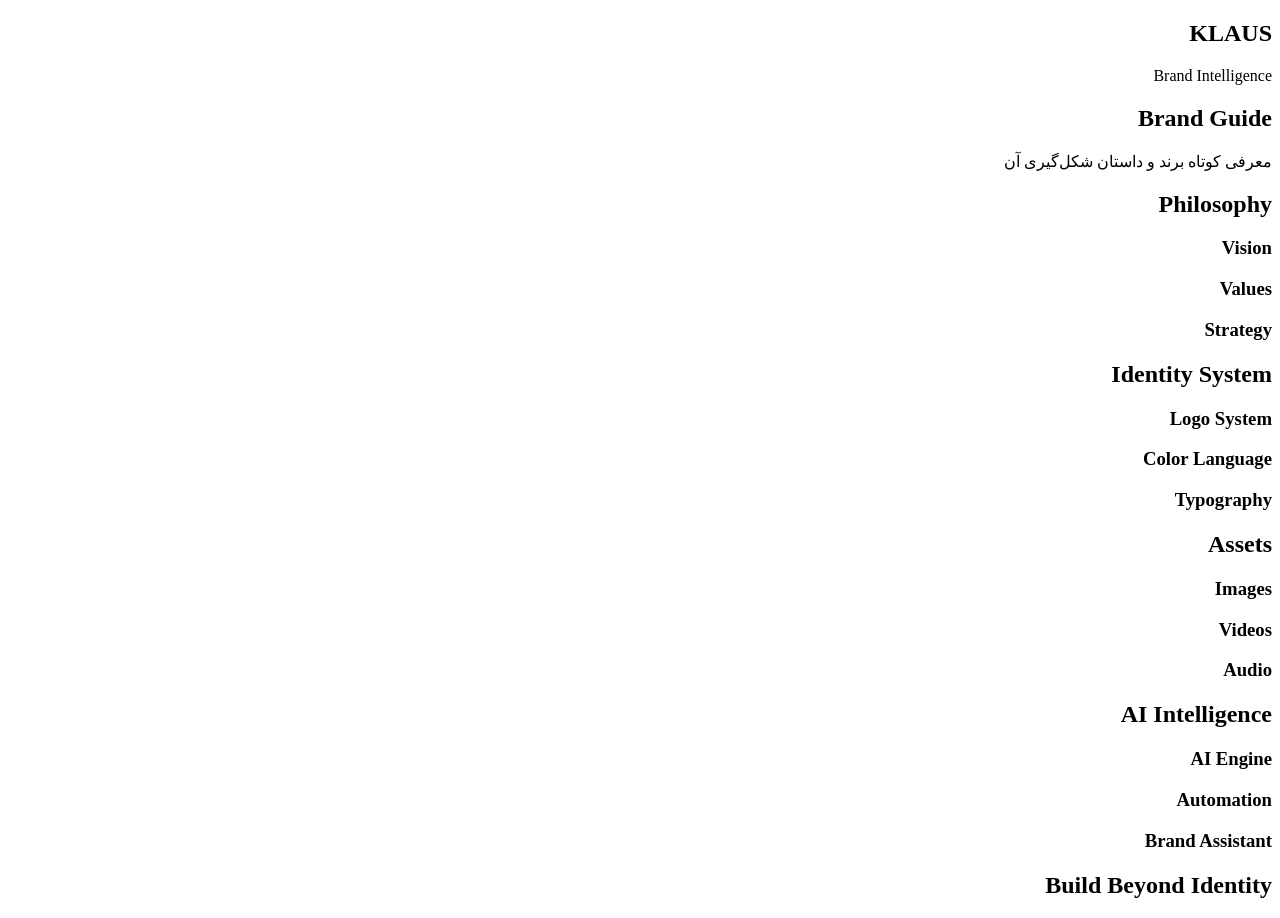
==== index.html @ a20e7bb6 "Update index.html" ====
<!DOCTYPE html>
<html lang="fa" dir="rtl">

<head>

<meta charset="UTF-8">

<meta name="viewport" content="width=device-width, initial-scale=1.0">

<title>KBG | Klaus Brand Guide</title>


<!-- CSS -->

<link rel="stylesheet" href="css/variables.css">
<link rel="stylesheet" href="css/main.css">
<link rel="stylesheet" href="css/animations.css">
<link rel="stylesheet" href="css/hero.css">
<link rel="stylesheet" href="css/logo-card.css">
<link rel="stylesheet" href="css/music.css">
<link rel="stylesheet" href="css/responsive.css">


</head>


<body>


<!-- ==========================
     OPENING EXPERIENCE
========================== -->

<section id="opening" class="opening">

    <div class="logo-card-container">

        <!-- 3D LOGO CARD HERE -->

    </div>


    <div class="opening-text">

        <h1>KLAUS</h1>

        <p>
            Brand Intelligence
        </p>

    </div>


</section>




<!-- ==========================
     HERO / INTRODUCTION
========================== -->


<section id="hero" class="hero">


    <div class="hero-content">


        <h2>
            Brand Guide
        </h2>


        <p class="hero-description">

            معرفی کوتاه برند و داستان شکل‌گیری آن

        </p>


        <div class="intro-video">

            <!-- 30 second intro video -->

        </div>


    </div>


</section>






<!-- ==========================
     BRAND PHILOSOPHY
========================== -->


<section id="philosophy" class="cards-section">


    <header class="section-header">

        <h2>
            Philosophy
        </h2>

    </header>



    <div class="cards-grid">


        <!-- CARD -->

        <article class="brand-card">

            <div class="card-icon">

                <!-- unique icon -->

            </div>


            <h3>
                Vision
            </h3>


            <div class="card-content">

                <!-- hidden content -->

            </div>


        </article>



        <!-- CARD -->


        <article class="brand-card">

            <div class="card-icon">

            </div>


            <h3>
                Values
            </h3>


            <div class="card-content">

            </div>


        </article>




        <!-- CARD -->

        <article class="brand-card">

            <div class="card-icon">

            </div>


            <h3>
                Strategy
            </h3>


            <div class="card-content">

            </div>


        </article>



    </div>


</section>






<!-- ==========================
     IDENTITY SYSTEM
========================== -->


<section id="identity" class="cards-section">


<header class="section-header">

<h2>
Identity System
</h2>

</header>



<div class="cards-grid">


<article class="brand-card">

<div class="card-icon"></div>

<h3>
Logo System
</h3>

<div class="card-content"></div>

</article>




<article class="brand-card">

<div class="card-icon"></div>

<h3>
Color Language
</h3>

<div class="card-content"></div>

</article>





<article class="brand-card">

<div class="card-icon"></div>

<h3>
Typography
</h3>

<div class="card-content"></div>

</article>




</div>


</section>








<!-- ==========================
     ASSET LIBRARY
========================== -->


<section id="assets" class="cards-section">


<header class="section-header">

<h2>
Assets
</h2>

</header>



<div class="cards-grid">


<article class="brand-card">

<div class="card-icon"></div>

<h3>
Images
</h3>

</article>




<article class="brand-card">

<div class="card-icon"></div>

<h3>
Videos
</h3>

</article>





<article class="brand-card">

<div class="card-icon"></div>

<h3>
Audio
</h3>

</article>


</div>


</section>









<!-- ==========================
     AI SYSTEM
========================== -->


<section id="ai" class="cards-section">


<header class="section-header">


<h2>
AI Intelligence
</h2>


</header>



<div class="cards-grid">


<article class="brand-card">

<div class="card-icon"></div>

<h3>
AI Engine
</h3>

</article>



<article class="brand-card">

<div class="card-icon"></div>

<h3>
Automation
</h3>

</article>




<article class="brand-card">

<div class="card-icon"></div>

<h3>
Brand Assistant
</h3>

</article>



</div>


</section>







<!-- ==========================
     MUSIC EXPERIENCE
========================== -->


<section id="music" class="music-section">


<div class="music-player">

<!-- Music Player Component -->


</div>


</section>







<!-- ==========================
     CLOSING
========================== -->


<section id="closing" class="closing">


<div class="closing-logo">

<!-- final logo -->

</div>



<h2>

Build Beyond Identity

</h2>


</section>







<!-- JS -->

<script src="js/main.js"></script>

<script src="js/logo-card.js"></script>

<script src="js/music.js"></script>

<script src="js/visualizer.js"></script>

<script src="js/theme.js"></script>


</body>

</html>
---- css/variables.css ----

---- css/main.css ----

---- css/animations.css ----

---- css/hero.css ----

---- css/logo-card.css ----

---- css/music.css ----

---- css/responsive.css ----

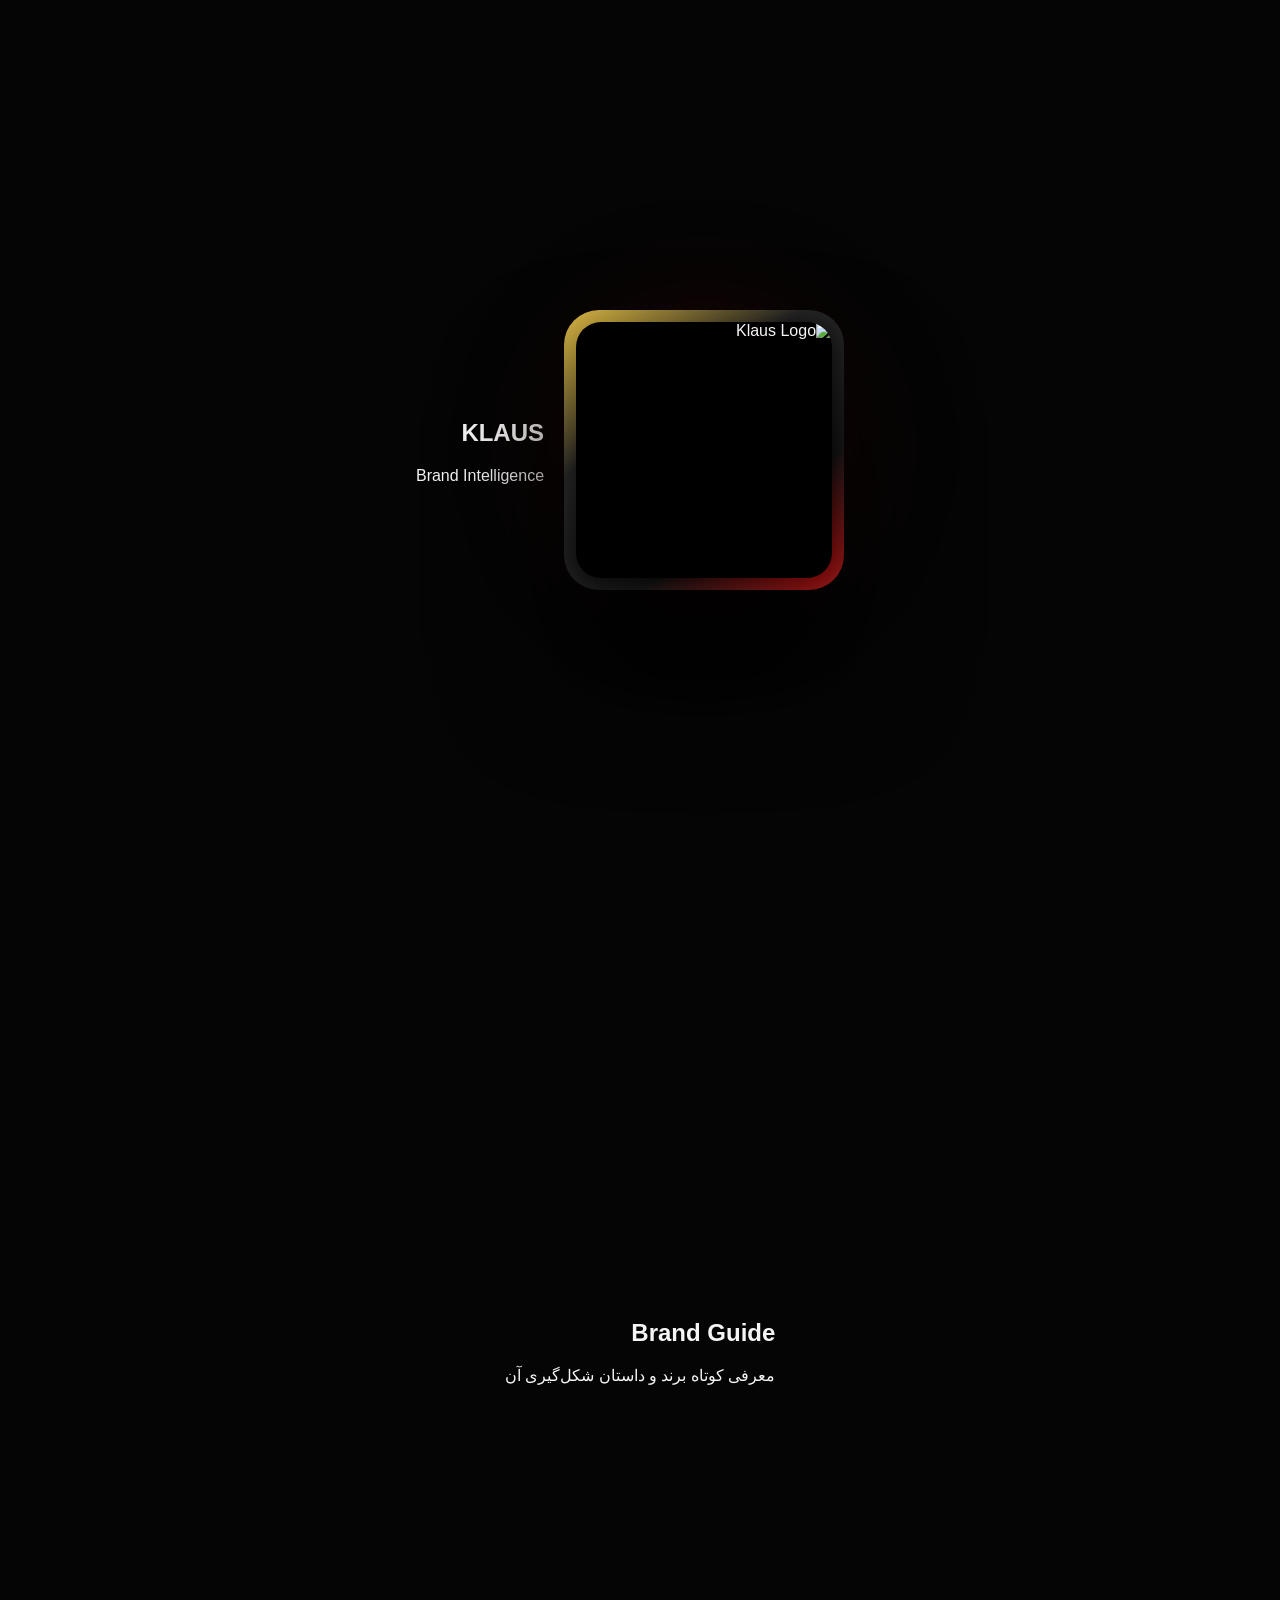
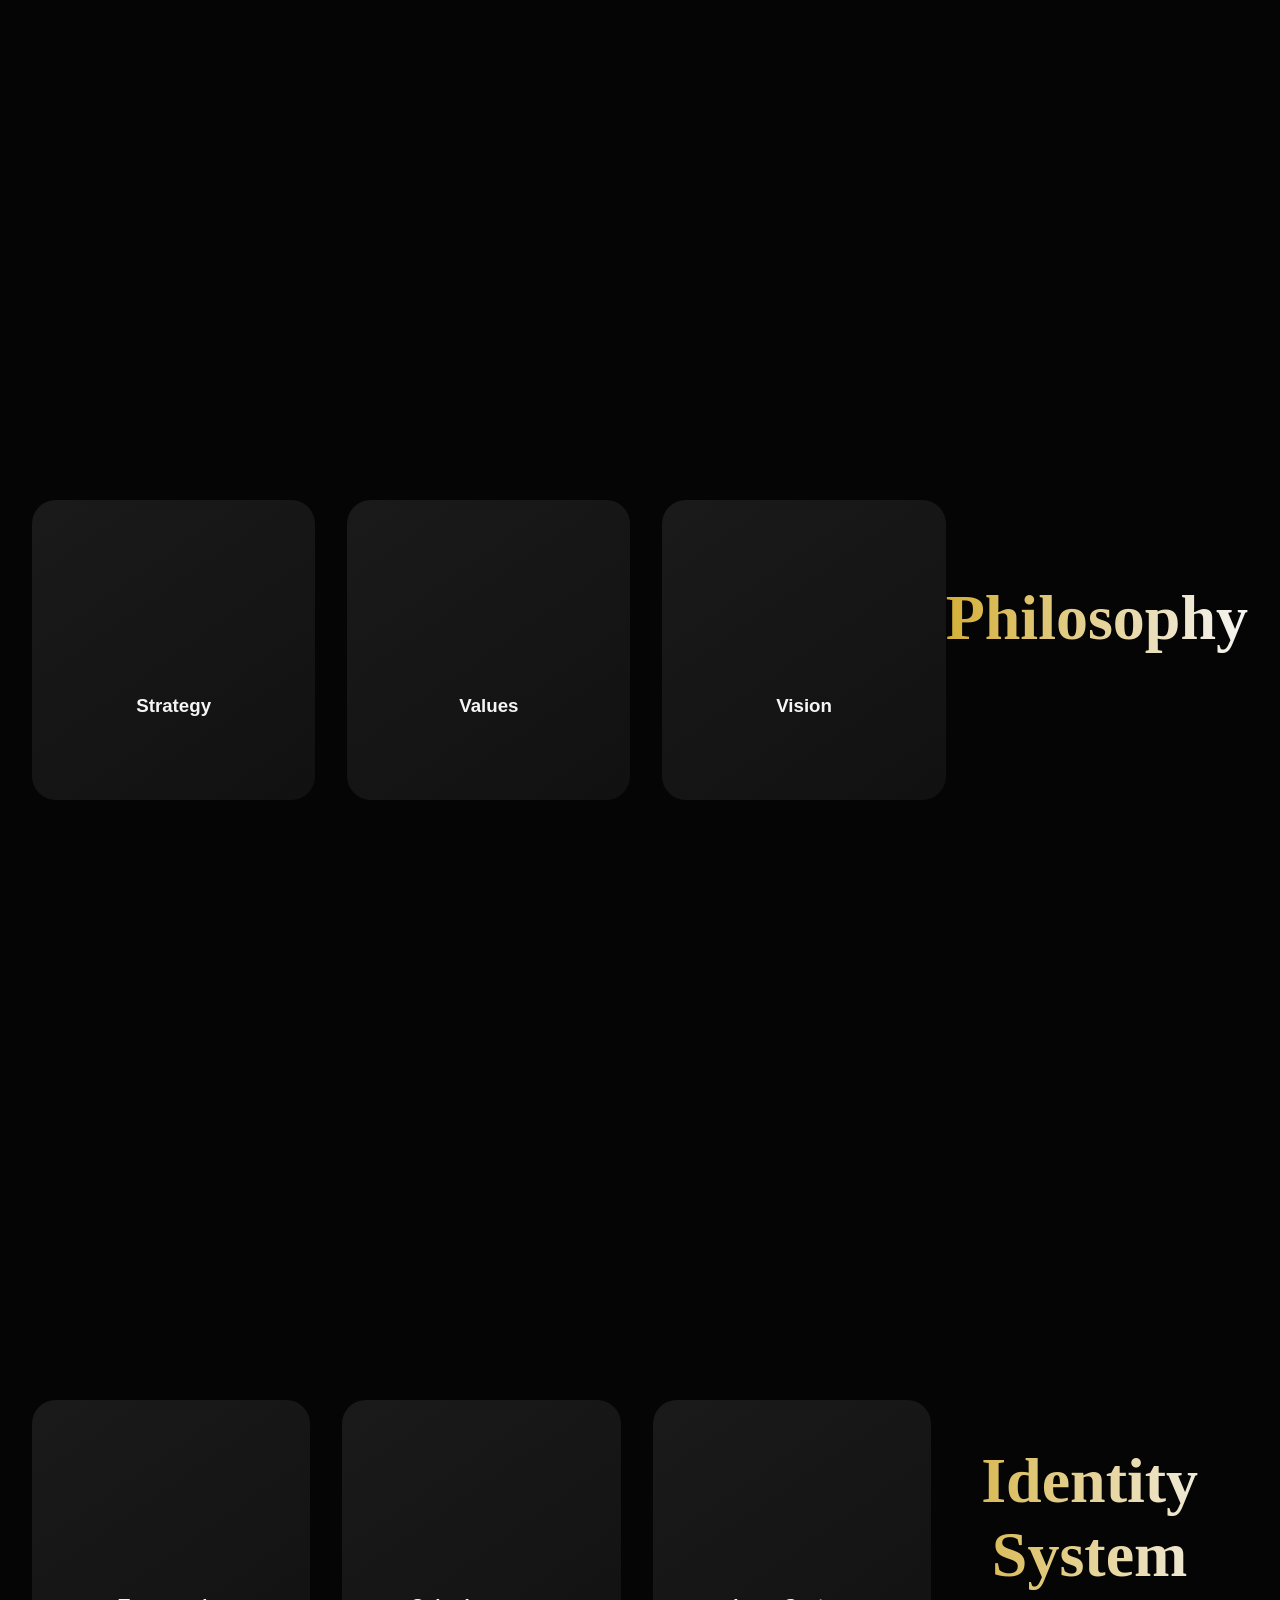
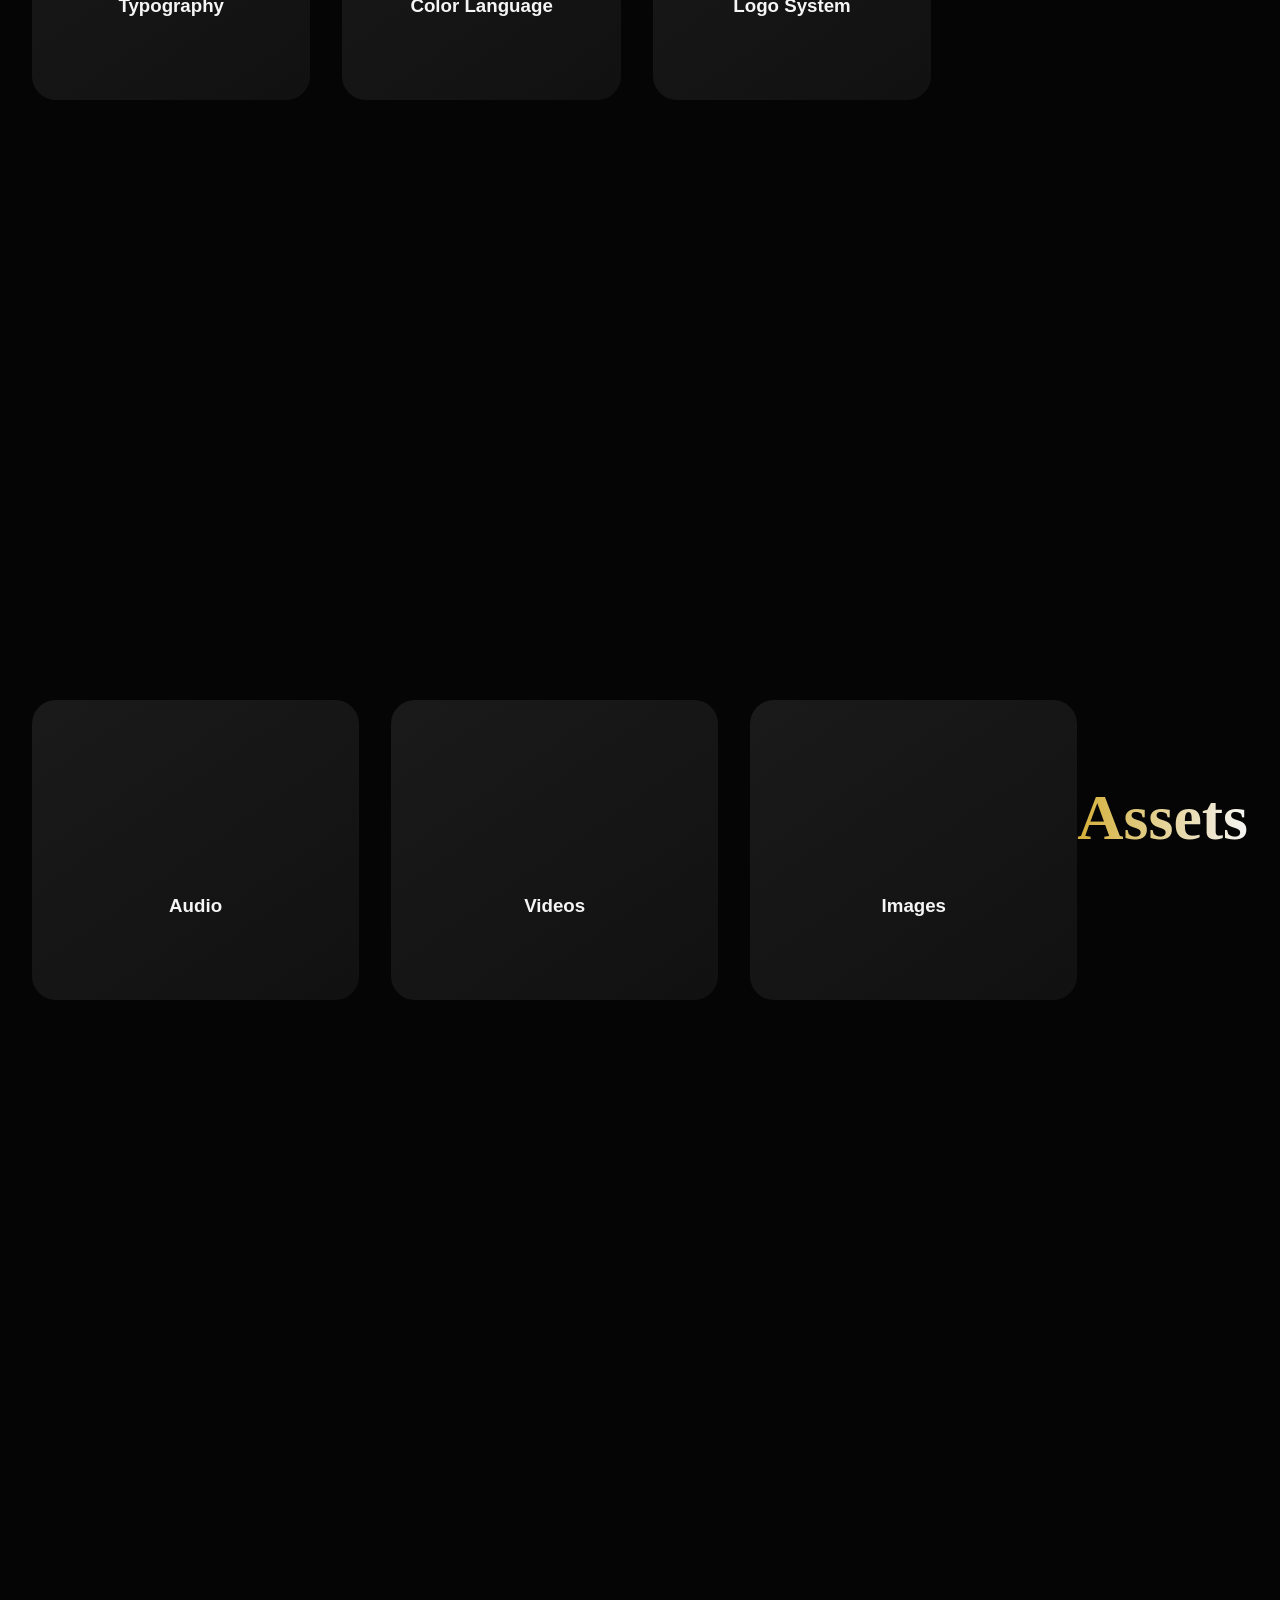
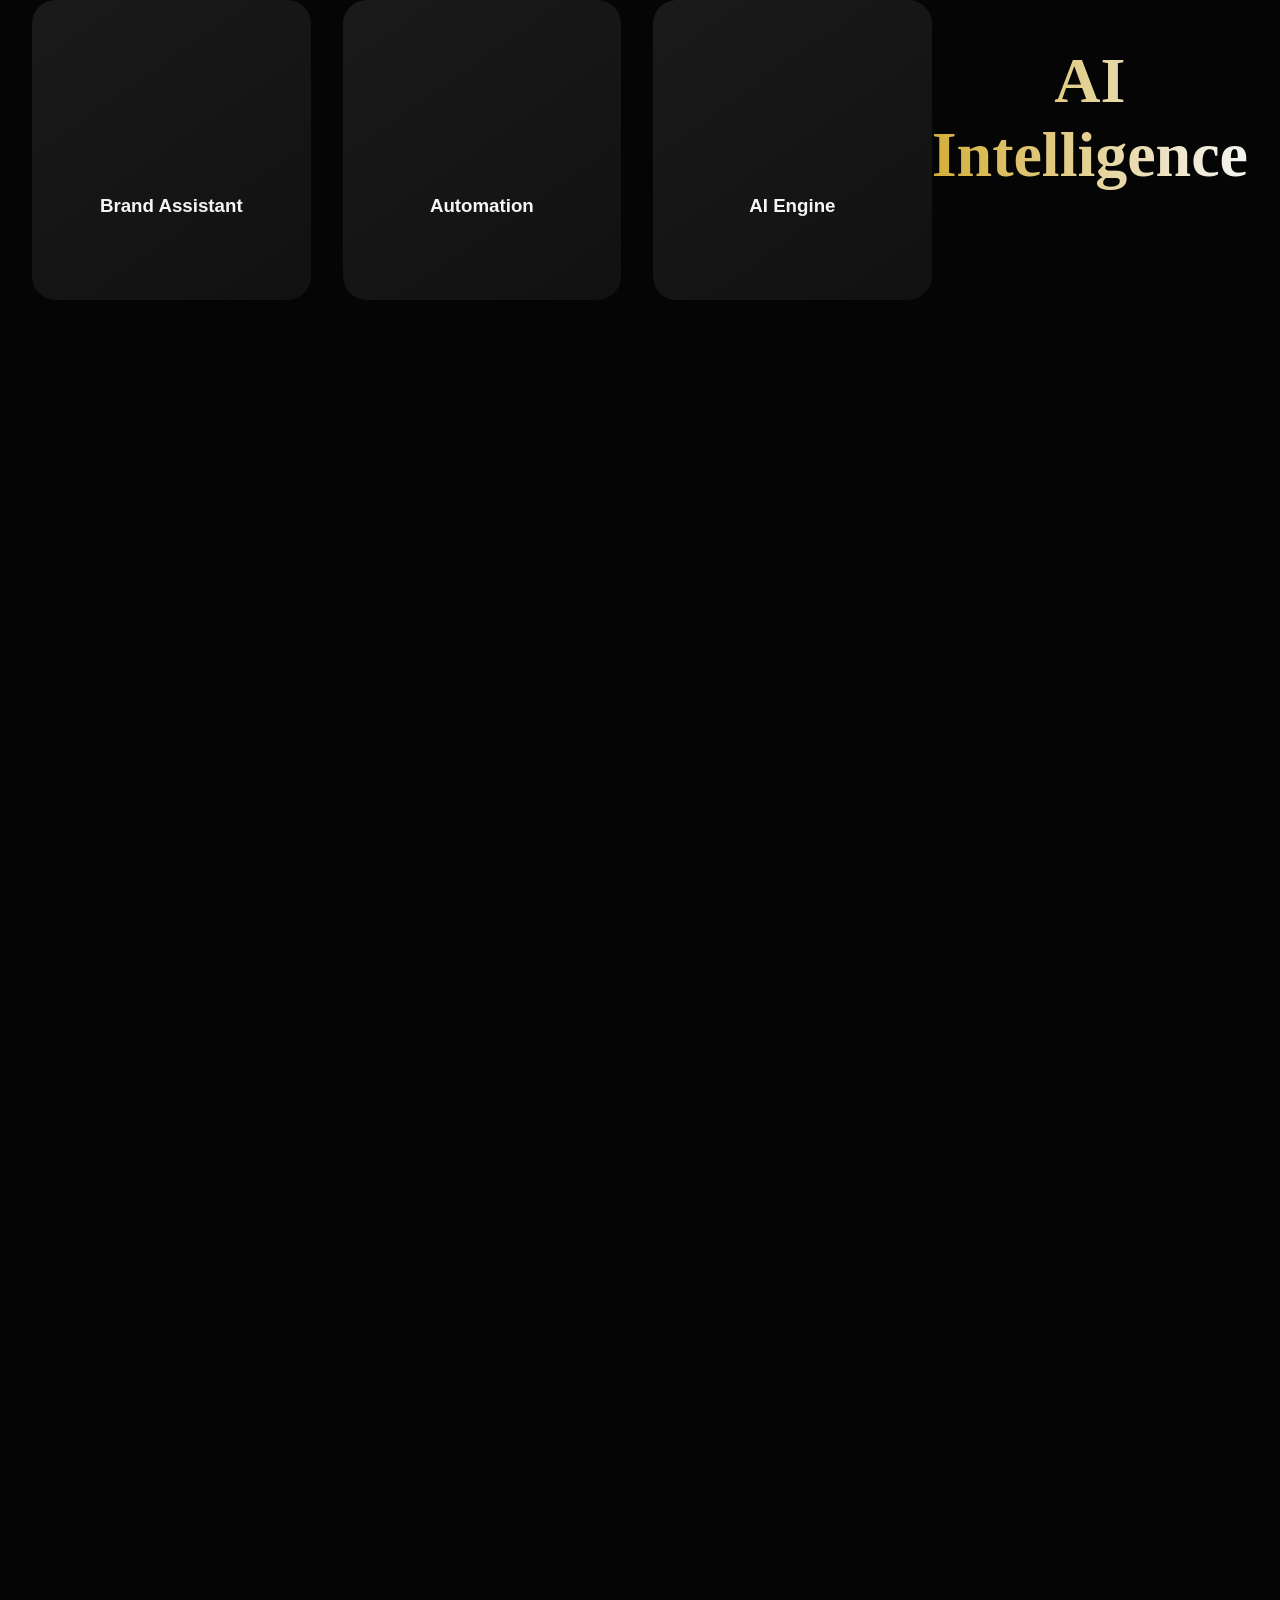
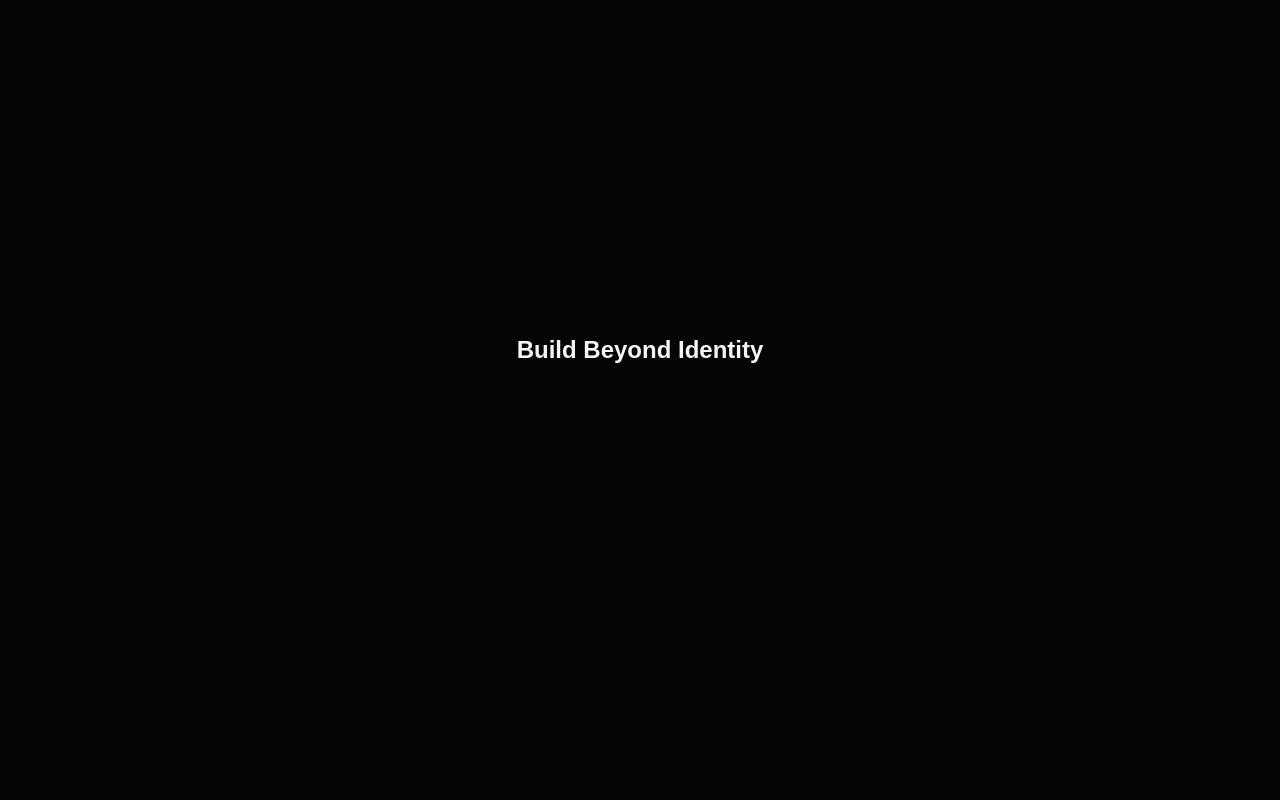
==== commit 557edf87: "Update index.html" ====
--- a/index.html
+++ b/index.html
@@ -35,9 +35,37 @@
 
     <div class="logo-card-container">
 
-        <!-- 3D LOGO CARD HERE -->
+
+    <div class="logo-card">
+
+
+        <div class="logo-card__outer">
+
+
+            <div class="logo-card__inner">
+
+
+                <img
+
+                src="assets/images/logo/klaus logo.png"
+
+                alt="Klaus Logo"
+
+                class="logo-card__image"
+
+                >
+
+
+            </div>
+
+
+        </div>
+
 
     </div>
+
+
+</div>
 
 
     <div class="opening-text">
--- a/css/variables.css
+++ b/css/variables.css
@@ -1 +1,171 @@
+:root {
 
+
+/* ==========================
+   BRAND COLORS
+========================== */
+
+
+--black:
+#050505;
+
+
+--black-soft:
+#0b0b0b;
+
+
+--surface:
+#111111;
+
+
+--surface-light:
+#1a1a1a;
+
+
+--red:
+#8a0303;
+
+
+--red-light:
+#a80707;
+
+
+--gold:
+#d4af37;
+
+
+--gold-light:
+#f1d27a;
+
+
+--white:
+#f5f5f5;
+
+
+--gray:
+#8c8c8c;
+
+
+
+
+
+/* ==========================
+   TYPOGRAPHY
+========================== */
+
+
+--font-main:
+
+"Inter",
+"Segoe UI",
+Tahoma,
+sans-serif;
+
+
+
+--font-title:
+
+"Cinzel",
+serif;
+
+
+
+
+
+
+/* ==========================
+   SPACING SYSTEM
+========================== */
+
+
+--space-xs:
+8px;
+
+
+--space-sm:
+16px;
+
+
+--space-md:
+32px;
+
+
+--space-lg:
+64px;
+
+
+--space-xl:
+120px;
+
+
+
+
+
+
+/* ==========================
+   BORDER
+========================== */
+
+
+--radius-sm:
+12px;
+
+
+--radius-md:
+24px;
+
+
+--radius-lg:
+40px;
+
+
+
+
+
+
+/* ==========================
+   SHADOWS
+========================== */
+
+
+--shadow-soft:
+
+0 20px 50px rgba(0,0,0,.45);
+
+
+
+--shadow-deep:
+
+0 50px 120px rgba(0,0,0,.85);
+
+
+
+--shadow-red:
+
+0 30px 80px rgba(138,3,3,.35);
+
+
+
+
+
+
+
+/* ==========================
+   TRANSITIONS
+========================== */
+
+
+--fast:
+.2s ease;
+
+
+--normal:
+.5s cubic-bezier(.22,1,.36,1);
+
+
+--slow:
+1.2s cubic-bezier(.16,1,.3,1);
+
+
+
+}
--- a/css/main.css
+++ b/css/main.css
@@ -1 +1,282 @@
-
+/* ==========================
+   RESET
+========================== */
+
+
+*,
+*::before,
+*::after{
+
+box-sizing:border-box;
+
+}
+
+
+
+html{
+
+scroll-behavior:smooth;
+
+}
+
+
+
+body{
+
+margin:0;
+
+background:
+
+var(--black);
+
+
+color:
+
+var(--white);
+
+
+font-family:
+
+var(--font-main);
+
+
+overflow-x:hidden;
+
+}
+
+
+
+
+
+img{
+
+max-width:100%;
+
+display:block;
+
+}
+
+
+
+
+button{
+
+font-family:inherit;
+
+}
+
+
+
+
+
+/* ==========================
+   GLOBAL SECTIONS
+========================== */
+
+
+section{
+
+position:relative;
+
+width:100%;
+
+min-height:100vh;
+
+padding:
+
+var(--space-xl)
+var(--space-md);
+
+
+display:flex;
+
+align-items:center;
+
+justify-content:center;
+
+}
+
+
+
+
+
+/* ==========================
+   SECTION HEADER
+========================== */
+
+
+.section-header{
+
+text-align:center;
+
+margin-bottom:
+
+var(--space-lg);
+
+}
+
+
+
+.section-header h2{
+
+font-family:
+
+var(--font-title);
+
+
+font-size:
+
+clamp(32px,5vw,64px);
+
+
+margin:0;
+
+
+background:
+
+linear-gradient(
+90deg,
+var(--gold),
+var(--white)
+);
+
+
+-webkit-background-clip:text;
+
+color:transparent;
+
+}
+
+
+
+
+
+
+
+/* ==========================
+   CARD SYSTEM
+========================== */
+
+
+.cards-grid{
+
+width:100%;
+
+
+max-width:1200px;
+
+
+display:grid;
+
+
+grid-template-columns:
+
+repeat(
+auto-fit,
+minmax(260px,1fr)
+);
+
+
+gap:
+
+var(--space-md);
+
+}
+
+
+
+
+
+.brand-card{
+
+
+background:
+
+linear-gradient(
+145deg,
+var(--surface-light),
+var(--surface)
+);
+
+
+border-radius:
+
+var(--radius-md);
+
+
+min-height:300px;
+
+
+display:flex;
+
+
+flex-direction:column;
+
+
+align-items:center;
+
+
+justify-content:center;
+
+
+position:relative;
+
+
+cursor:pointer;
+
+
+transition:
+
+var(--normal);
+
+
+
+}
+
+
+
+.brand-card:hover{
+
+
+transform:
+
+translateY(-12px);
+
+
+
+box-shadow:
+
+var(--shadow-deep);
+
+}
+
+
+
+
+
+
+.card-icon{
+
+
+width:80px;
+
+height:80px;
+
+
+margin-bottom:
+
+var(--space-md);
+
+
+}
+
+
+
+
+
+.card-content{
+
+
+display:none;
+
+}
--- a/css/logo-card.css
+++ b/css/logo-card.css
@@ -1 +1,361 @@
-
+/* =================================
+   KBG 3D LOGO CARD
+================================= */
+
+
+.logo-card-container{
+
+    width:320px;
+    height:420px;
+
+    display:flex;
+    align-items:center;
+    justify-content:center;
+
+    perspective:1500px;
+
+    position:relative;
+
+}
+
+
+
+
+.logo-card-container::before{
+
+    content:"";
+
+    position:absolute;
+
+    width:350px;
+    height:350px;
+
+
+    background:
+
+    radial-gradient(
+        circle,
+        rgba(138,3,3,.45),
+        transparent 65%
+    );
+
+
+    filter:blur(60px);
+
+    animation:
+    logoGlow 5s ease-in-out infinite;
+
+}
+
+
+
+
+
+
+.logo-card{
+
+
+    width:280px;
+    height:280px;
+
+
+    position:relative;
+
+
+    transform-style:preserve-3d;
+
+
+    animation:
+
+    logoReveal 1.8s
+    cubic-bezier(.16,1,.3,1)
+    forwards,
+
+
+    logoFloat 6s
+    ease-in-out
+    2s
+    infinite;
+
+
+}
+
+
+
+
+
+.logo-card::after{
+
+
+    content:"";
+
+
+    position:absolute;
+
+
+    width:230px;
+    height:40px;
+
+
+    bottom:-90px;
+
+
+    left:50%;
+
+
+    transform:
+
+    translateX(-50%);
+
+
+
+    background:
+
+    radial-gradient(
+        ellipse,
+        rgba(0,0,0,.95),
+        transparent 70%
+    );
+
+
+    filter:blur(15px);
+
+
+    animation:
+
+    shadowFloat 6s
+    ease-in-out
+    infinite;
+
+}
+
+
+
+
+.logo-card__outer{
+
+
+    width:100%;
+    height:100%;
+
+
+    padding:12px;
+
+
+    border-radius:35px;
+
+
+    background:
+
+    linear-gradient(
+        145deg,
+        #d4af37,
+        #151515 35%,
+        #050505 70%,
+        #8a0303
+    );
+
+
+
+    box-shadow:
+
+
+    0 80px 120px rgba(0,0,0,.95),
+
+
+    inset 0 0 30px rgba(255,255,255,.12);
+
+
+
+    transform:
+
+    translateZ(50px);
+
+
+
+}
+
+
+
+
+.logo-card__inner{
+
+
+    width:100%;
+    height:100%;
+
+
+    border-radius:25px;
+
+
+    overflow:hidden;
+
+
+    background:#000;
+
+
+}
+
+
+
+
+.logo-card__image{
+
+
+    width:100%;
+    height:100%;
+
+
+    object-fit:cover;
+
+}
+
+
+
+
+
+@keyframes logoReveal{
+
+
+from{
+
+opacity:0;
+
+
+transform:
+
+translateY(160px)
+
+rotateX(70deg)
+
+scale(.5);
+
+
+filter:blur(20px);
+
+
+}
+
+
+to{
+
+
+opacity:1;
+
+
+transform:
+
+translateY(0)
+
+rotateX(0)
+
+scale(1);
+
+
+filter:blur(0);
+
+
+}
+
+
+}
+
+
+
+
+
+@keyframes logoFloat{
+
+
+0%,100%{
+
+
+transform:
+
+translateY(0)
+
+rotateZ(0deg);
+
+
+}
+
+
+
+50%{
+
+
+transform:
+
+translateY(-18px)
+
+rotateZ(1deg);
+
+
+}
+
+
+}
+
+
+
+
+
+@keyframes logoGlow{
+
+
+0%,100%{
+
+opacity:.5;
+
+}
+
+
+50%{
+
+opacity:1;
+
+}
+
+
+}
+
+
+
+
+@keyframes shadowFloat{
+
+
+0%,100%{
+
+transform:
+
+translateX(-50%)
+
+scale(.8);
+
+
+opacity:.5;
+
+
+}
+
+
+
+50%{
+
+
+transform:
+
+translateX(-50%)
+
+scale(1.15);
+
+
+
+opacity:.9;
+
+
+}
+
+
+}
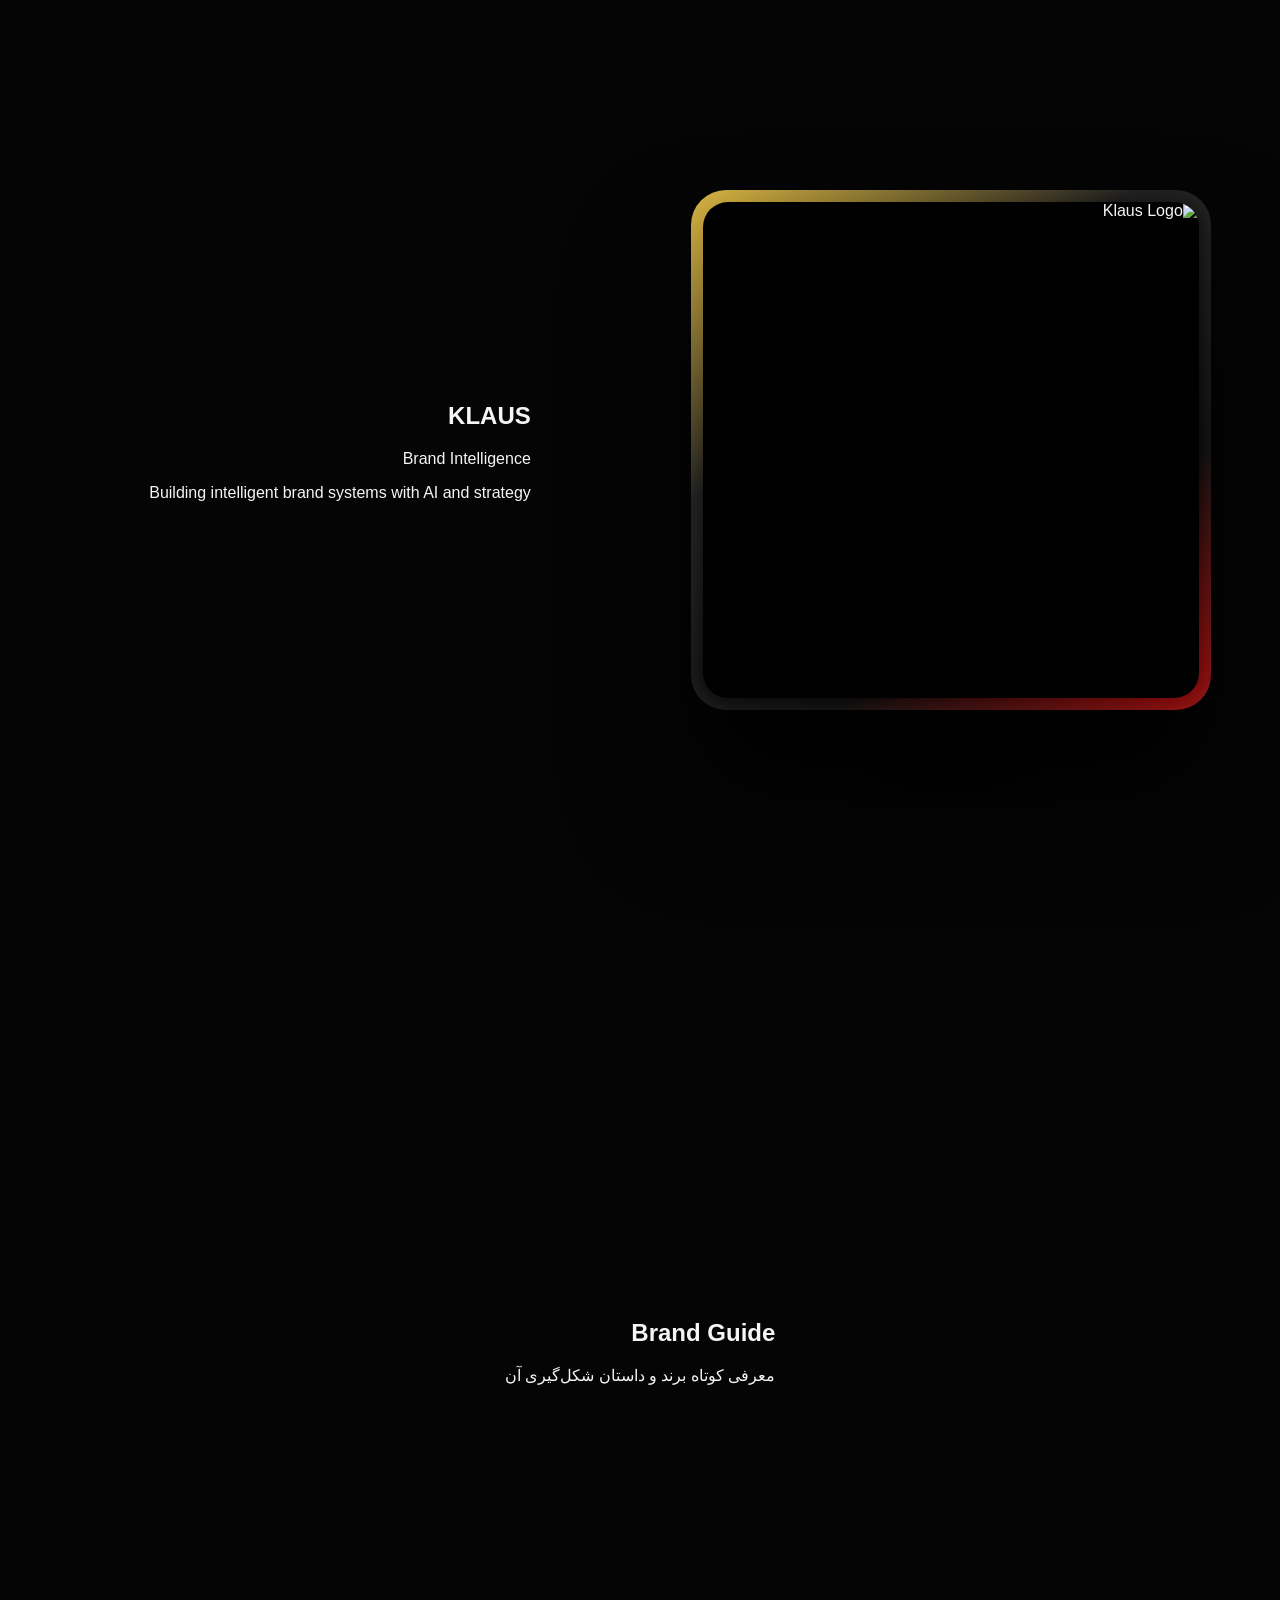
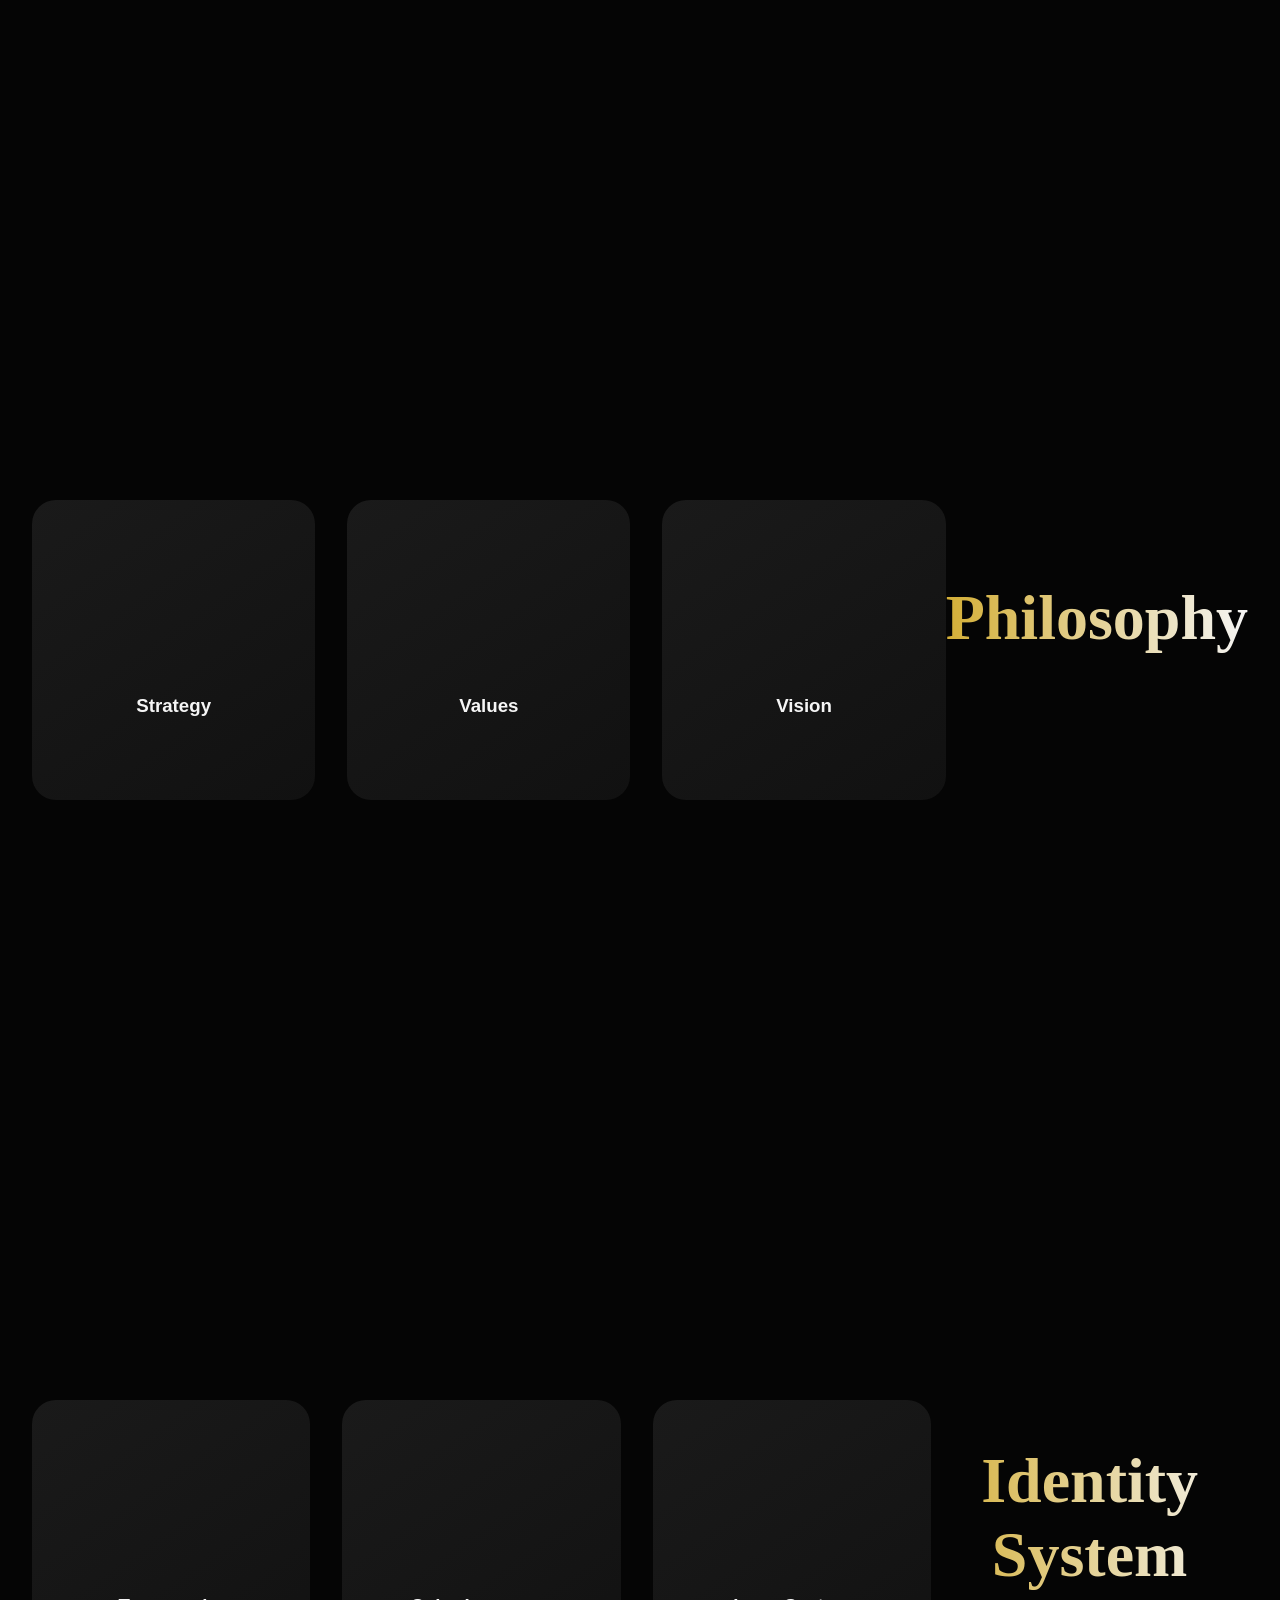
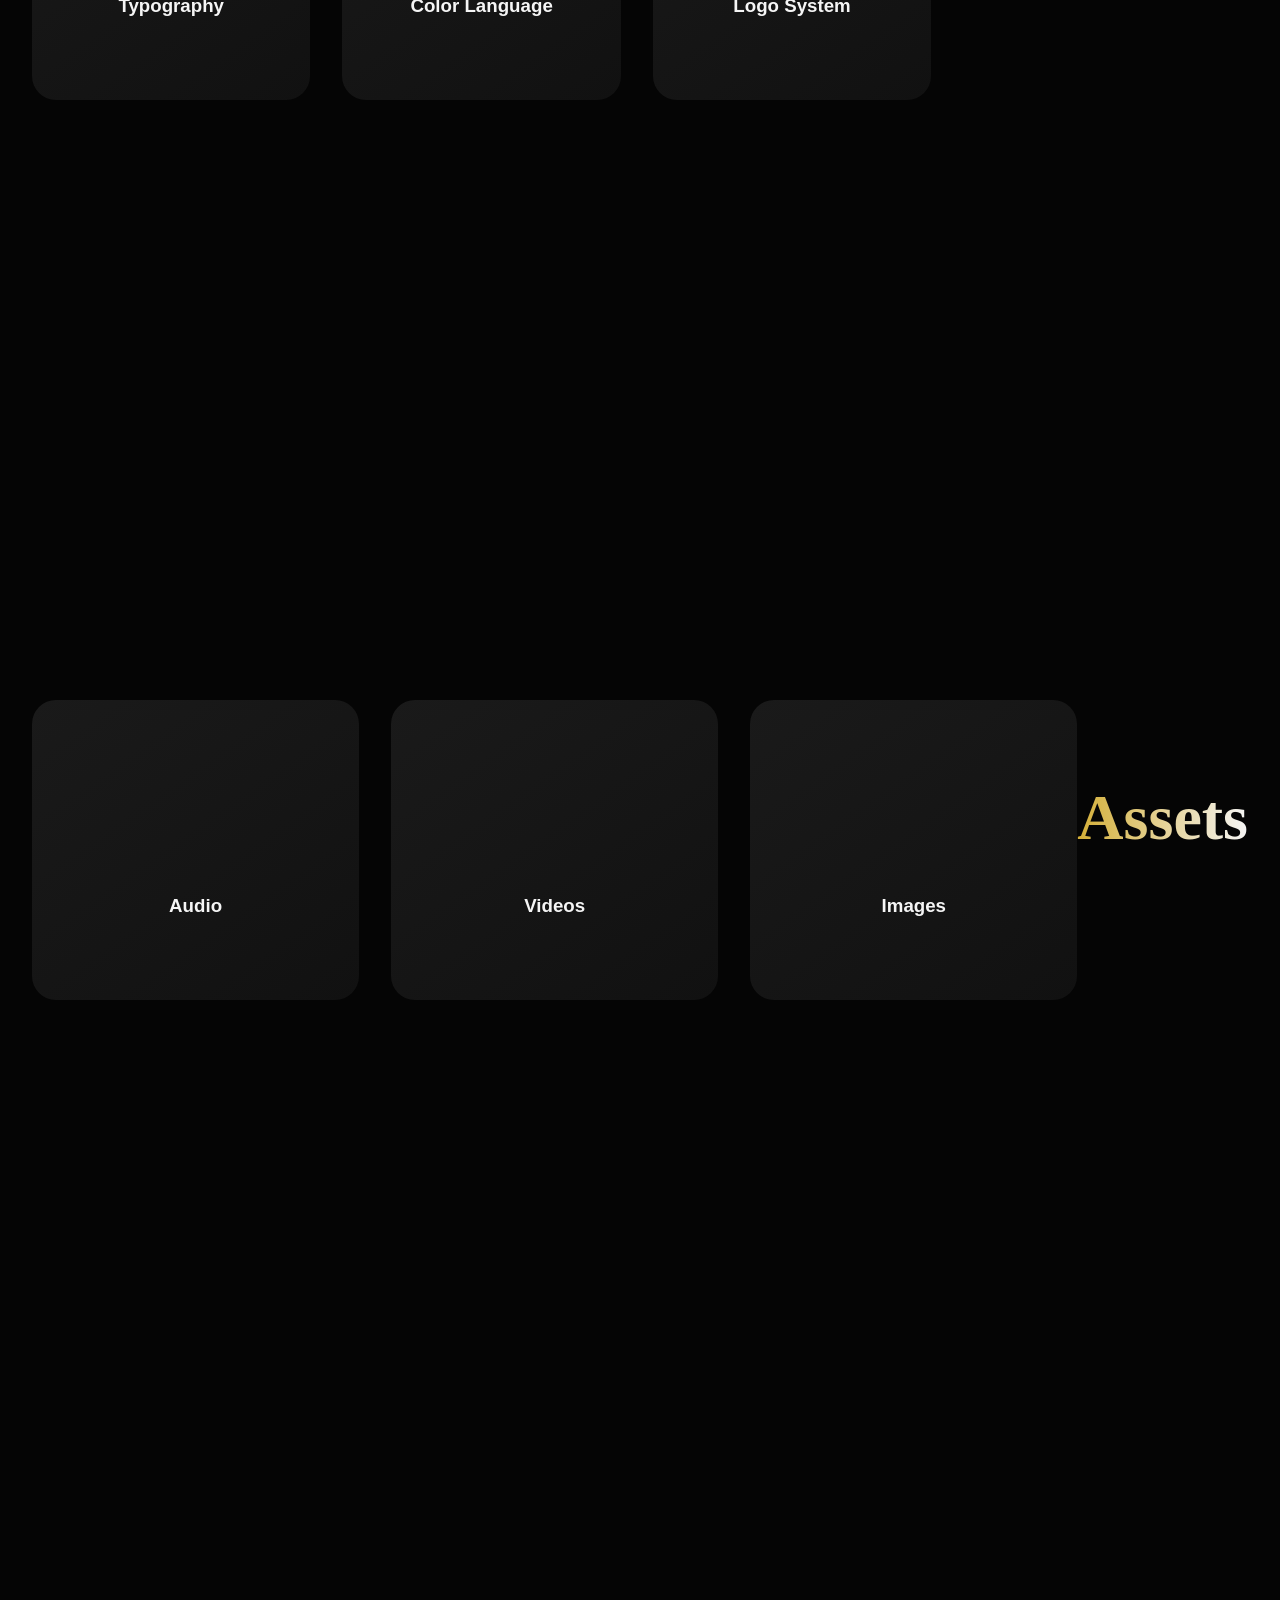
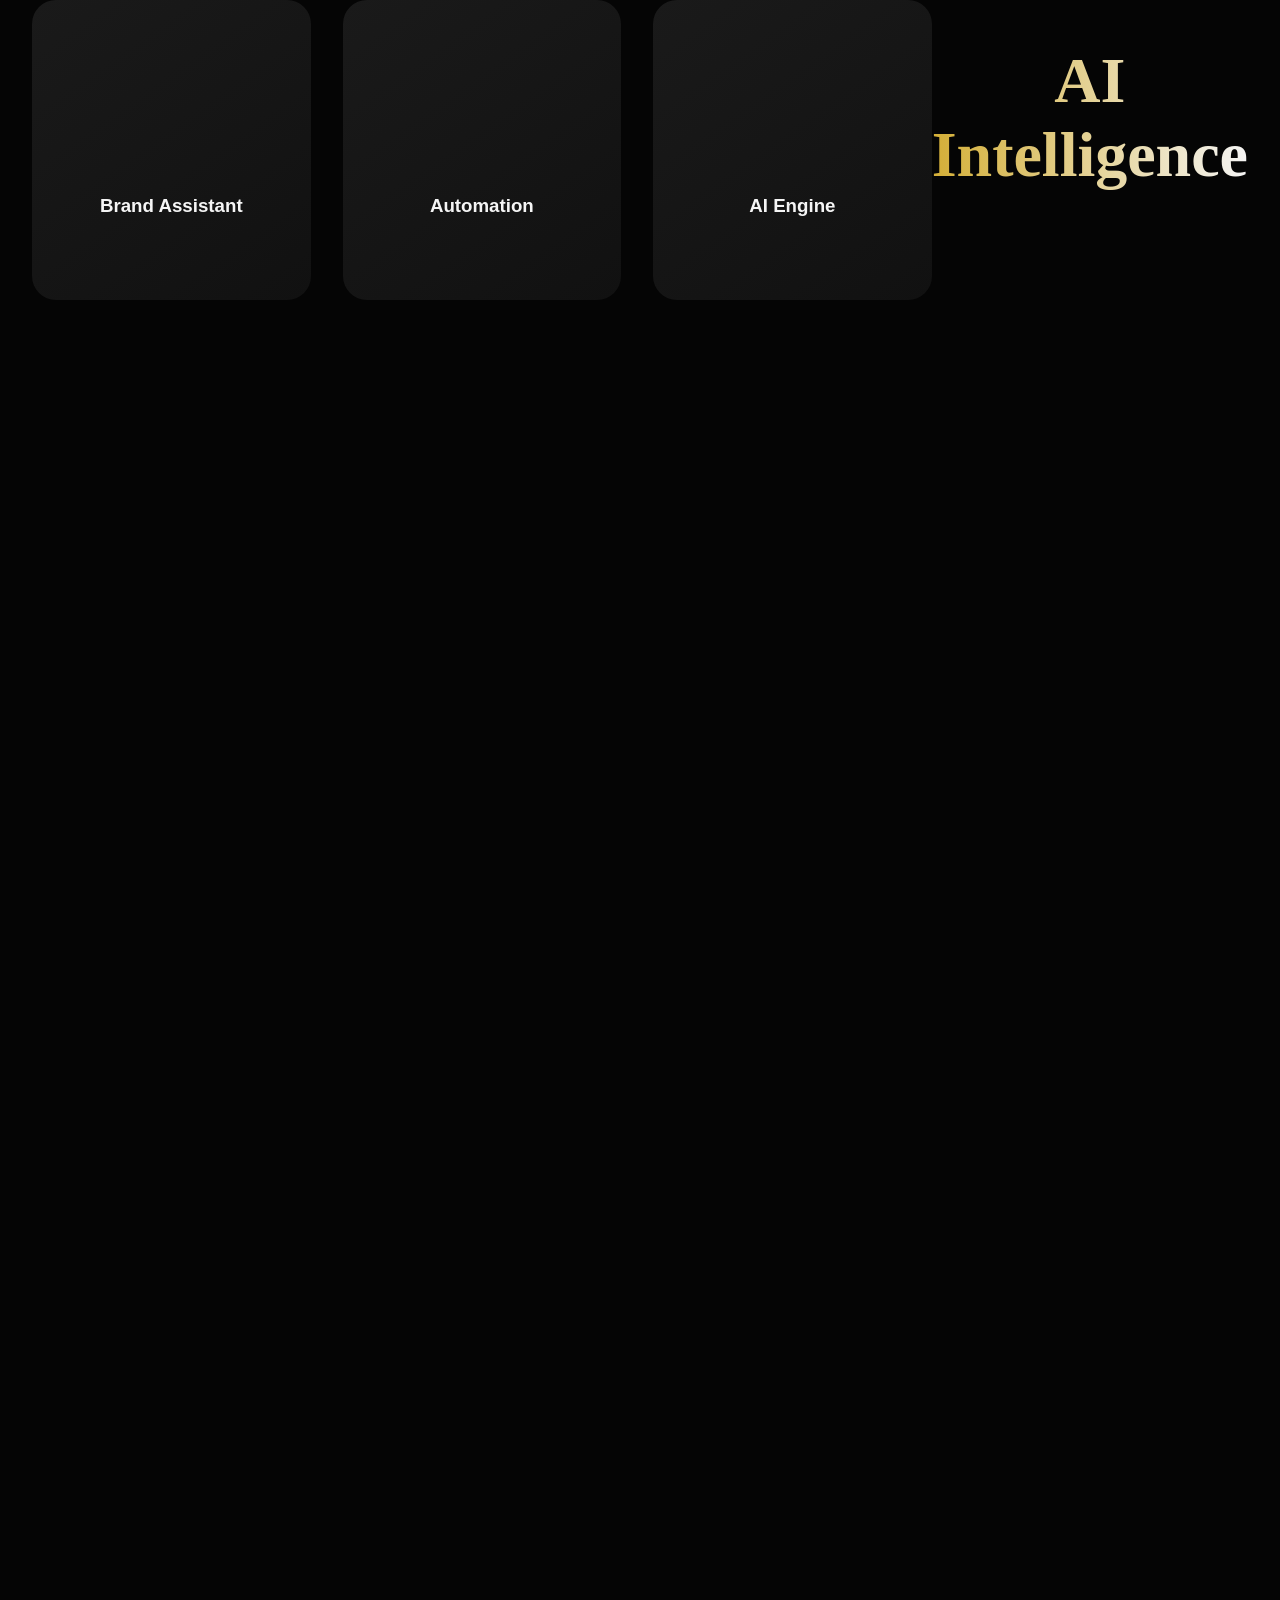
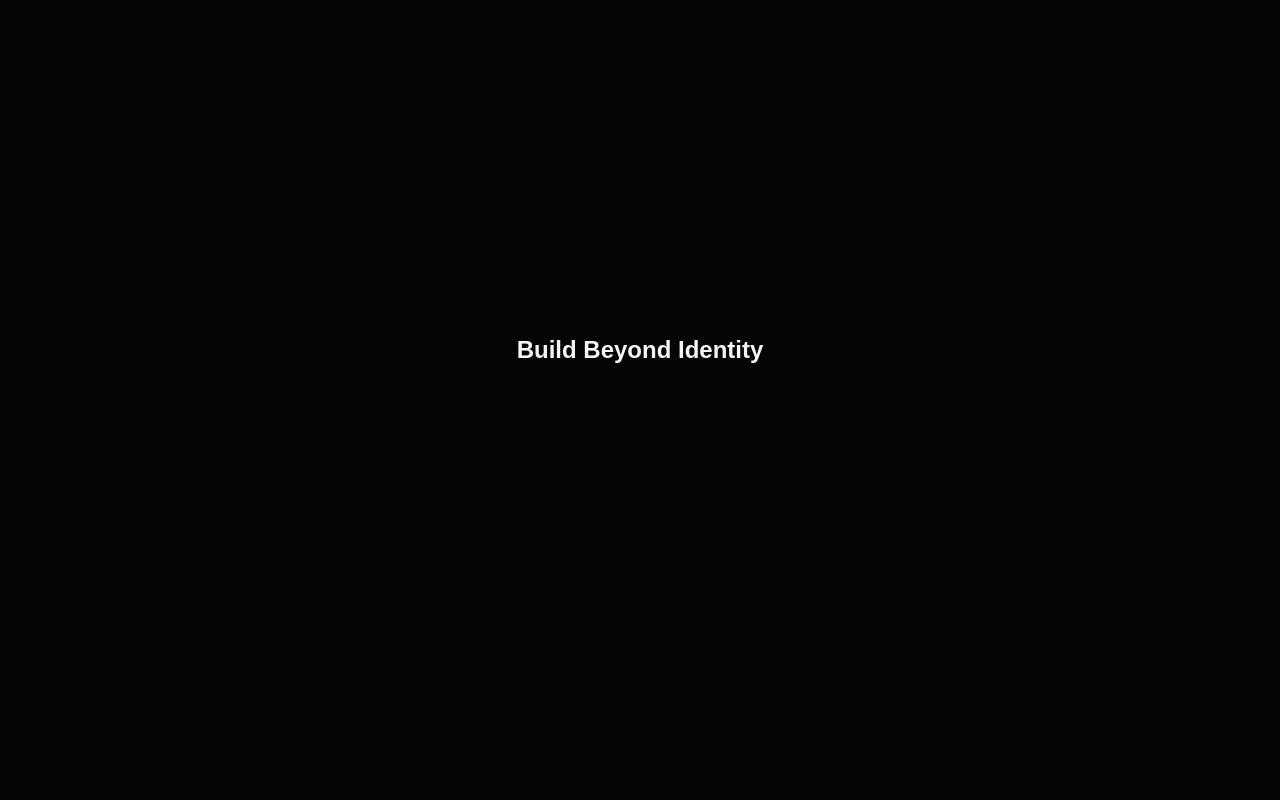
==== commit 09be5ccc: "Update index.html" ====
--- a/index.html
+++ b/index.html
@@ -70,13 +70,25 @@
 
     <div class="opening-text">
 
-        <h1>KLAUS</h1>
-
-        <p>
-            Brand Intelligence
-        </p>
-
-    </div>
+<h1>
+KLAUS
+</h1>
+
+
+<p class="brand-tagline">
+Brand Intelligence
+</p>
+
+
+<p class="brand-description">
+
+Building intelligent brand systems
+with AI and strategy
+
+</p>
+
+
+</div>
 
 
 </section>
--- a/css/logo-card.css
+++ b/css/logo-card.css
@@ -5,8 +5,12 @@
 
 .logo-card-container{
 
-    width:320px;
-    height:420px;
+    width:600px;
+    height:600px;
+
+    transform:translateX(120px);
+
+
 
     display:flex;
     align-items:center;
@@ -55,8 +59,8 @@
 .logo-card{
 
 
-    width:280px;
-    height:280px;
+    width:520px;
+    height:520px;
 
 
     position:relative;
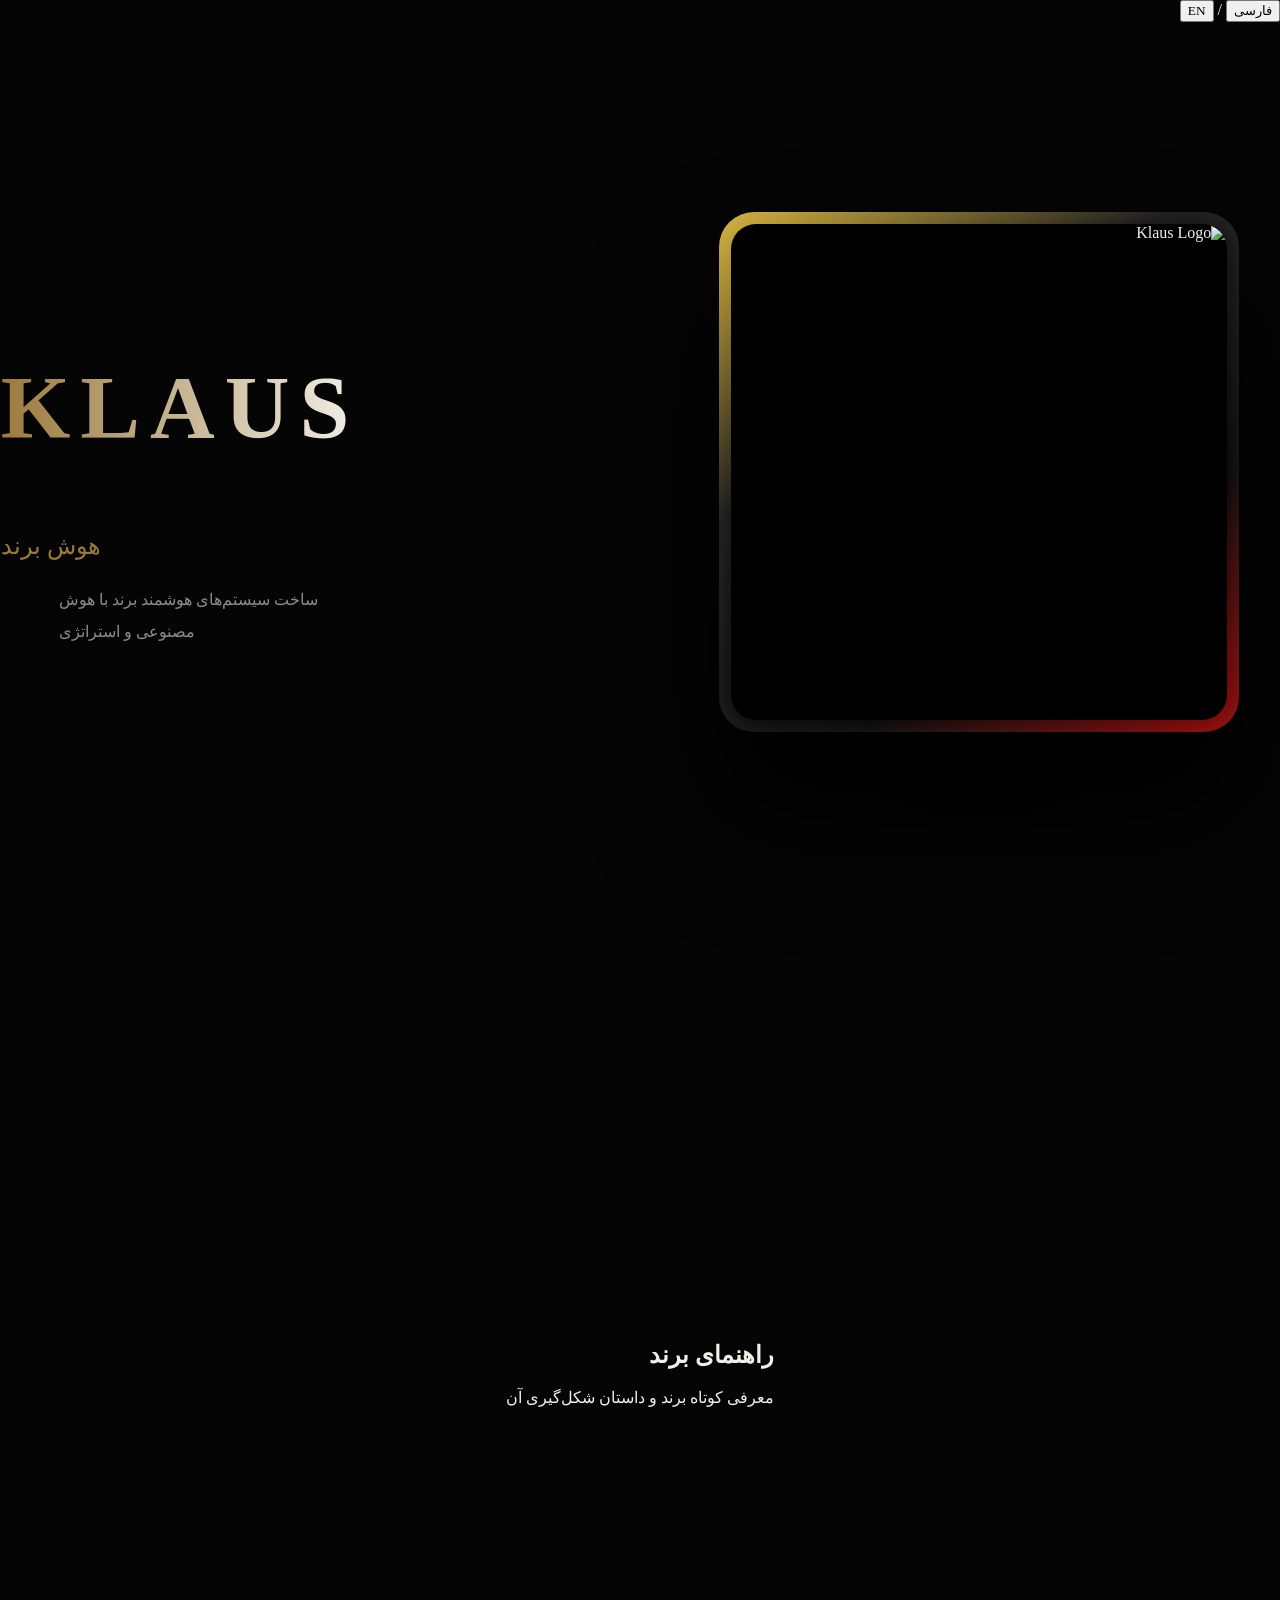
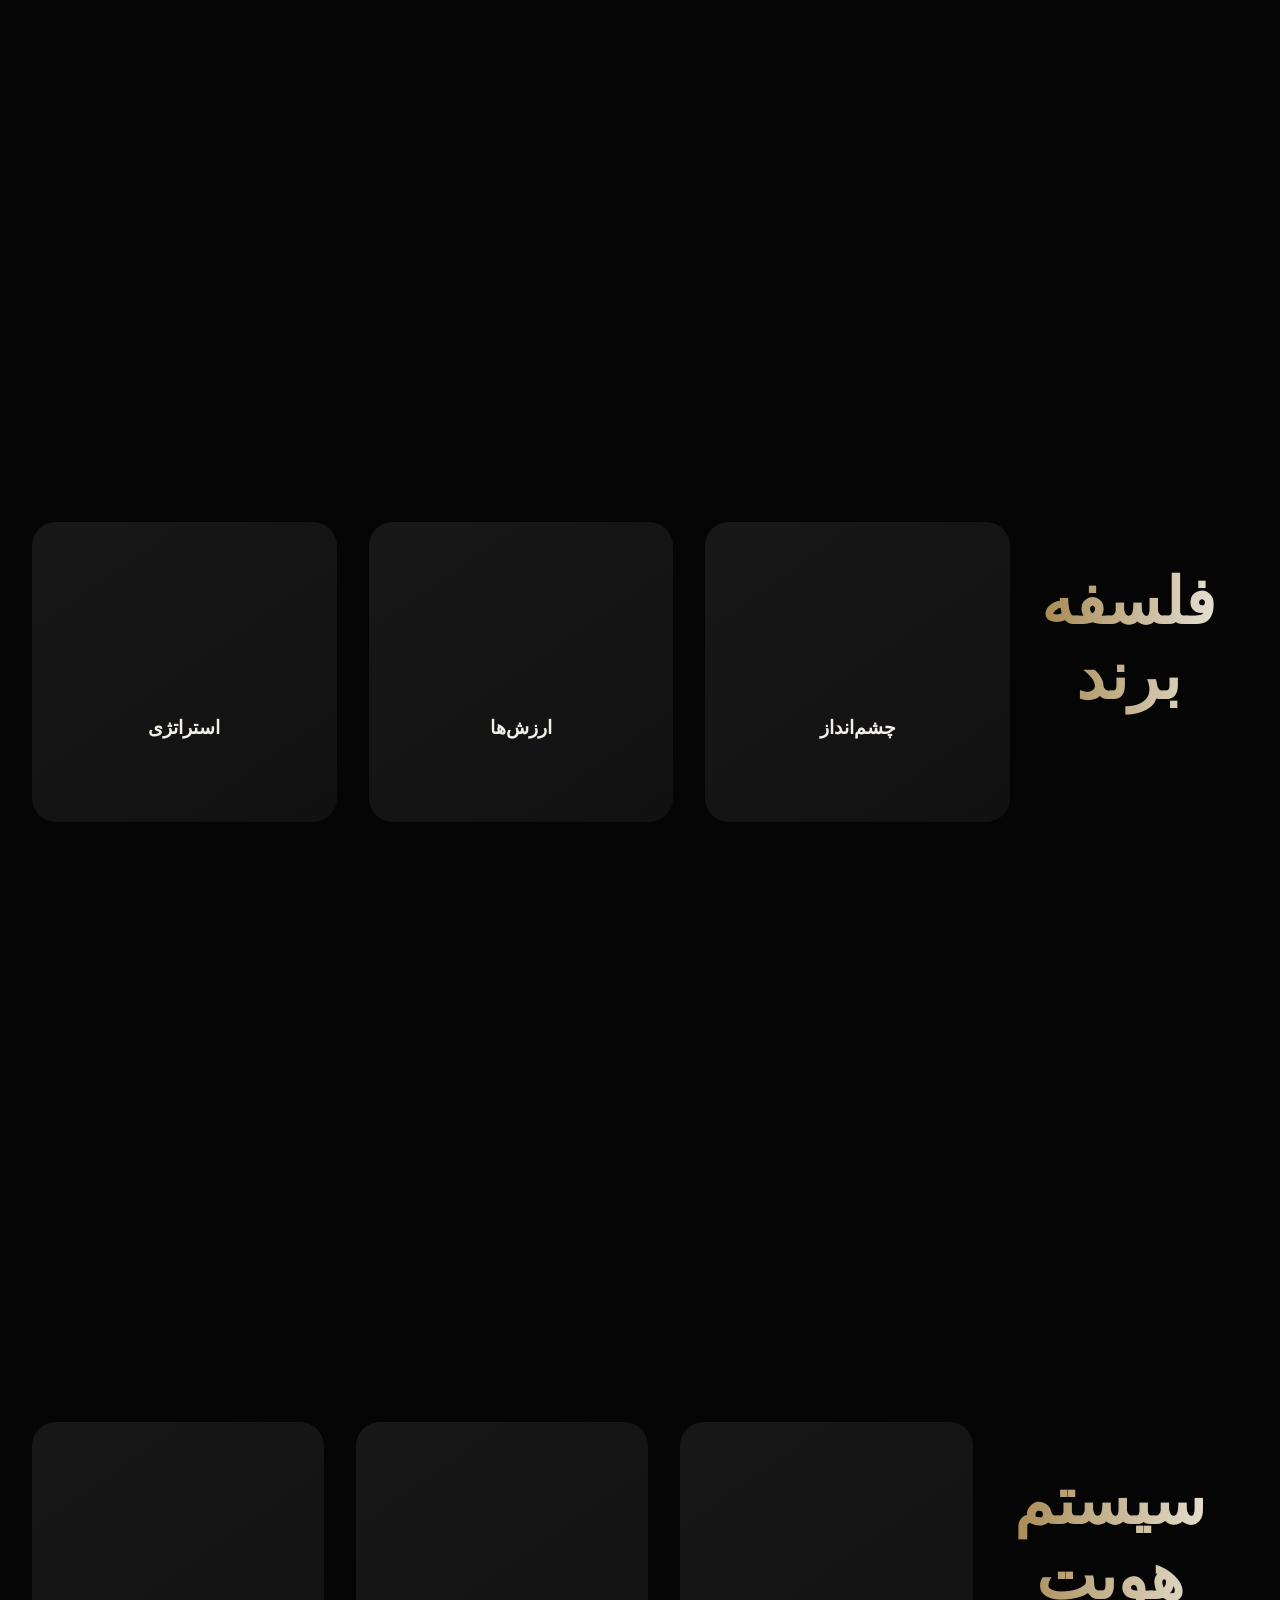
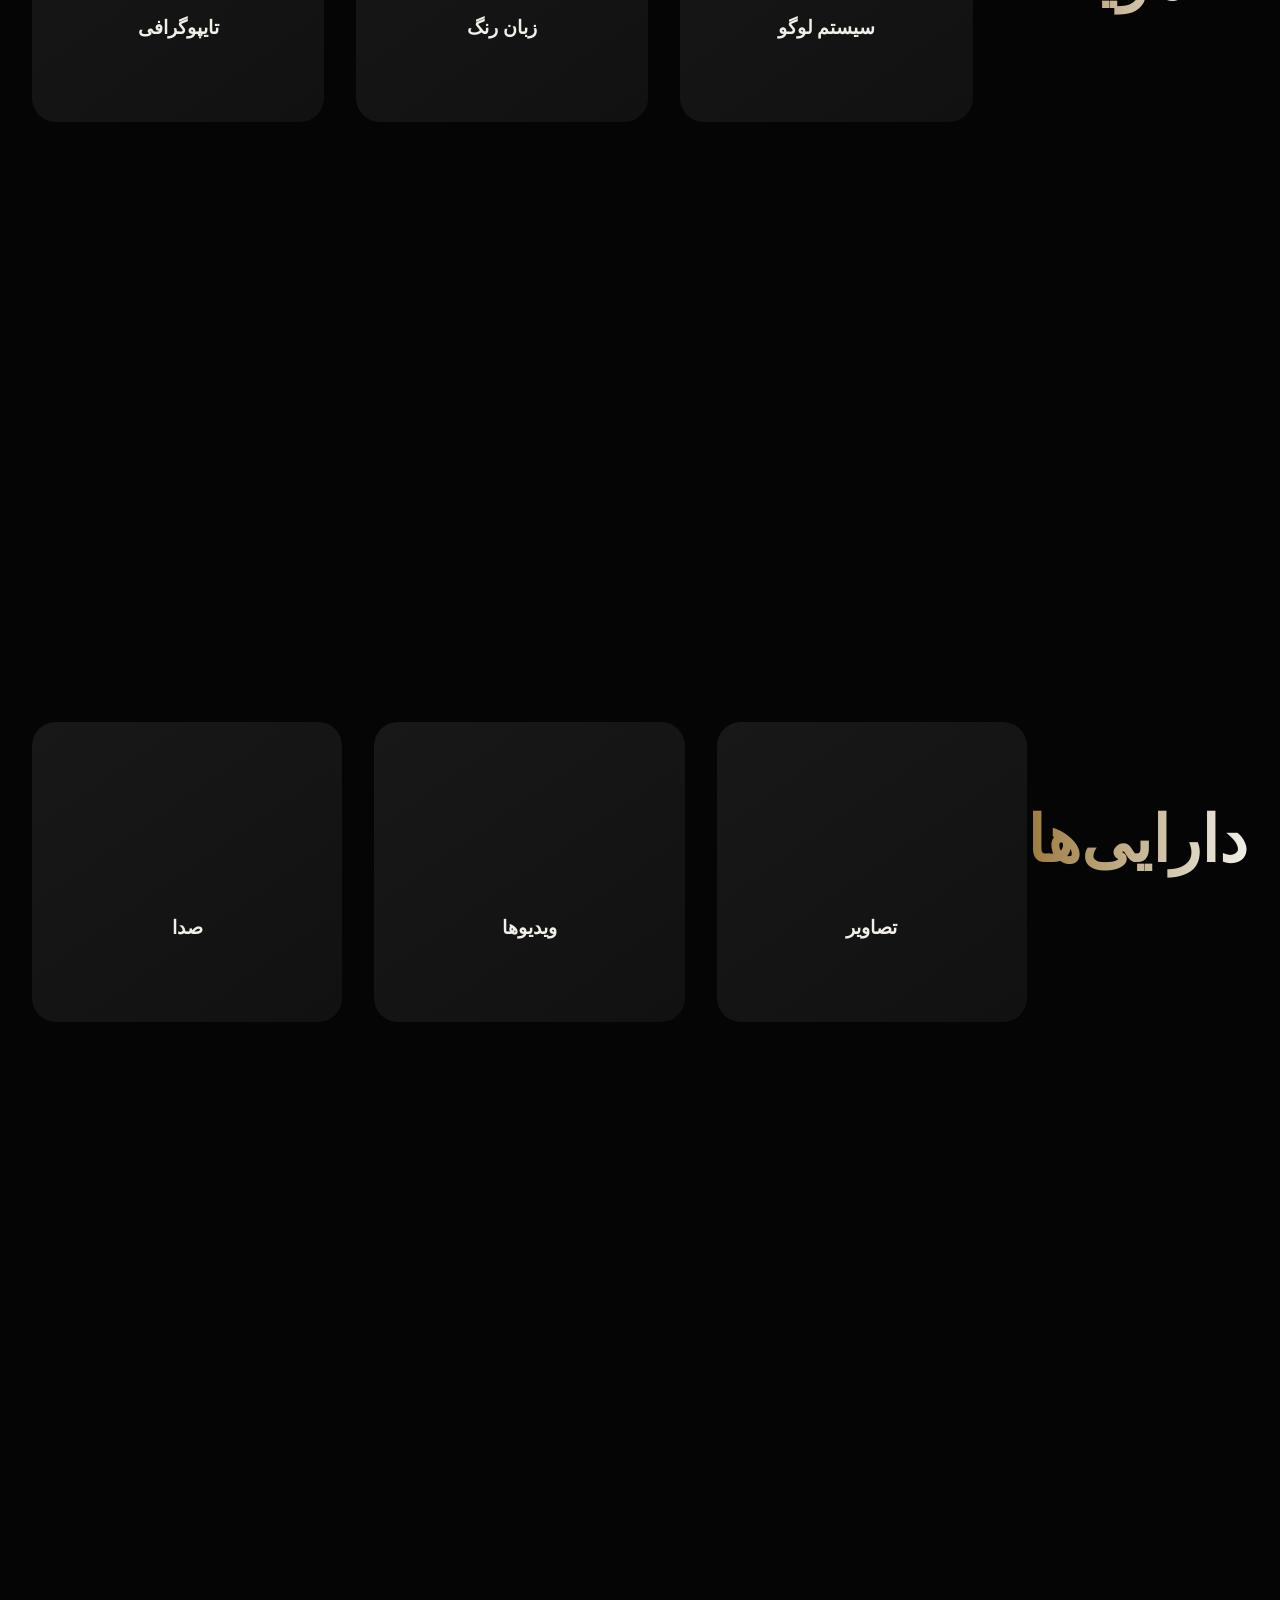
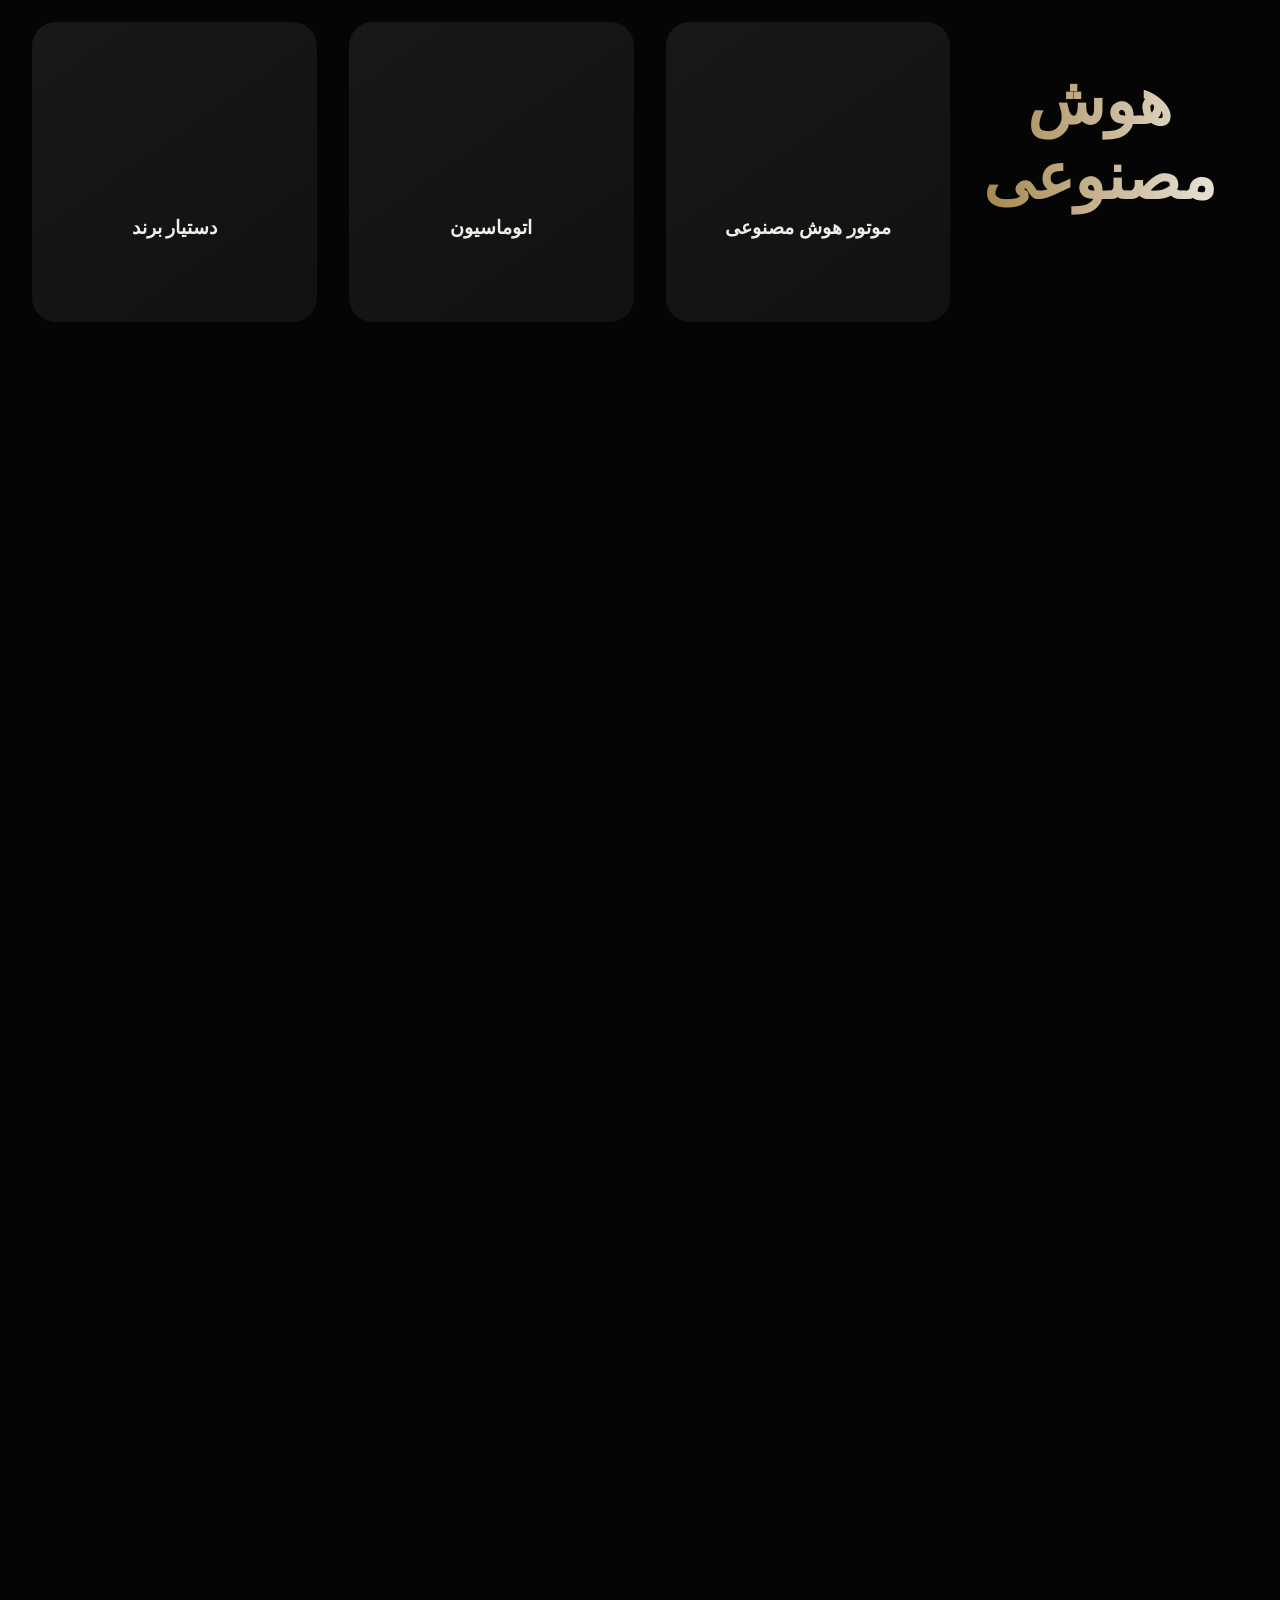
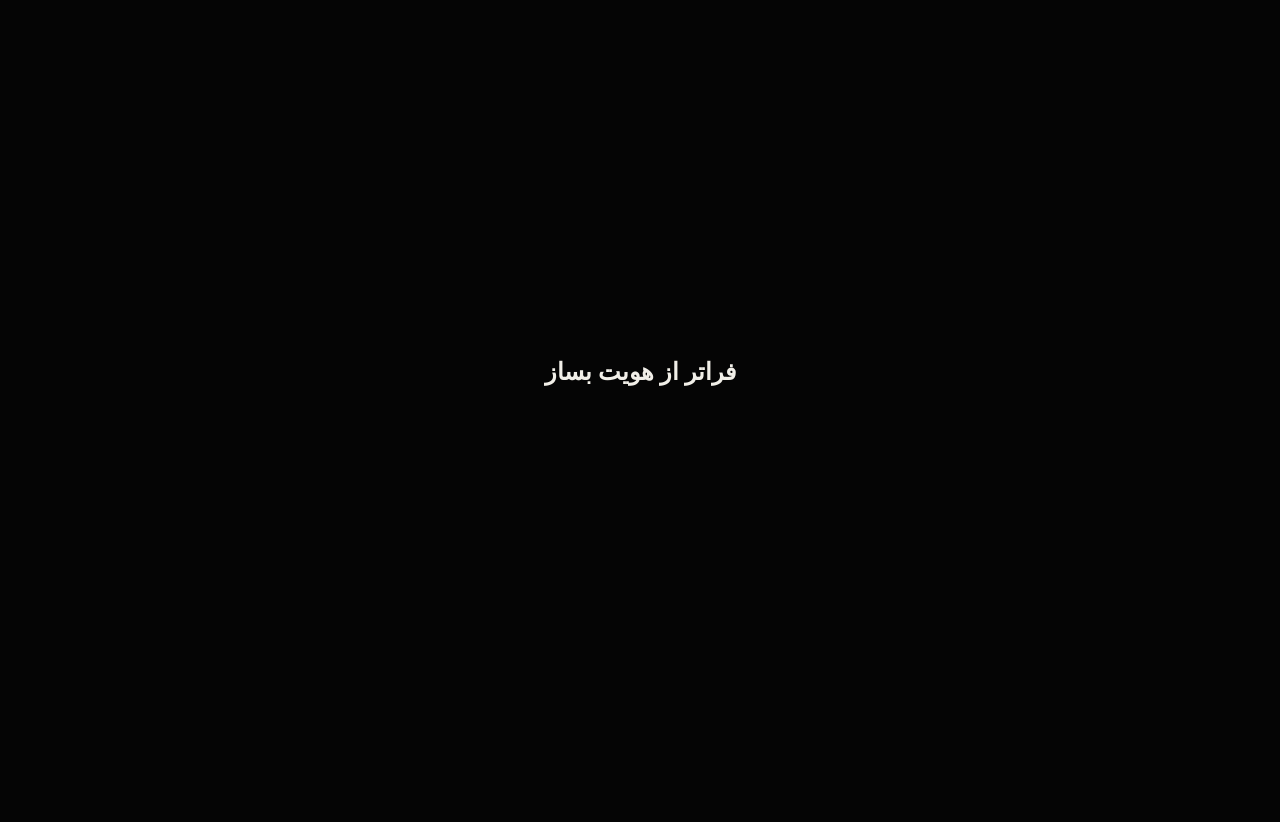
==== commit e70d66f7: "Update index.html" ====
--- a/index.html
+++ b/index.html
@@ -25,7 +25,29 @@
 
 
 <body>
-
+<!-- ==========================
+     LANGUAGE SWITCHER
+========================== -->
+
+<div class="language-switcher">
+
+    <button
+        type="button"
+        class="language-btn active"
+        data-lang="fa">
+        فارسی
+    </button>
+
+    <span class="language-divider">/</span>
+
+    <button
+        type="button"
+        class="language-btn"
+        data-lang="en">
+        EN
+    </button>
+
+</div>
 
 <!-- ==========================
      OPENING EXPERIENCE
@@ -68,57 +90,64 @@
 </div>
 
 
-    <div class="opening-text">
-
-<h1>
-KLAUS
-</h1>
-
-
-<p class="brand-tagline">
-Brand Intelligence
+   <div class="opening-text">
+
+    <h1 data-i18n="brand.name">
+        KLAUS
+    </h1>
+
+
+    <p
+        class="brand-tagline"
+        data-i18n="brand.tagline">
+
+        هوش برند
+
+    </p>
+
+
+    <p
+        class="brand-description"
+        data-i18n="brand.description">
+
+        ساخت سیستم‌های هوشمند برند
+        با هوش مصنوعی و استراتژی
+
+    </p>
+
+</div>
+
+
+</section>
+
+
+
+
+<!-- ==========================
+     HERO / INTRODUCTION
+========================== -->
+
+
+<section id="hero" class="hero">
+
+
+    <div class="hero-content">
+
+
+        <h2 data-i18n="hero.title">
+    راهنمای برند
+</h2>
+
+
+<p
+    class="hero-description"
+    data-i18n="hero.description">
+
+    معرفی کوتاه برند و داستان شکل‌گیری آن
+
 </p>
 
 
-<p class="brand-description">
-
-Building intelligent brand systems
-with AI and strategy
-
-</p>
-
-
-</div>
-
-
-</section>
-
-
-
-
-<!-- ==========================
-     HERO / INTRODUCTION
-========================== -->
-
-
-<section id="hero" class="hero">
-
-
-    <div class="hero-content">
-
-
-        <h2>
-            Brand Guide
-        </h2>
-
-
-        <p class="hero-description">
-
-            معرفی کوتاه برند و داستان شکل‌گیری آن
-
-        </p>
-
-
         <div class="intro-video">
 
             <!-- 30 second intro video -->
@@ -146,10 +175,9 @@
 
     <header class="section-header">
 
-        <h2>
-            Philosophy
-        </h2>
-
+        <h2 data-i18n="philosophy.title">
+    فلسفه برند
+</h2>
     </header>
 
 
@@ -168,9 +196,9 @@
             </div>
 
 
-            <h3>
-                Vision
-            </h3>
+            <h3 data-i18n="philosophy.vision">
+    چشم‌انداز
+</h3>
 
 
             <div class="card-content">
@@ -194,9 +222,9 @@
             </div>
 
 
-            <h3>
-                Values
-            </h3>
+            <h3 data-i18n="philosophy.values">
+    ارزش‌ها
+</h3>
 
 
             <div class="card-content">
@@ -218,9 +246,9 @@
             </div>
 
 
-            <h3>
-                Strategy
-            </h3>
+            <h3 data-i18n="philosophy.strategy">
+    استراتژی
+</h3>
 
 
             <div class="card-content">
@@ -252,8 +280,8 @@
 
 <header class="section-header">
 
-<h2>
-Identity System
+<h2 data-i18n="identity.title">
+    سیستم هویت
 </h2>
 
 </header>
@@ -267,8 +295,8 @@
 
 <div class="card-icon"></div>
 
-<h3>
-Logo System
+<h3 data-i18n="identity.logo">
+    سیستم لوگو
 </h3>
 
 <div class="card-content"></div>
@@ -282,8 +310,8 @@
 
 <div class="card-icon"></div>
 
-<h3>
-Color Language
+<h3 data-i18n="identity.color">
+    زبان رنگ
 </h3>
 
 <div class="card-content"></div>
@@ -298,8 +326,8 @@
 
 <div class="card-icon"></div>
 
-<h3>
-Typography
+<h3 data-i18n="identity.typography">
+    تایپوگرافی
 </h3>
 
 <div class="card-content"></div>
@@ -331,8 +359,8 @@
 
 <header class="section-header">
 
-<h2>
-Assets
+<h2 data-i18n="assets.title">
+    دارایی‌ها
 </h2>
 
 </header>
@@ -346,35 +374,35 @@
 
 <div class="card-icon"></div>
 
-<h3>
-Images
-</h3>
-
-</article>
-
-
-
-
-<article class="brand-card">
-
-<div class="card-icon"></div>
-
-<h3>
-Videos
-</h3>
-
-</article>
-
-
-
-
-
-<article class="brand-card">
-
-<div class="card-icon"></div>
-
-<h3>
-Audio
+<h3 data-i18n="assets.images">
+    تصاویر
+</h3>
+
+</article>
+
+
+
+
+<article class="brand-card">
+
+<div class="card-icon"></div>
+
+<h3 data-i18n="assets.videos">
+    ویدیوها
+</h3>
+
+</article>
+
+
+
+
+
+<article class="brand-card">
+
+<div class="card-icon"></div>
+
+<h3 data-i18n="assets.audio">
+    صدا
 </h3>
 
 </article>
@@ -404,8 +432,8 @@
 <header class="section-header">
 
 
-<h2>
-AI Intelligence
+<h2 data-i18n="ai.title">
+    هوش مصنوعی
 </h2>
 
 
@@ -420,35 +448,34 @@
 
 <div class="card-icon"></div>
 
-<h3>
-AI Engine
-</h3>
-
-</article>
-
-
-
-<article class="brand-card">
-
-<div class="card-icon"></div>
-
-<h3>
-Automation
-</h3>
-
-</article>
-
-
-
-
-<article class="brand-card">
-
-<div class="card-icon"></div>
-
-<h3>
-Brand Assistant
-</h3>
-
+<h3 data-i18n="ai.engine">
+    موتور هوش مصنوعی
+</h3>
+
+</article>
+
+
+
+<article class="brand-card">
+
+<div class="card-icon"></div>
+
+<h3 data-i18n="ai.automation">
+    اتوماسیون
+</h3>
+
+</article>
+
+
+
+
+<article class="brand-card">
+
+<div class="card-icon"></div>
+
+<h3 data-i18n="ai.assistant">
+    دستیار برند
+</h3>
 </article>
 
 
@@ -504,9 +531,9 @@
 
 
 
-<h2>
-
-Build Beyond Identity
+<h2 data-i18n="closing.title">
+
+    فراتر از هویت بساز
 
 </h2>
 
--- a/css/variables.css
+++ b/css/variables.css
@@ -1,171 +1,377 @@
+/* =========================================================
+   KBG — DESIGN SYSTEM
+   Variables + Typography
+   ========================================================= */
+
+
+/* =========================================================
+   FONT FACES
+   ========================================================= */
+
+
+/* ---------- Persian ---------- */
+
+@font-face {
+    font-family: "Vazirmatn";
+    src: url("../assets/fonts/Vazirmatn-VariableFont_wght.ttf")
+         format("truetype");
+
+    font-style: normal;
+    font-weight: 100 900;
+    font-display: swap;
+}
+
+
+@font-face {
+    font-family: "Lalezar";
+    src: url("../assets/fonts/Lalezar-Regular.ttf")
+         format("truetype");
+
+    font-style: normal;
+    font-weight: 400;
+    font-display: swap;
+}
+
+
+@font-face {
+    font-family: "Noto Nastaliq Urdu";
+    src: url("../assets/fonts/NotoNastaliqUrdu-VariableFont_wght.ttf")
+         format("truetype");
+
+    font-style: normal;
+    font-weight: 100 900;
+    font-display: swap;
+}
+
+
+/* ---------- English ---------- */
+
+@font-face {
+    font-family: "Noto Serif";
+    src: url("../assets/fonts/NotoSerif-VariableFont_wdth,wght.ttf")
+         format("truetype");
+
+    font-style: normal;
+    font-weight: 100 900;
+    font-stretch: 62.5% 100%;
+    font-display: swap;
+}
+
+
+@font-face {
+    font-family: "Noto Serif";
+    src: url("../assets/fonts/NotoSerif-Italic-VariableFont_wdth,wght.ttf")
+         format("truetype");
+
+    font-style: italic;
+    font-weight: 100 900;
+    font-stretch: 62.5% 100%;
+    font-display: swap;
+}
+
+
+@font-face {
+    font-family: "Cormorant Garamond";
+    src: url("../assets/fonts/CormorantGaramond-VariableFont_wght.ttf")
+         format("truetype");
+
+    font-style: normal;
+    font-weight: 300 700;
+    font-display: swap;
+}
+
+
+@font-face {
+    font-family: "Cormorant Garamond";
+    src: url("../assets/fonts/CormorantGaramond-Italic-VariableFont_wght.ttf")
+         format("truetype");
+
+    font-style: italic;
+    font-weight: 300 700;
+    font-display: swap;
+}
+
+
+@font-face {
+    font-family: "Pacifico";
+    src: url("../assets/fonts/Pacifico-Regular.ttf")
+         format("truetype");
+
+    font-style: normal;
+    font-weight: 400;
+    font-display: swap;
+}
+
+
+
+/* =========================================================
+   ROOT DESIGN TOKENS
+   ========================================================= */
+
 :root {
 
 
-/* ==========================
-   BRAND COLORS
-========================== */
-
-
---black:
-#050505;
-
-
---black-soft:
-#0b0b0b;
-
-
---surface:
-#111111;
-
-
---surface-light:
-#1a1a1a;
-
-
---red:
-#8a0303;
-
-
---red-light:
-#a80707;
-
-
---gold:
-#d4af37;
-
-
---gold-light:
-#f1d27a;
-
-
---white:
-#f5f5f5;
-
-
---gray:
-#8c8c8c;
-
-
-
-
-
-/* ==========================
-   TYPOGRAPHY
-========================== */
-
-
---font-main:
-
-"Inter",
-"Segoe UI",
-Tahoma,
-sans-serif;
-
-
-
---font-title:
-
-"Cinzel",
-serif;
-
-
-
-
-
-
-/* ==========================
-   SPACING SYSTEM
-========================== */
-
-
---space-xs:
-8px;
-
-
---space-sm:
-16px;
-
-
---space-md:
-32px;
-
-
---space-lg:
-64px;
-
-
---space-xl:
-120px;
-
-
-
-
-
-
-/* ==========================
-   BORDER
-========================== */
-
-
---radius-sm:
-12px;
-
-
---radius-md:
-24px;
-
-
---radius-lg:
-40px;
-
-
-
-
-
-
-/* ==========================
-   SHADOWS
-========================== */
-
-
---shadow-soft:
-
-0 20px 50px rgba(0,0,0,.45);
-
-
-
---shadow-deep:
-
-0 50px 120px rgba(0,0,0,.85);
-
-
-
---shadow-red:
-
-0 30px 80px rgba(138,3,3,.35);
-
-
-
-
-
-
-
-/* ==========================
-   TRANSITIONS
-========================== */
-
-
---fast:
-.2s ease;
-
-
---normal:
-.5s cubic-bezier(.22,1,.36,1);
-
-
---slow:
-1.2s cubic-bezier(.16,1,.3,1);
-
-
-
-}
+    /* =====================================================
+       BRAND COLORS
+       ===================================================== */
+
+    --black: #050505;
+
+    --black-soft: #0A0A0A;
+
+    --surface: #111111;
+
+    --surface-light: #181818;
+
+    --surface-hover: #202020;
+
+
+    --red: #8A0303;
+
+    --red-light: #A80707;
+
+    --red-dark: #520202;
+
+
+    --gold: #9C7A3C;
+
+    --gold-light: #D4AF37;
+
+    --gold-bright: #F1D27A;
+
+
+    --white: #F1EFE8;
+
+    --white-soft: #D9D6CF;
+
+
+    --gray: #8C8C8C;
+
+    --gray-dark: #555555;
+
+
+
+    /* =====================================================
+       TEXT COLORS
+       ===================================================== */
+
+    --text-primary: var(--white);
+
+    --text-secondary:
+        rgba(241, 239, 232, 0.68);
+
+    --text-muted:
+        rgba(241, 239, 232, 0.42);
+
+
+
+    /* =====================================================
+       PERSIAN TYPOGRAPHY
+       ===================================================== */
+
+    --font-fa-body:
+        "Vazirmatn",
+        sans-serif;
+
+
+    --font-fa-display:
+        "Vazirmatn",
+        sans-serif;
+
+
+    --font-fa-special:
+        "Lalezar",
+        sans-serif;
+
+
+    --font-fa-decorative:
+        "Noto Nastaliq Urdu",
+        serif;
+
+
+
+    /* =====================================================
+       ENGLISH TYPOGRAPHY
+       ===================================================== */
+
+    --font-en-body:
+        "Noto Serif",
+        serif;
+
+
+    --font-en-display:
+        "Noto Serif",
+        serif;
+
+
+    --font-en-elegant:
+        "Cormorant Garamond",
+        serif;
+
+
+    --font-en-decorative:
+        "Pacifico",
+        cursive;
+
+
+
+    /* =====================================================
+       UNIVERSAL TYPOGRAPHY
+       ===================================================== */
+
+    --font-mono:
+        monospace;
+
+
+
+    /* =====================================================
+       TYPOGRAPHIC WEIGHTS
+       ===================================================== */
+
+    --weight-light: 300;
+
+    --weight-regular: 400;
+
+    --weight-medium: 500;
+
+    --weight-semibold: 600;
+
+    --weight-bold: 700;
+
+    --weight-heavy: 800;
+
+
+
+    /* =====================================================
+       SPACING SYSTEM
+       ===================================================== */
+
+    --space-xs: 8px;
+
+    --space-sm: 16px;
+
+    --space-md: 32px;
+
+    --space-lg: 64px;
+
+    --space-xl: 120px;
+
+    --space-xxl: 180px;
+
+
+
+    /* =====================================================
+       BORDER RADIUS
+       ===================================================== */
+
+    --radius-sm: 12px;
+
+    --radius-md: 24px;
+
+    --radius-lg: 40px;
+
+    --radius-xl: 60px;
+
+
+
+    /* =====================================================
+       BORDERS
+       ===================================================== */
+
+    --border-subtle:
+        1px solid rgba(241, 239, 232, 0.08);
+
+
+    --border-gold:
+        1px solid rgba(156, 122, 60, 0.45);
+
+
+    --border-red:
+        1px solid rgba(138, 3, 3, 0.45);
+
+
+
+    /* =====================================================
+       SHADOW SYSTEM
+       ===================================================== */
+
+    --shadow-soft:
+        0 20px 50px rgba(0, 0, 0, 0.45);
+
+
+    --shadow-deep:
+        0 50px 120px rgba(0, 0, 0, 0.85);
+
+
+    --shadow-card:
+        0 35px 80px rgba(0, 0, 0, 0.65);
+
+
+    --shadow-red:
+        0 30px 90px rgba(138, 3, 3, 0.30);
+
+
+    --shadow-gold:
+        0 30px 90px rgba(156, 122, 60, 0.20);
+
+
+
+    /* =====================================================
+       TRANSITIONS
+       ===================================================== */
+
+    --ease-standard:
+        cubic-bezier(.22, 1, .36, 1);
+
+
+    --ease-smooth:
+        cubic-bezier(.16, 1, .3, 1);
+
+
+    --transition-fast:
+        .2s var(--ease-standard);
+
+
+    --transition-normal:
+        .5s var(--ease-standard);
+
+
+    --transition-slow:
+        1.2s var(--ease-smooth);
+
+
+
+    /* =====================================================
+       LAYOUT
+       ===================================================== */
+
+    --content-width:
+        1280px;
+
+
+    --section-padding:
+        clamp(80px, 10vw, 180px);
+
+
+    --side-padding:
+        clamp(20px, 6vw, 100px);
+
+
+
+    /* =====================================================
+       Z-INDEX
+       ===================================================== */
+
+    --z-background: 0;
+
+    --z-content: 10;
+
+    --z-card: 20;
+
+    --z-controls: 50;
+
+    --z-modal: 100;
+
+    --z-opening: 200;
+
+}
--- a/css/hero.css
+++ b/css/hero.css
@@ -1 +1,101 @@
+.opening{
 
+display:flex;
+
+flex-direction:row;
+
+gap:80px;
+
+}
+
+
+
+.opening-text{
+
+
+transform:
+
+translateX(-120px);
+
+
+
+text-align:left;
+
+
+
+z-index:2;
+
+
+}
+
+
+
+.opening-text h1{
+
+
+font-family:
+
+var(--font-title);
+
+
+font-size:
+
+clamp(50px,7vw,100px);
+
+
+
+letter-spacing:
+
+10px;
+
+
+
+background:
+
+linear-gradient(
+90deg,
+var(--gold),
+var(--white)
+);
+
+
+
+-webkit-background-clip:text;
+
+color:transparent;
+
+
+}
+
+
+
+.brand-tagline{
+
+
+font-size:24px;
+
+
+color:
+
+var(--gold);
+
+
+}
+
+
+
+.brand-description{
+
+
+max-width:300px;
+
+
+line-height:2;
+
+
+color:
+
+var(--gray);
+
+
+}
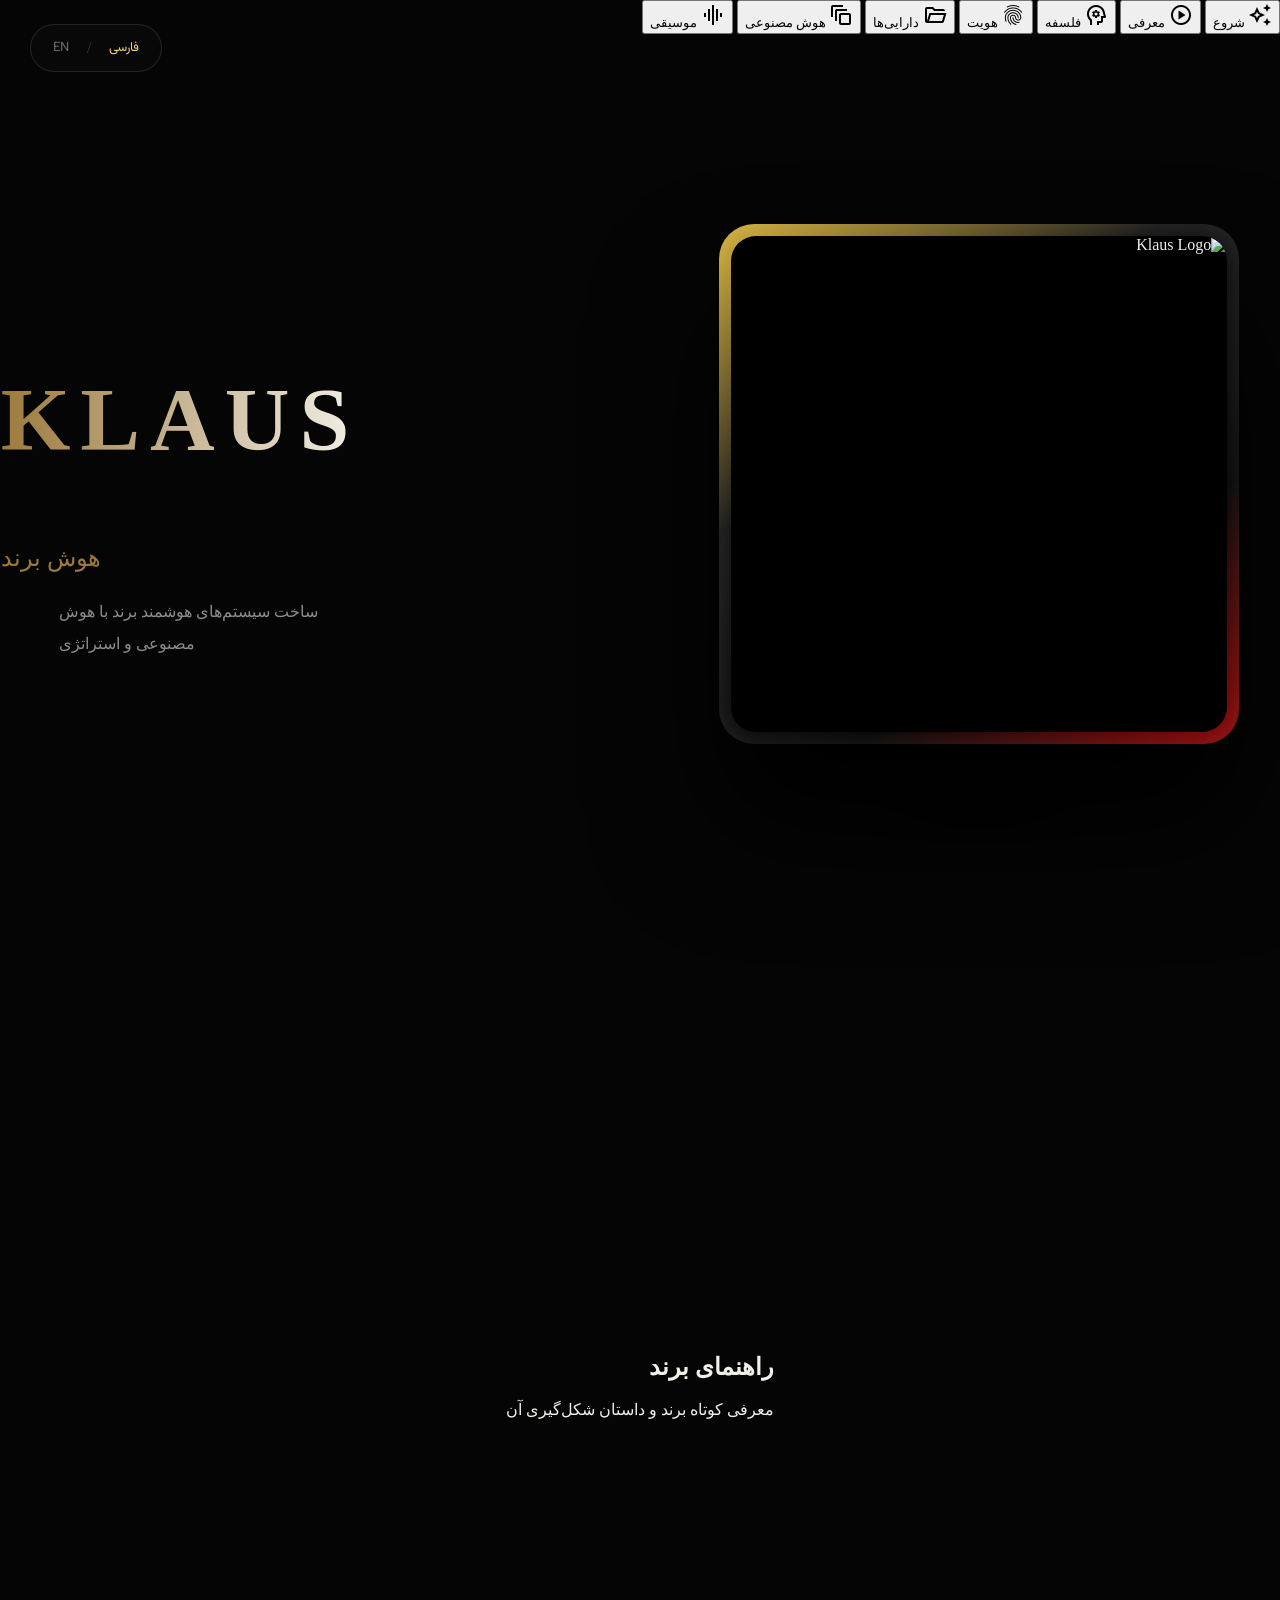
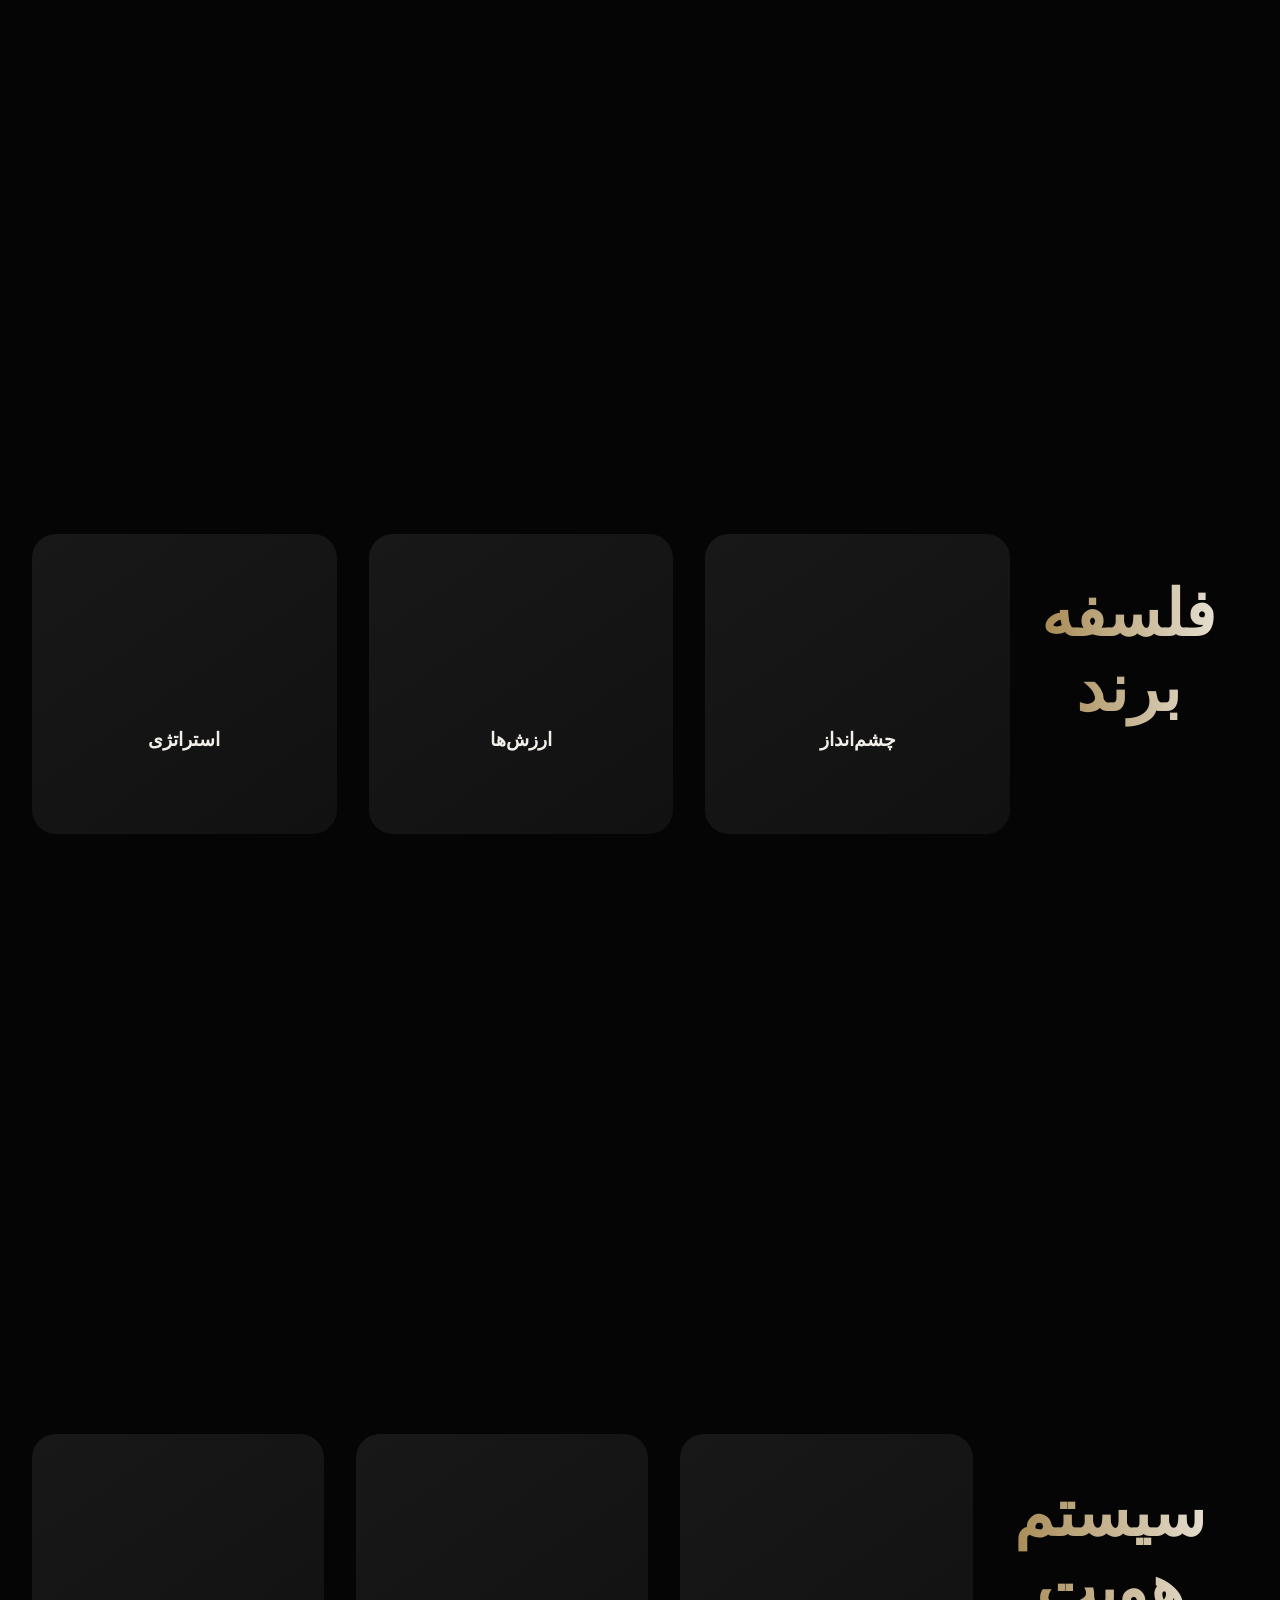
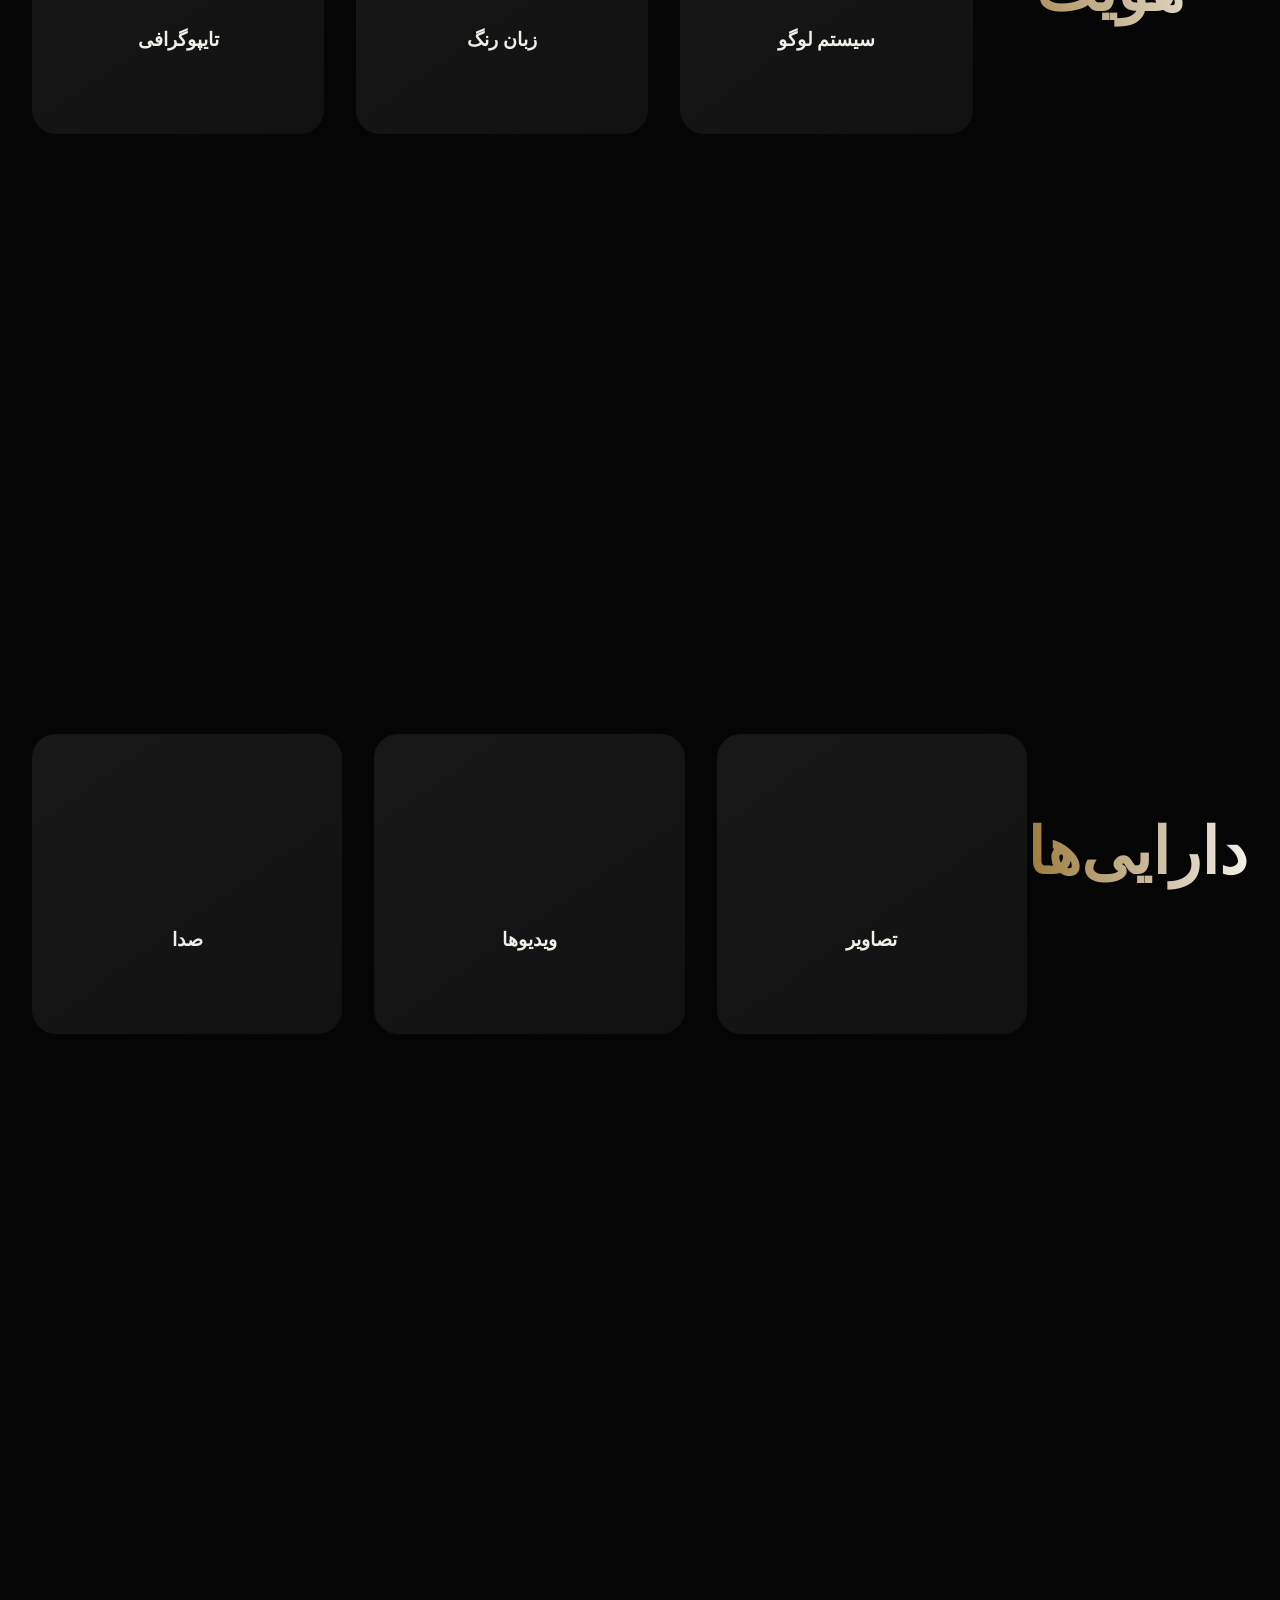
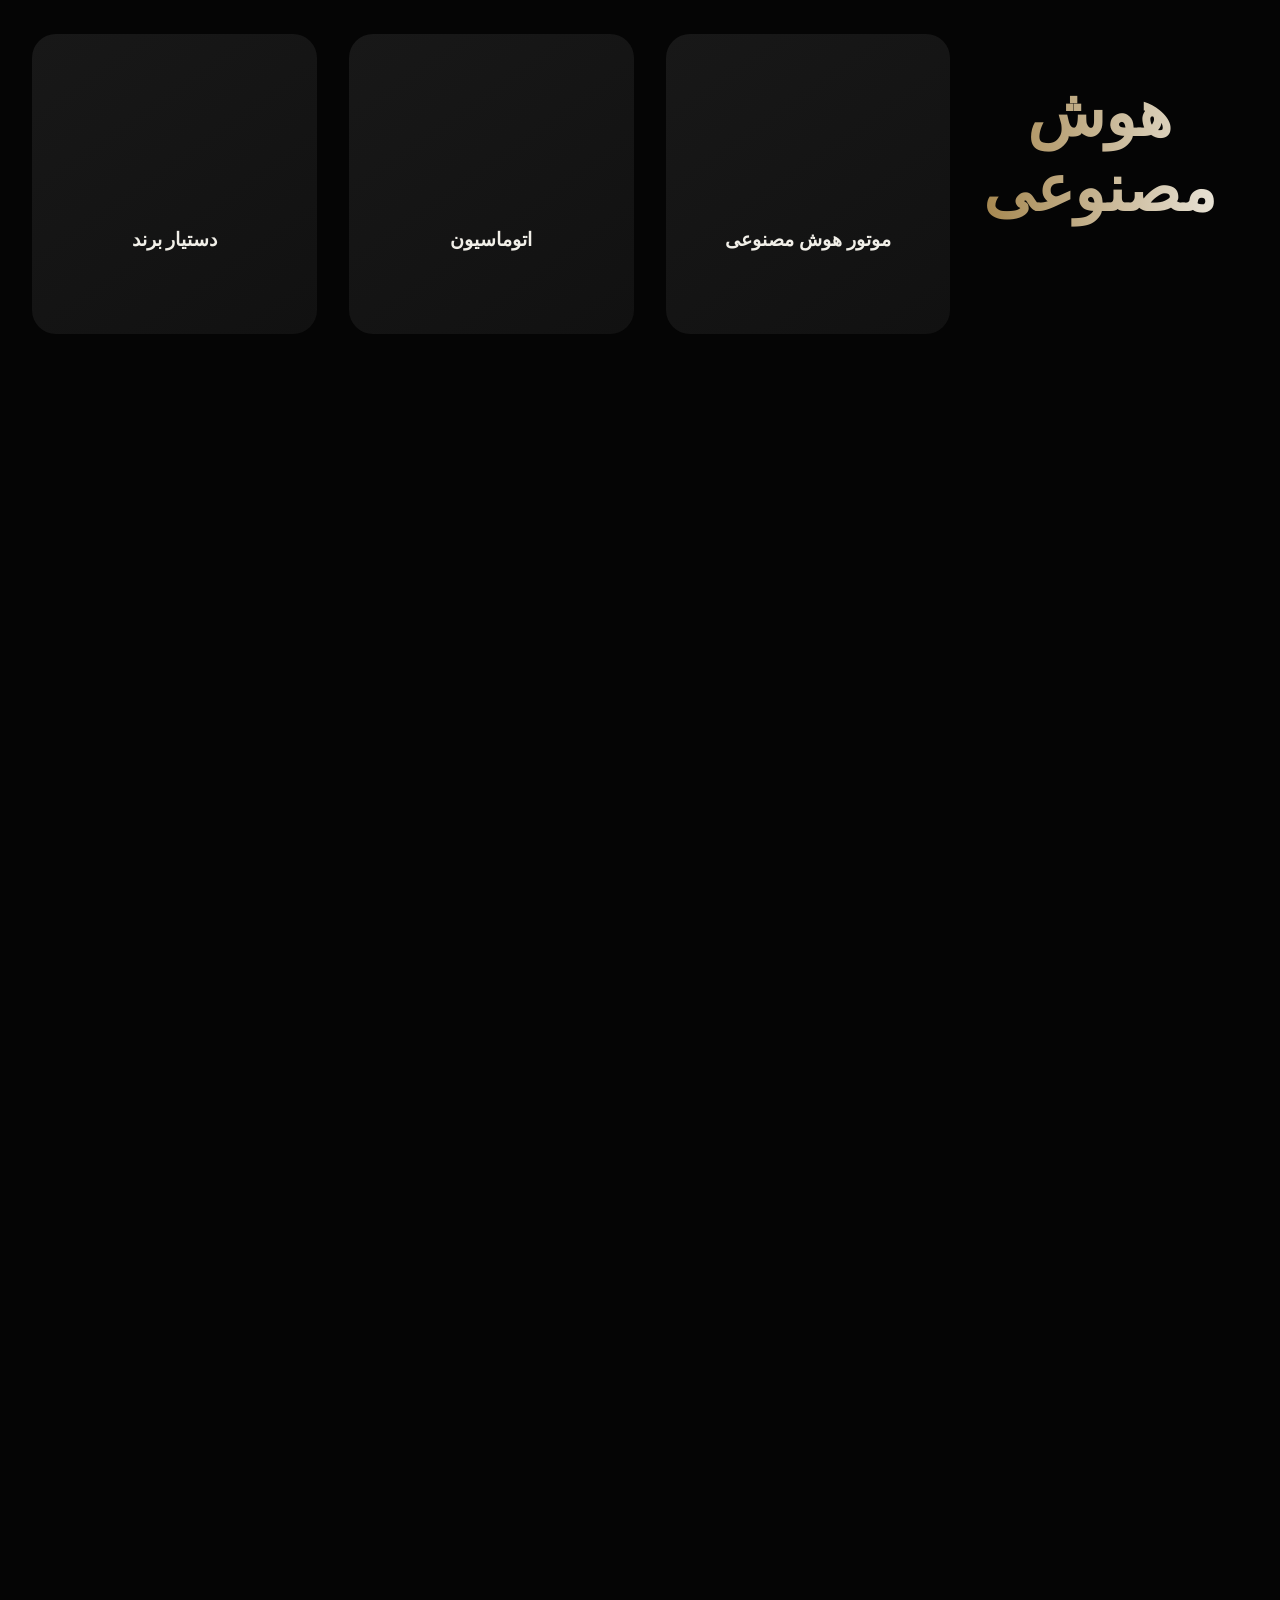
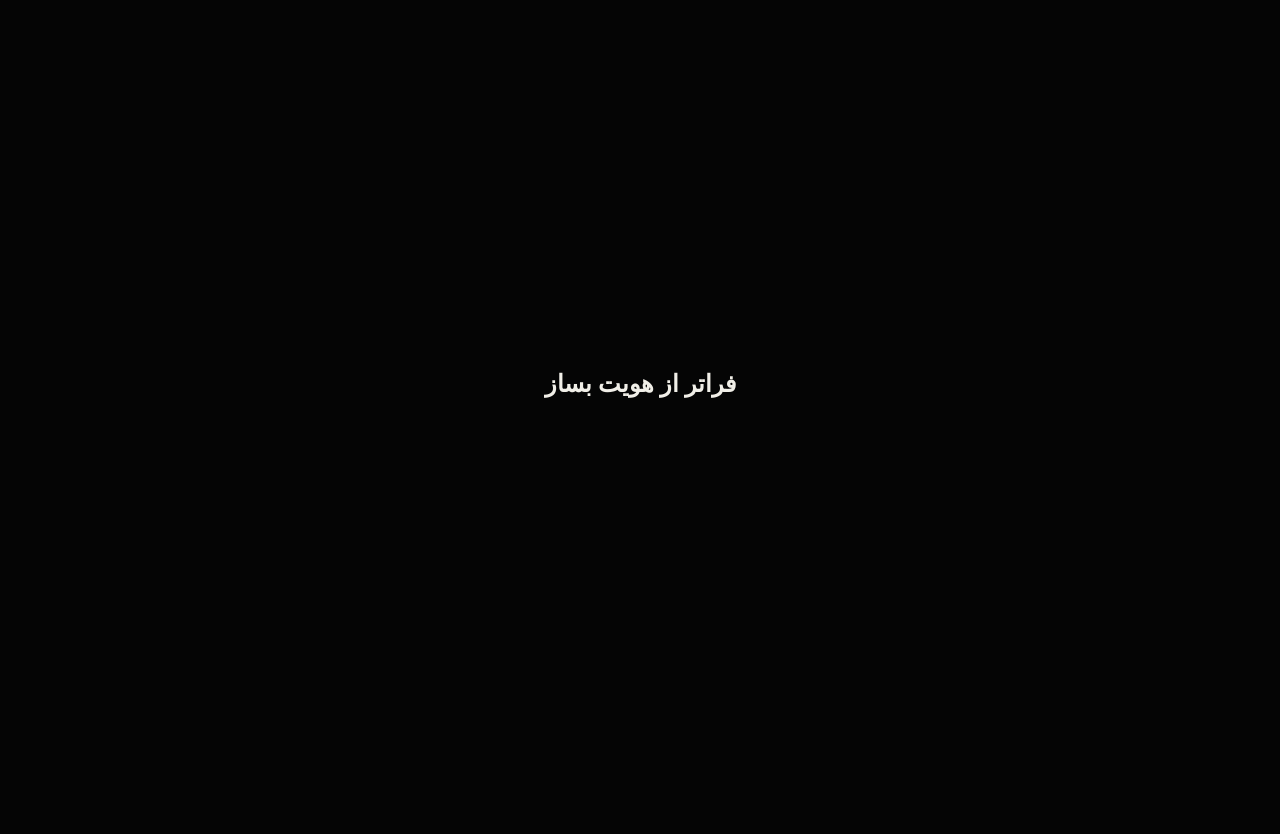
==== commit cc62eb5f: "Update index.html" ====
--- a/index.html
+++ b/index.html
@@ -9,6 +9,18 @@
 
 <title>KBG | Klaus Brand Guide</title>
 
+
+
+
+     <!-- Google Material Symbols -->
+<link
+    href="https://fonts.googleapis.com/css2?family=Material+Symbols+Outlined:opsz,wght,FILL,GRAD@20..48,100..700,0..1,0"
+    rel="stylesheet">
+
+
+     
+
+     
 
 <!-- CSS -->
 
@@ -49,6 +61,144 @@
 
 </div>
 
+
+     <!-- ==========================
+     MAIN NAVIGATION
+========================== -->
+
+<nav
+    class="main-navigation"
+    aria-label="Main navigation">
+
+
+    <button
+        class="nav-item active"
+        type="button"
+        data-section="opening">
+
+        <span class="material-symbols-outlined nav-icon">
+            auto_awesome
+        </span>
+
+        <span
+            class="nav-label"
+            data-i18n="nav.opening">
+            شروع
+        </span>
+
+    </button>
+
+
+    <button
+        class="nav-item"
+        type="button"
+        data-section="hero">
+
+        <span class="material-symbols-outlined nav-icon">
+            play_circle
+        </span>
+
+        <span
+            class="nav-label"
+            data-i18n="nav.intro">
+            معرفی
+        </span>
+
+    </button>
+
+
+    <button
+        class="nav-item"
+        type="button"
+        data-section="philosophy">
+
+        <span class="material-symbols-outlined nav-icon">
+            psychology
+        </span>
+
+        <span
+            class="nav-label"
+            data-i18n="nav.philosophy">
+            فلسفه
+        </span>
+
+    </button>
+
+
+    <button
+        class="nav-item"
+        type="button"
+        data-section="identity">
+
+        <span class="material-symbols-outlined nav-icon">
+            fingerprint
+        </span>
+
+        <span
+            class="nav-label"
+            data-i18n="nav.identity">
+            هویت
+        </span>
+
+    </button>
+
+
+    <button
+        class="nav-item"
+        type="button"
+        data-section="assets">
+
+        <span class="material-symbols-outlined nav-icon">
+            folder_open
+        </span>
+
+        <span
+            class="nav-label"
+            data-i18n="nav.assets">
+            دارایی‌ها
+        </span>
+
+    </button>
+
+
+    <button
+        class="nav-item"
+        type="button"
+        data-section="ai">
+
+        <span class="material-symbols-outlined nav-icon">
+            auto_awesome_motion
+        </span>
+
+        <span
+            class="nav-label"
+            data-i18n="nav.ai">
+            هوش مصنوعی
+        </span>
+
+    </button>
+
+
+    <button
+        class="nav-item"
+        type="button"
+        data-section="music">
+
+        <span class="material-symbols-outlined nav-icon">
+            graphic_eq
+        </span>
+
+        <span
+            class="nav-label"
+            data-i18n="nav.music">
+            موسیقی
+        </span>
+
+    </button>
+
+
+</nav>
+
 <!-- ==========================
      OPENING EXPERIENCE
 ========================== -->
--- a/css/main.css
+++ b/css/main.css
@@ -280,3 +280,119 @@
 display:none;
 
 }
+
+
+
+
+
+
+/* =========================================================
+   LANGUAGE SWITCHER
+   ========================================================= */
+
+.language-switcher {
+
+    position: fixed;
+
+    top: 24px;
+
+    inset-inline-end: 30px;
+
+    z-index: var(--z-controls);
+
+
+    display: flex;
+
+    align-items: center;
+
+    gap: 10px;
+
+
+    padding: 8px 14px;
+
+
+    background:
+        rgba(10, 10, 10, .72);
+
+
+    border:
+        1px solid rgba(241, 239, 232, .12);
+
+
+    border-radius: 999px;
+
+
+    backdrop-filter:
+        blur(14px);
+
+
+    -webkit-backdrop-filter:
+        blur(14px);
+
+}
+
+
+.language-btn {
+
+    border: 0;
+
+    background: transparent;
+
+    color:
+        var(--text-muted);
+
+
+    font-family:
+        var(--font-fa-body);
+
+
+    font-size: 13px;
+
+
+    cursor: pointer;
+
+
+    padding: 5px 8px;
+
+
+    transition:
+        var(--transition-fast);
+
+}
+
+
+.language-btn:hover {
+
+    color:
+        var(--white);
+
+}
+
+
+.language-btn.active {
+
+    color:
+        var(--gold-bright);
+
+}
+
+
+.language-divider {
+
+    color:
+        rgba(241, 239, 232, .2);
+
+    user-select: none;
+
+}
+
+
+/* English interface */
+
+html[dir="ltr"]
+.language-btn {
+
+    font-family:
+        var(--font-en-body);
+
+}
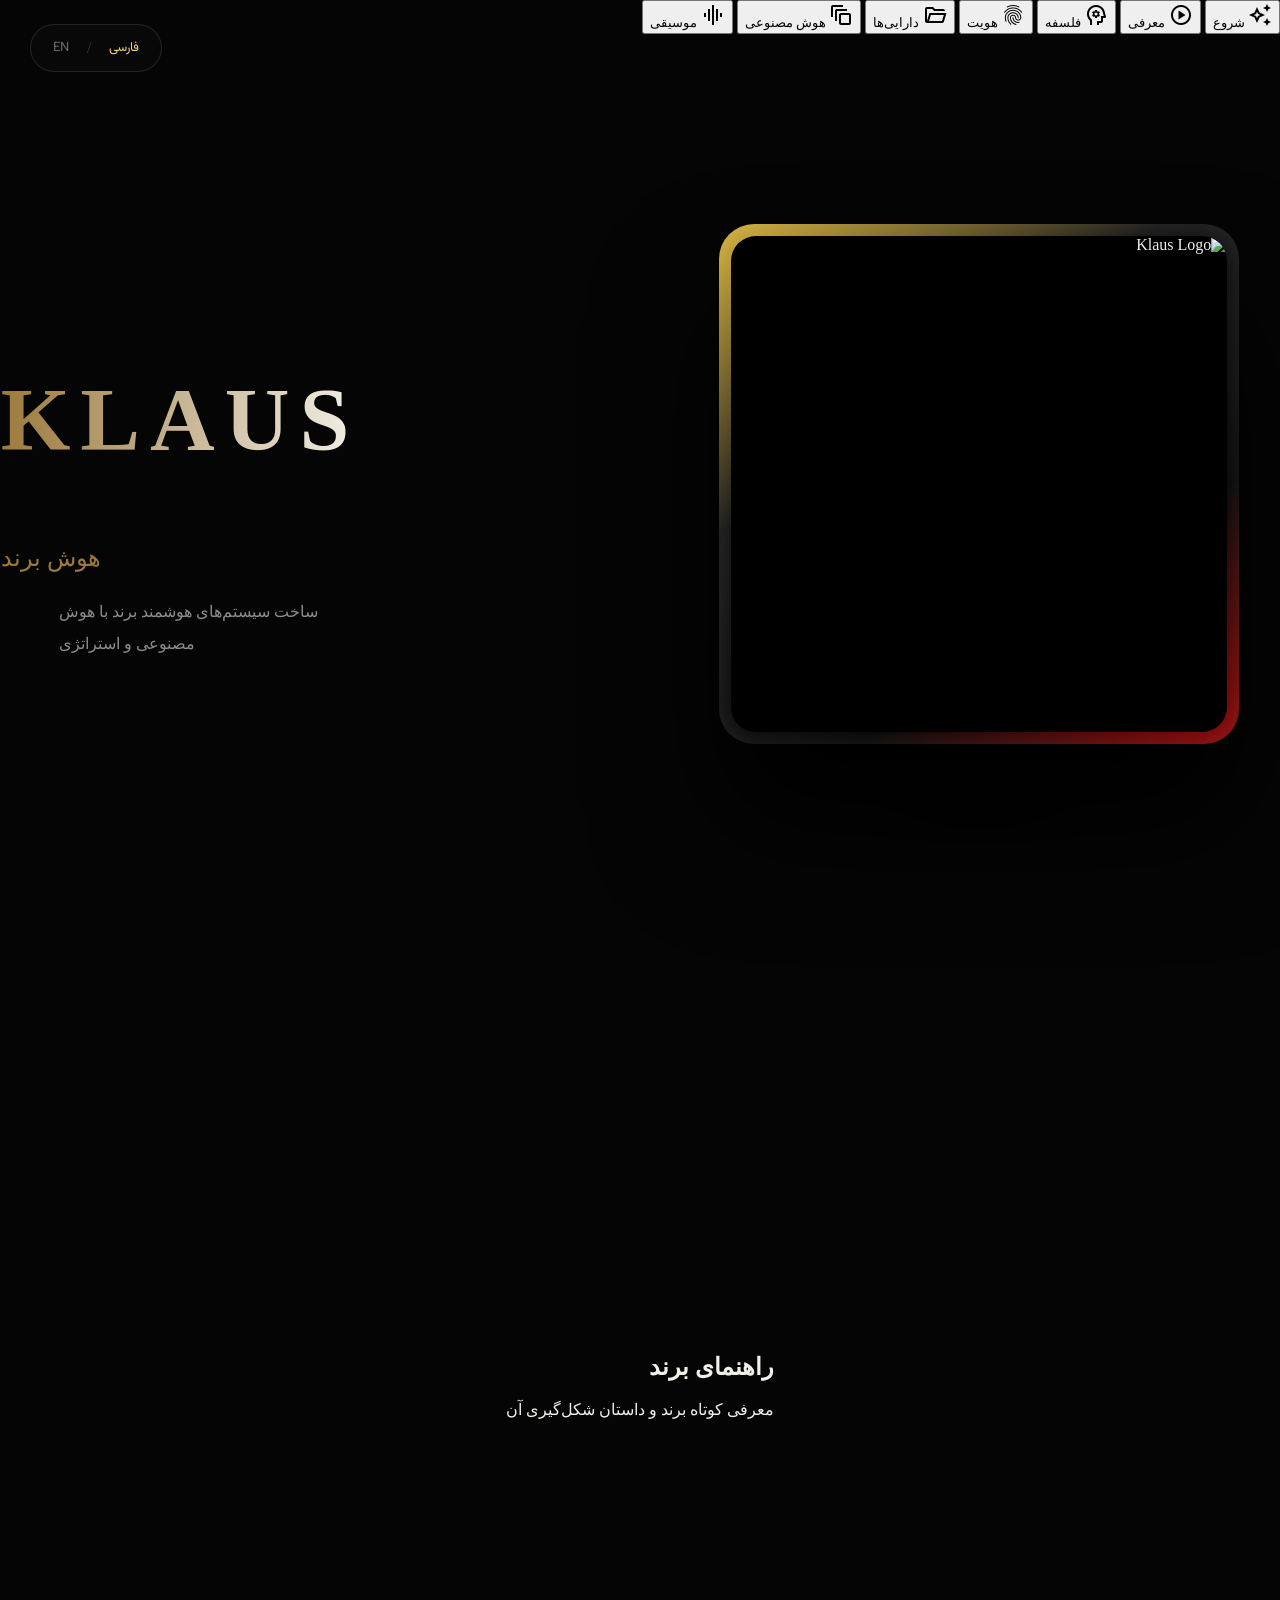
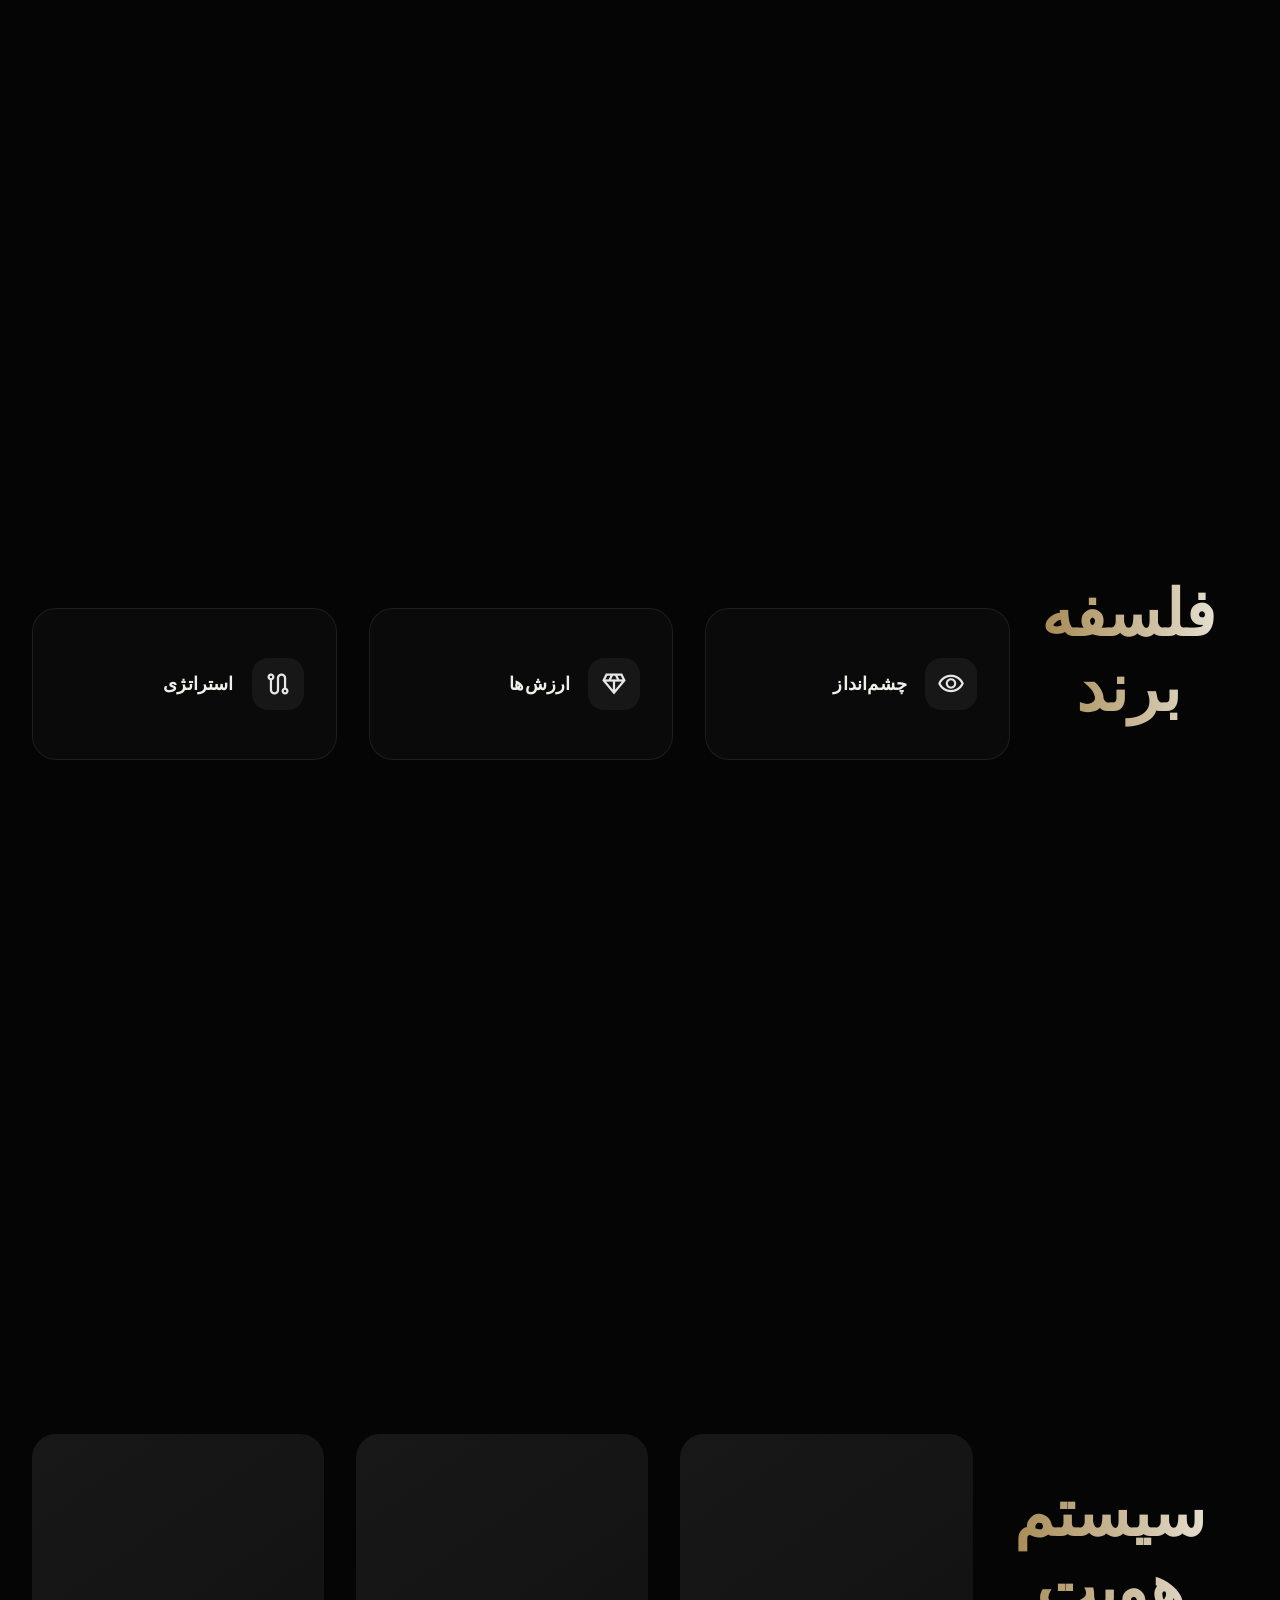
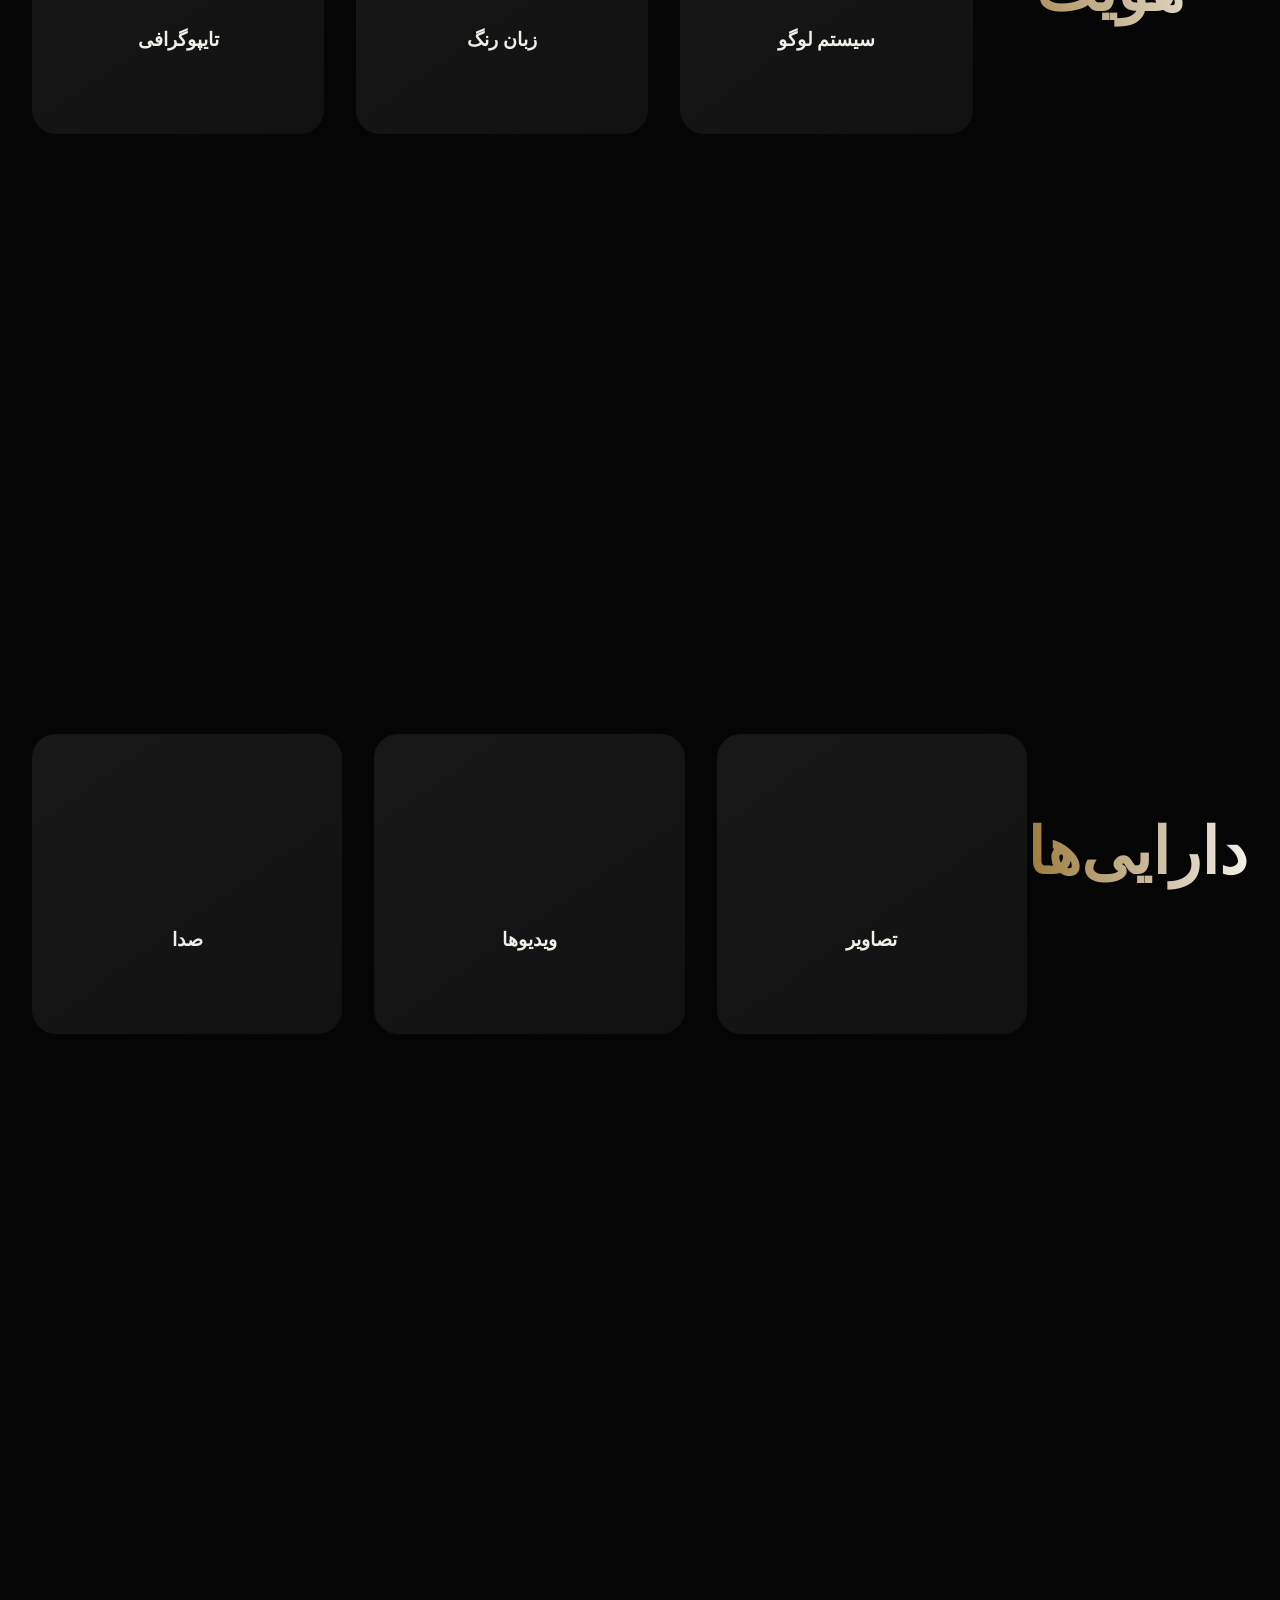
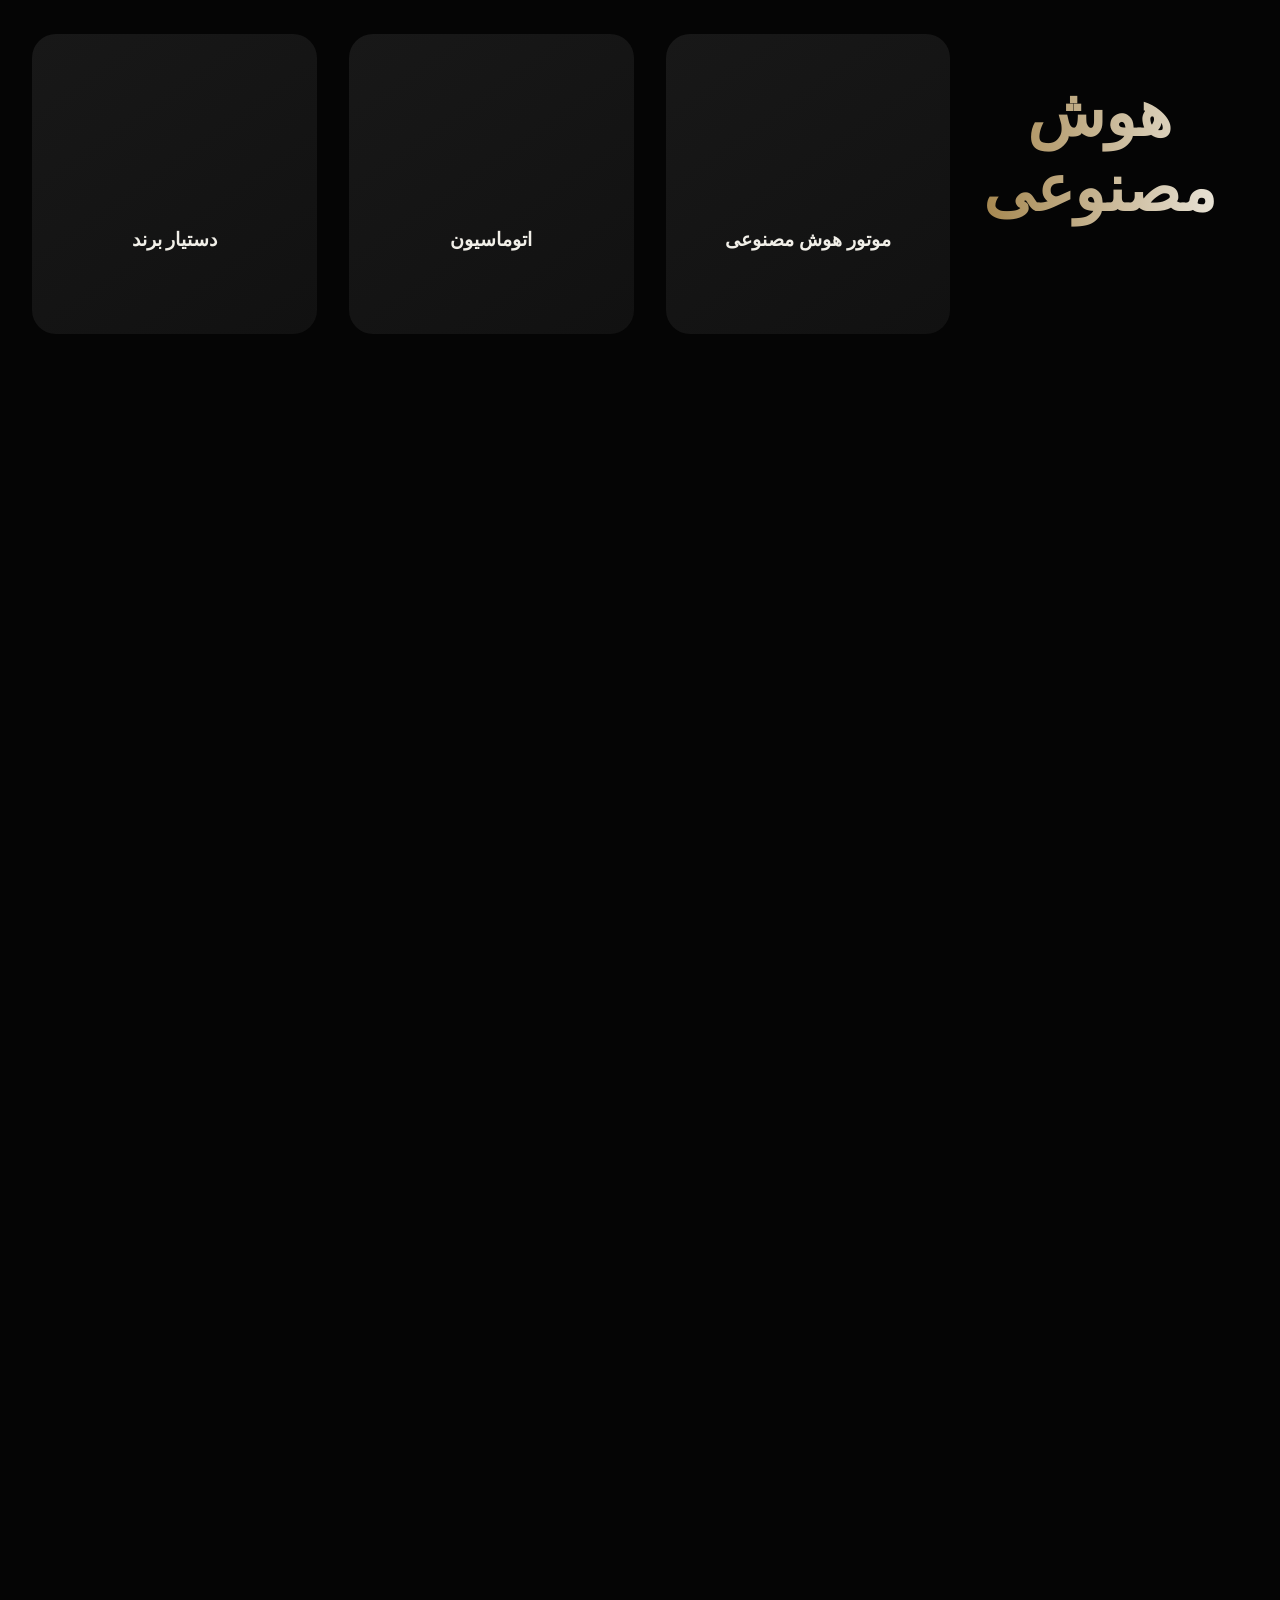
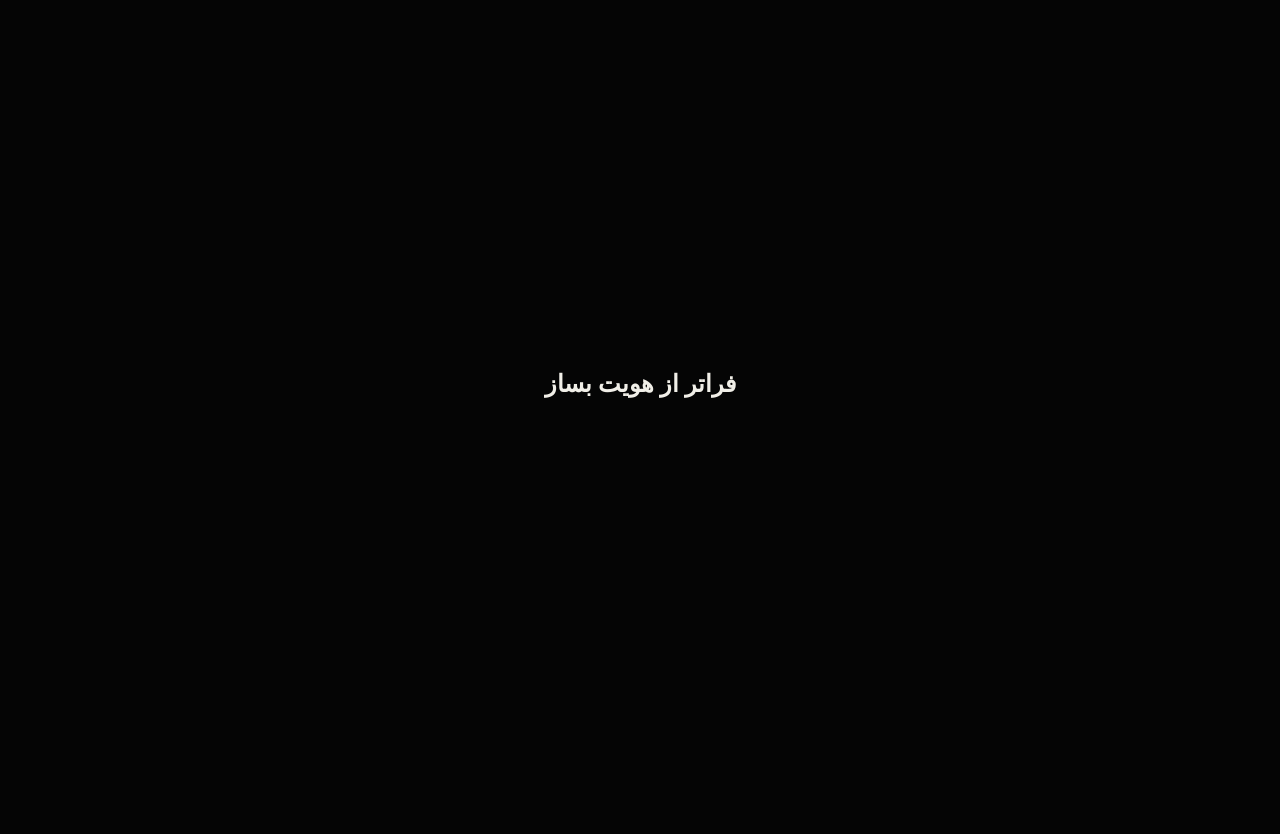
==== commit 30d271c5: "Update index.html" ====
--- a/index.html
+++ b/index.html
@@ -31,7 +31,8 @@
 <link rel="stylesheet" href="css/logo-card.css">
 <link rel="stylesheet" href="css/music.css">
 <link rel="stylesheet" href="css/responsive.css">
-
+<link rel="stylesheet" href="css/card.css">
+     
 
 </head>
 
@@ -337,77 +338,125 @@
 
         <!-- CARD -->
 
-        <article class="brand-card">
-
-            <div class="card-icon">
-
-                <!-- unique icon -->
-
-            </div>
-
-
-            <h3 data-i18n="philosophy.vision">
-    چشم‌انداز
-</h3>
-
-
-            <div class="card-content">
-
-                <!-- hidden content -->
-
-            </div>
-
-
-        </article>
+        <article class="kbg-card" data-card>
+
+    <button
+        class="kbg-card__trigger"
+        type="button"
+        aria-expanded="false"
+    >
+
+        <span class="kbg-card__icon material-symbols-outlined">
+            visibility
+        </span>
+
+        <span
+            class="kbg-card__title"
+            data-i18n="philosophy.vision"
+        >
+            چشم‌انداز
+        </span>
+
+    </button>
+
+
+    <div class="kbg-card__content">
+
+        <div class="kbg-card__content-inner">
+
+            <p>
+                چشم‌انداز KLAUS ساخت آینده‌ای هوشمند،
+                متمایز و قابل توسعه برای برندهاست.
+            </p>
+
+        </div>
+
+    </div>
+
+</article>
 
 
 
         <!-- CARD -->
 
 
-        <article class="brand-card">
-
-            <div class="card-icon">
-
-            </div>
-
-
-            <h3 data-i18n="philosophy.values">
-    ارزش‌ها
-</h3>
-
-
-            <div class="card-content">
-
-            </div>
-
-
-        </article>
-
+        <article class="kbg-card" data-card>
+
+    <button
+        class="kbg-card__trigger"
+        type="button"
+        aria-expanded="false"
+    >
+
+        <span class="kbg-card__icon material-symbols-outlined">
+            diamond
+        </span>
+
+        <span
+            class="kbg-card__title"
+            data-i18n="philosophy.values"
+        >
+            ارزش‌ها
+        </span>
+
+    </button>
+
+
+    <div class="kbg-card__content">
+
+        <div class="kbg-card__content-inner">
+
+            <p>
+                ارزش‌های KLAUS بر پایه خلاقیت،
+                دقت، هوشمندی و نگاه بلندمدت شکل می‌گیرند.
+            </p>
+
+        </div>
+
+    </div>
+
+</article>
 
 
 
         <!-- CARD -->
 
-        <article class="brand-card">
-
-            <div class="card-icon">
-
-            </div>
-
-
-            <h3 data-i18n="philosophy.strategy">
-    استراتژی
-</h3>
-
-
-            <div class="card-content">
-
-            </div>
-
-
-        </article>
-
+        <article class="kbg-card" data-card>
+
+    <button
+        class="kbg-card__trigger"
+        type="button"
+        aria-expanded="false"
+    >
+
+        <span class="kbg-card__icon material-symbols-outlined">
+            route
+        </span>
+
+        <span
+            class="kbg-card__title"
+            data-i18n="philosophy.strategy"
+        >
+            استراتژی
+        </span>
+
+    </button>
+
+
+    <div class="kbg-card__content">
+
+        <div class="kbg-card__content-inner">
+
+            <p>
+                استراتژی KLAUS میان هویت برند،
+                فناوری، محتوا و تجربه ارتباط ایجاد می‌کند.
+            </p>
+
+        </div>
+
+    </div>
+
+</article>
 
 
     </div>
@@ -707,6 +756,7 @@
 <script src="js/visualizer.js"></script>
 
 <script src="js/theme.js"></script>
+<script src="js/card.js"></script>
 
 
 </body>
--- a/css/main.css
+++ b/css/main.css
@@ -395,4 +395,147 @@
     font-family:
         var(--font-en-body);
 
-}
+
+
+
+   /* =========================================================
+   MAIN NAVIGATION
+   ========================================================= */
+
+.main-navigation {
+
+    position: fixed;
+
+    left: 50%;
+
+    bottom: 28px;
+
+    transform: translateX(-50%);
+
+    z-index: var(--z-controls);
+
+
+    display: flex;
+
+    align-items: center;
+
+    gap: 6px;
+
+
+    padding: 8px;
+
+
+    background:
+        rgba(8, 8, 8, 0.78);
+
+
+    border:
+        1px solid rgba(241, 239, 232, 0.10);
+
+
+    border-radius: 999px;
+
+
+    backdrop-filter:
+        blur(18px);
+
+
+    -webkit-backdrop-filter:
+        blur(18px);
+
+
+    box-shadow:
+        0 20px 60px rgba(0, 0, 0, 0.55);
+
+}
+
+
+.nav-item {
+
+    position: relative;
+
+    display: flex;
+
+    align-items: center;
+
+    gap: 7px;
+
+
+    border: 0;
+
+    background: transparent;
+
+    color:
+        var(--text-muted);
+
+
+    padding: 10px 13px;
+
+
+    border-radius: 999px;
+
+
+    cursor: pointer;
+
+
+    font-family:
+        var(--font-fa-body);
+
+
+    transition:
+        var(--transition-fast);
+
+}
+
+
+.nav-item:hover {
+
+    color:
+        var(--text-primary);
+
+    background:
+        rgba(241, 239, 232, 0.06);
+
+}
+
+
+.nav-item.active {
+
+    color:
+        var(--gold-bright);
+
+    background:
+        rgba(156, 122, 60, 0.12);
+
+}
+
+
+.nav-icon {
+
+    font-size: 20px;
+
+    line-height: 1;
+
+}
+
+
+.nav-label {
+
+    font-size: 12px;
+
+    white-space: nowrap;
+
+}
+
+
+/* English */
+
+html[dir="ltr"]
+.nav-item {
+
+    font-family:
+        var(--font-en-body);
+
+}
+
+}
--- a/css/card.css
+++ b/css/card.css
@@ -0,0 +1,302 @@
+/* =========================================================
+   KBG — Base Card System
+   ========================================================= */
+
+.kbg-card {
+    --card-radius: 24px;
+    --card-border: rgba(255, 255, 255, 0.08);
+    --card-bg: rgba(255, 255, 255, 0.025);
+    --card-bg-hover: rgba(255, 255, 255, 0.045);
+    --card-accent: #ff1a1a;
+
+    position: relative;
+    width: 100%;
+
+    border: 1px solid var(--card-border);
+    border-radius: var(--card-radius);
+
+    background: var(--card-bg);
+
+    overflow: hidden;
+
+    transition:
+        transform 500ms cubic-bezier(0.22, 1, 0.36, 1),
+        background 400ms ease,
+        border-color 400ms ease,
+        box-shadow 500ms cubic-bezier(0.22, 1, 0.36, 1);
+}
+
+
+/* =========================================================
+   HOVER
+   ========================================================= */
+
+.kbg-card:hover {
+
+    background: var(--card-bg-hover);
+
+    border-color: rgba(255, 255, 255, 0.14);
+
+    transform: translateY(-4px);
+
+    box-shadow:
+        0 20px 50px rgba(0, 0, 0, 0.35),
+        0 4px 12px rgba(0, 0, 0, 0.2);
+}
+
+
+/* =========================================================
+   TRIGGER
+   ========================================================= */
+
+.kbg-card__trigger {
+
+    position: relative;
+
+    display: flex;
+    align-items: center;
+
+    gap: 18px;
+
+    width: 100%;
+    min-height: 150px;
+
+    padding: 32px;
+
+    border: 0;
+    outline: none;
+
+    background: transparent;
+    color: inherit;
+
+    font: inherit;
+
+    text-align: start;
+
+    cursor: pointer;
+}
+
+
+/* =========================================================
+   ICON
+   ========================================================= */
+
+.kbg-card__icon {
+
+    display: grid;
+    place-items: center;
+
+    width: 52px;
+    height: 52px;
+
+    flex: 0 0 52px;
+
+    border-radius: 16px;
+
+    background: rgba(255, 255, 255, 0.05);
+
+    color: rgba(255, 255, 255, 0.9);
+
+    font-size: 28px;
+
+    transition:
+        transform 500ms cubic-bezier(0.22, 1, 0.36, 1),
+        background 400ms ease,
+        color 400ms ease;
+}
+
+
+/* =========================================================
+   TITLE
+   ========================================================= */
+
+.kbg-card__title {
+
+    font-size: 1.15rem;
+
+    font-weight: 600;
+
+    letter-spacing: 0.01em;
+
+    transition:
+        transform 400ms ease,
+        color 400ms ease;
+}
+
+
+/* =========================================================
+   TRIGGER HOVER
+   ========================================================= */
+
+.kbg-card__trigger:hover .kbg-card__icon {
+
+    transform: scale(1.08);
+
+    background: rgba(255, 26, 26, 0.12);
+
+    color: var(--card-accent);
+}
+
+
+.kbg-card__trigger:hover .kbg-card__title {
+
+    transform: translateX(4px);
+}
+
+
+/* =========================================================
+   CONTENT
+   ========================================================= */
+
+.kbg-card__content {
+
+    display: grid;
+
+    grid-template-rows: 0fr;
+
+    opacity: 0;
+
+    transition:
+        grid-template-rows 600ms cubic-bezier(0.22, 1, 0.36, 1),
+        opacity 350ms ease;
+}
+
+
+.kbg-card__content-inner {
+
+    min-height: 0;
+
+    overflow: hidden;
+
+    padding-inline: 32px;
+}
+
+
+/* =========================================================
+   OPEN STATE
+   ========================================================= */
+
+.kbg-card.is-open {
+
+    border-color: rgba(255, 26, 26, 0.25);
+
+    background:
+        linear-gradient(
+            145deg,
+            rgba(255, 26, 26, 0.045),
+            rgba(255, 255, 255, 0.025)
+        );
+
+    box-shadow:
+        0 30px 80px rgba(0, 0, 0, 0.45),
+        0 0 0 1px rgba(255, 26, 26, 0.04);
+}
+
+
+.kbg-card.is-open .kbg-card__content {
+
+    grid-template-rows: 1fr;
+
+    opacity: 1;
+}
+
+
+.kbg-card.is-open .kbg-card__content-inner {
+
+    padding-bottom: 32px;
+}
+
+
+.kbg-card.is-open .kbg-card__icon {
+
+    background: rgba(255, 26, 26, 0.12);
+
+    color: var(--card-accent);
+
+    transform: rotate(8deg) scale(1.05);
+}
+
+
+/* =========================================================
+   FOCUS
+   ========================================================= */
+
+.kbg-card__trigger:focus-visible {
+
+    outline: 2px solid var(--card-accent);
+
+    outline-offset: -2px;
+}
+
+
+/* =========================================================
+   CONTENT TEXT
+   ========================================================= */
+
+.kbg-card__content-inner p {
+
+    margin: 0;
+
+    max-width: 700px;
+
+    color: rgba(255, 255, 255, 0.65);
+
+    line-height: 1.9;
+}
+
+
+/* =========================================================
+   REDUCED MOTION
+   ========================================================= */
+
+@media (prefers-reduced-motion: reduce) {
+
+    .kbg-card,
+    .kbg-card__icon,
+    .kbg-card__title,
+    .kbg-card__content {
+
+        transition: none;
+    }
+}
+
+
+/* =========================================================
+   MOBILE
+   ========================================================= */
+
+@media (max-width: 768px) {
+
+    .kbg-card__trigger {
+
+        min-height: 120px;
+
+        padding: 24px;
+
+        gap: 14px;
+    }
+
+
+    .kbg-card__icon {
+
+        width: 46px;
+        height: 46px;
+
+        flex-basis: 46px;
+
+        font-size: 24px;
+    }
+
+
+    .kbg-card__content-inner {
+
+        padding-inline: 24px;
+    }
+
+
+    .kbg-card.is-open .kbg-card__content-inner {
+
+        padding-bottom: 24px;
+    }
+
+}
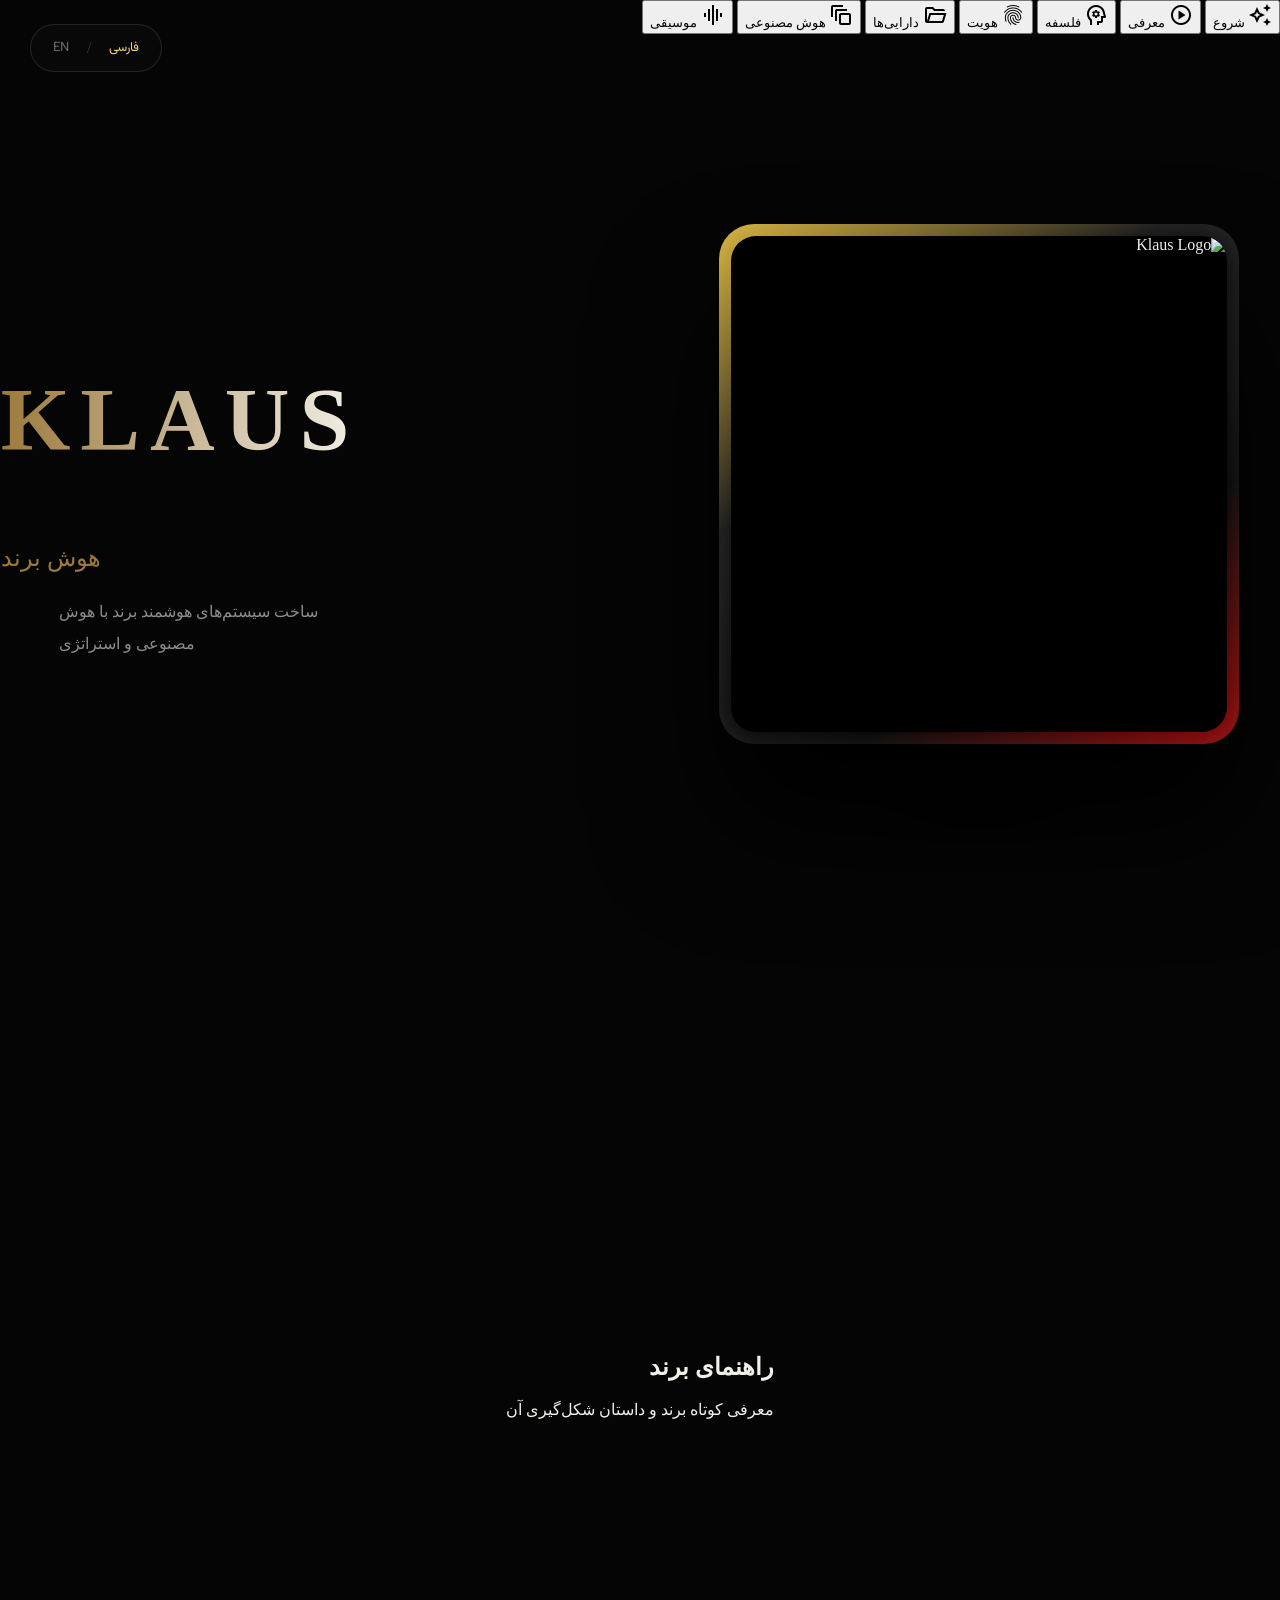
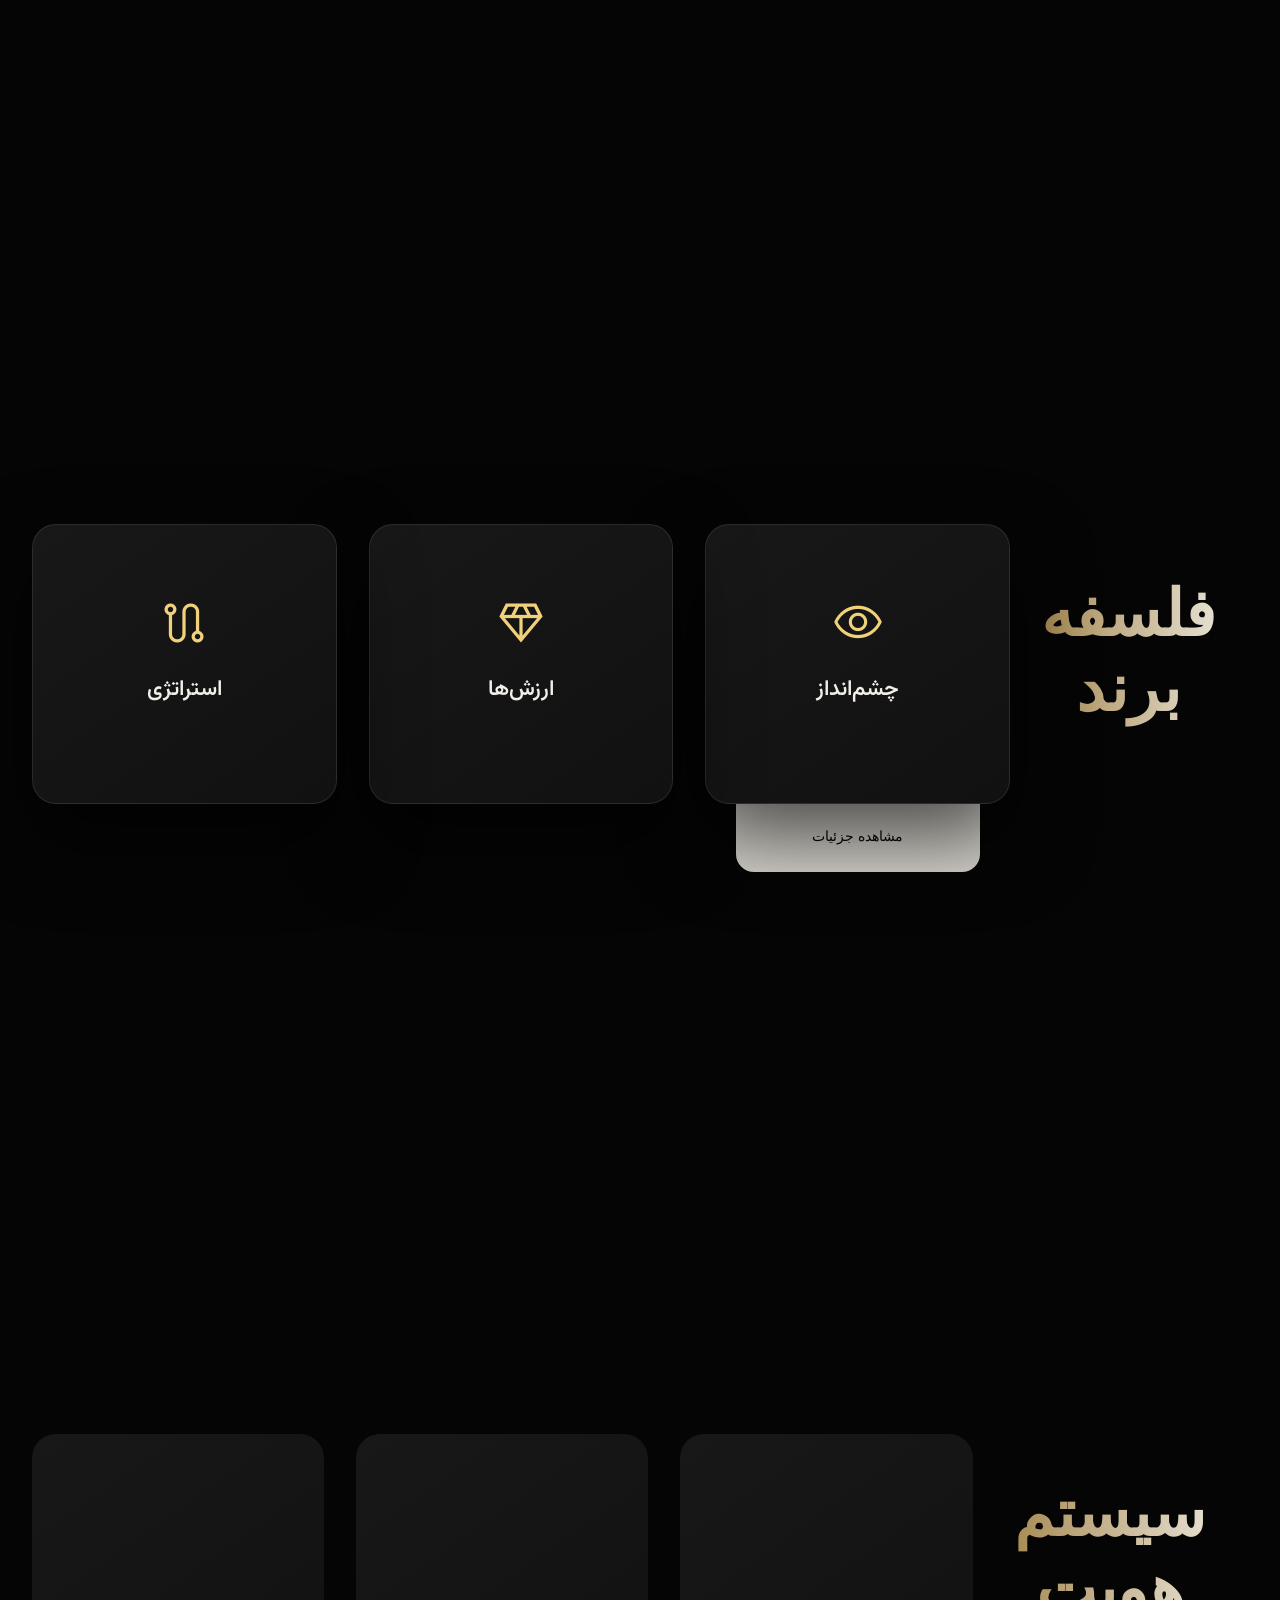
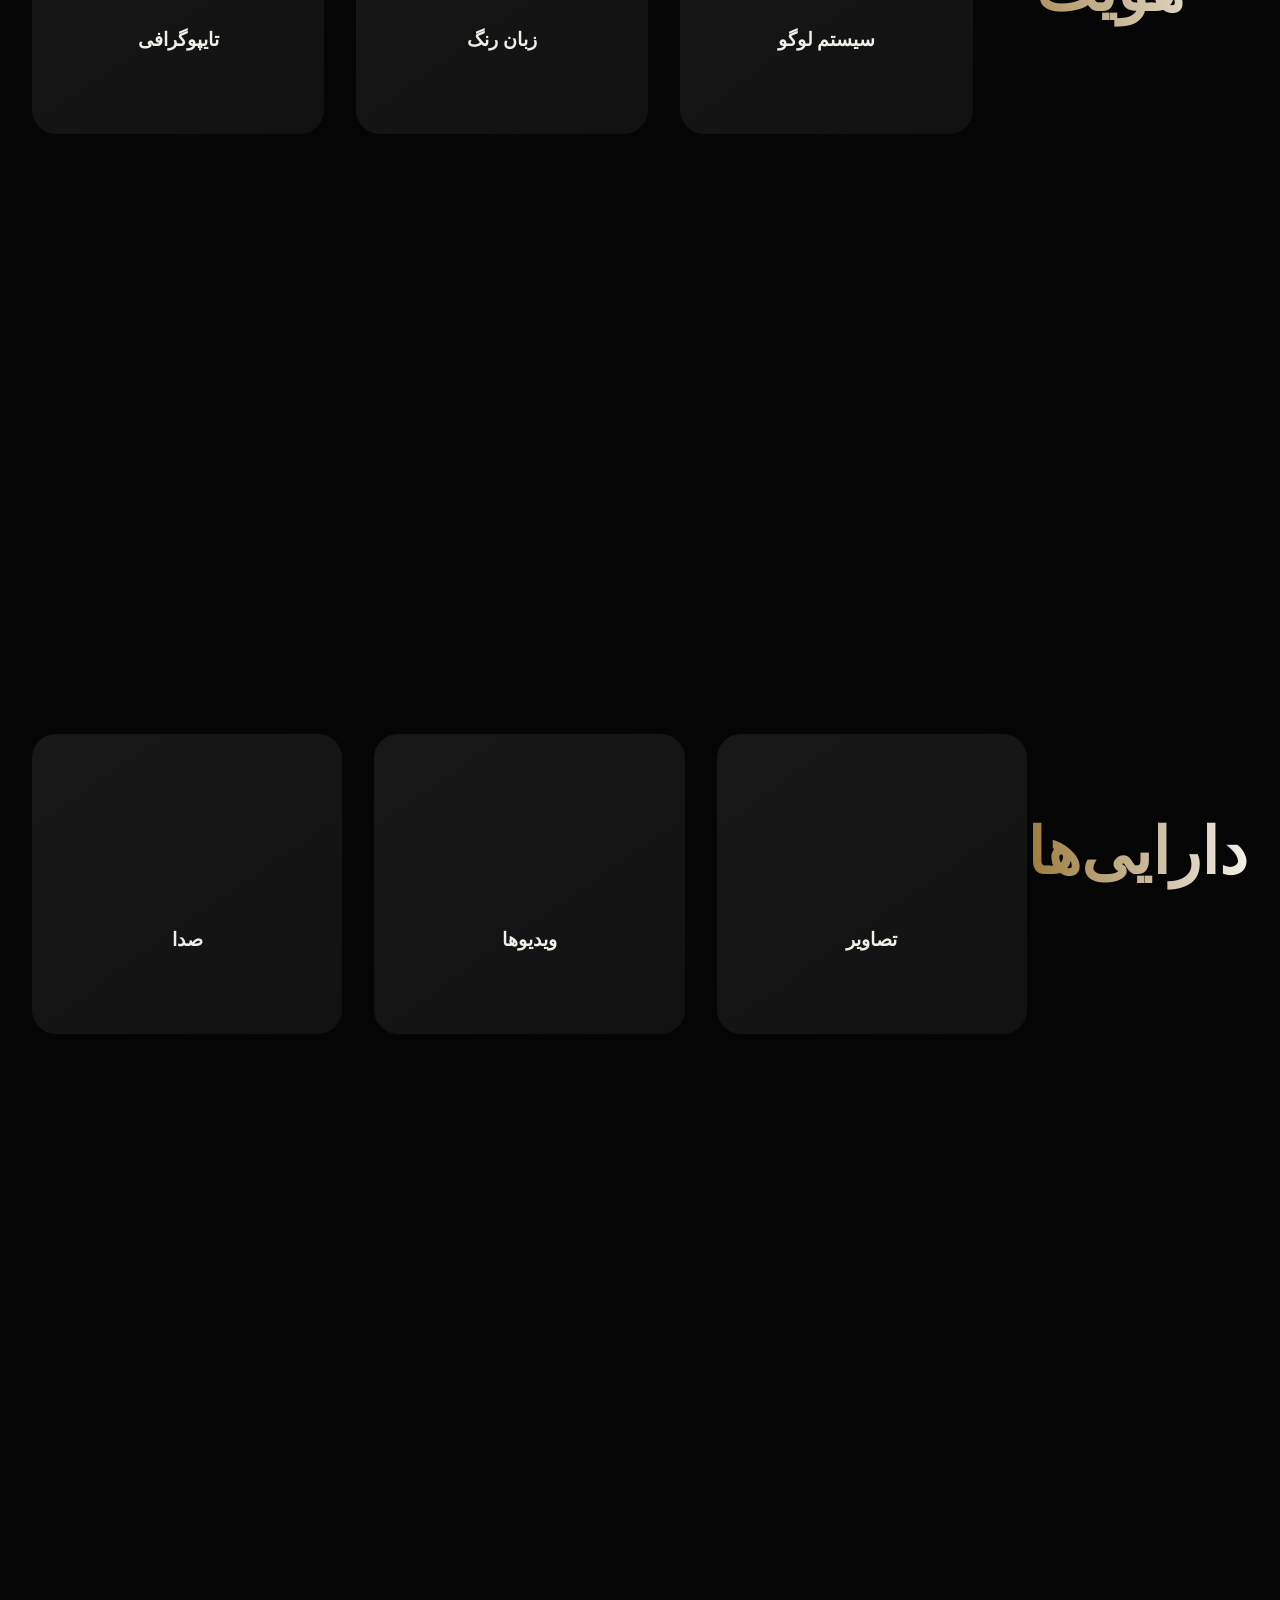
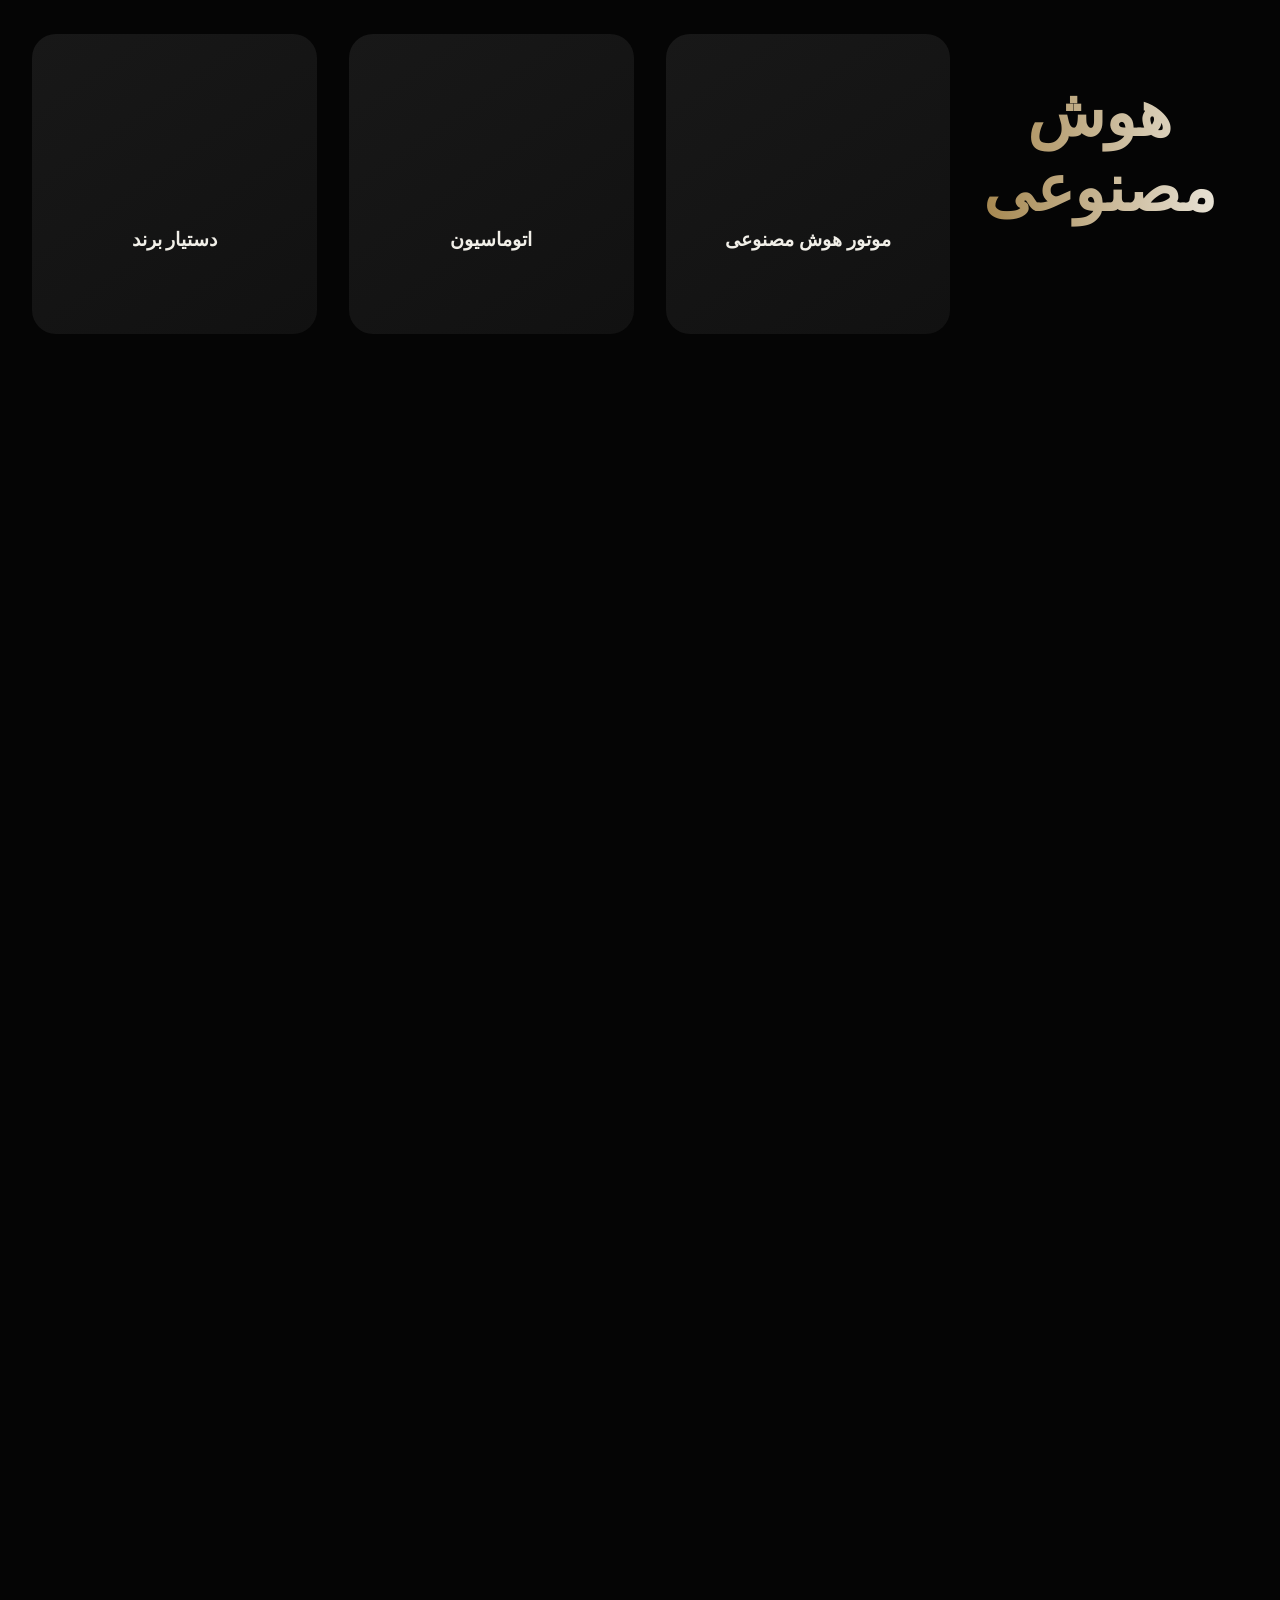
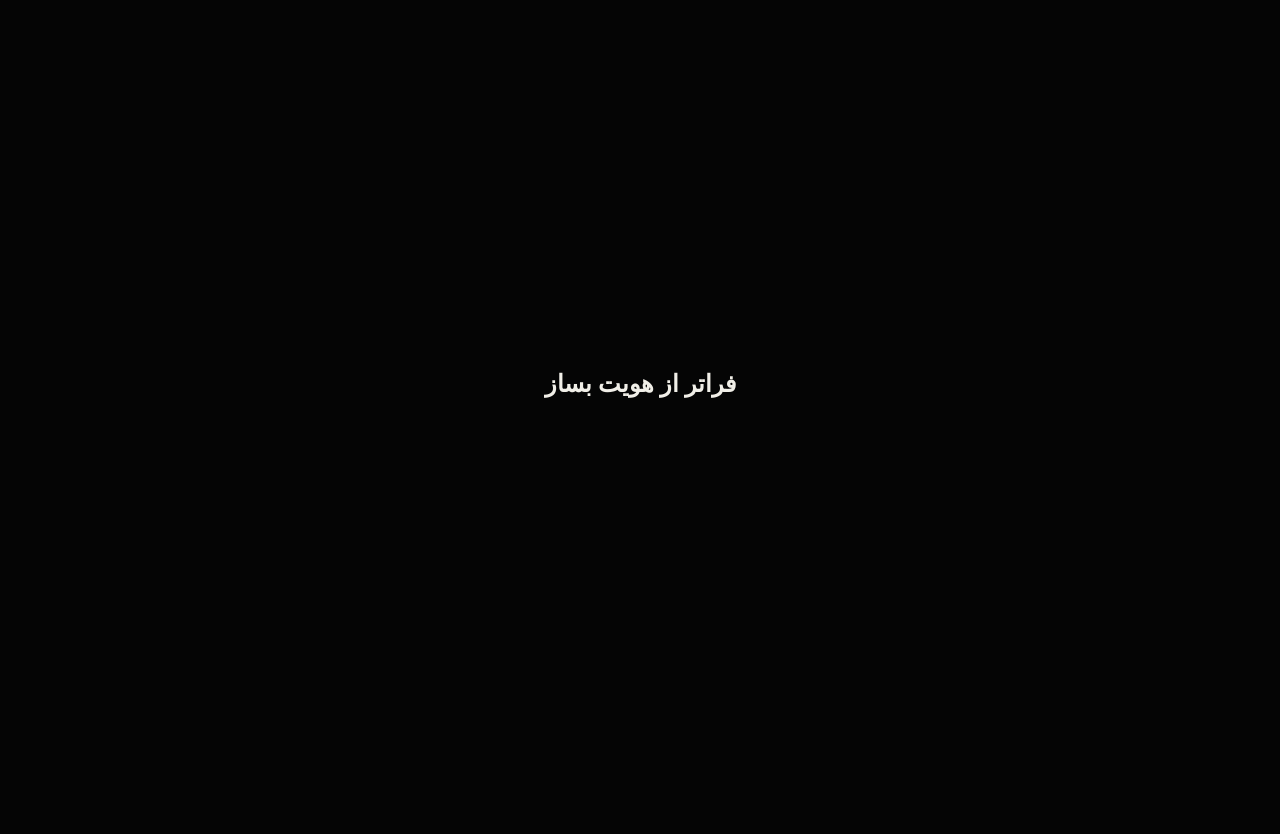
==== commit 075fcf4f: "Update index.html" ====
--- a/index.html
+++ b/index.html
@@ -338,43 +338,106 @@
 
         <!-- CARD -->
 
-        <article class="kbg-card" data-card>
+<!-- ==========================
+     CARD - VISION
+     کارت چشم انداز
+========================== -->
+
+
+<article 
+    class="kbg-card vision-card"
+    data-card>
+
+
+    <!--
+    کارت اصلی تیره
+
+    تنظیمات مربوط به ظاهر:
+    در CSS انجام می‌شود
+    -->
+
 
     <button
         class="kbg-card__trigger"
         type="button"
-        aria-expanded="false"
-    >
+        aria-expanded="false">
+
+
+        <!--
+        تغییر آیکون:
+        فقط کلمه visibility را عوض کن
+
+        مثال:
+        diamond
+        route
+        palette
+        fingerprint
+        -->
 
         <span class="kbg-card__icon material-symbols-outlined">
             visibility
         </span>
 
+
+
+        <!--
+        تغییر عنوان کارت
+        -->
+
         <span
             class="kbg-card__title"
-            data-i18n="philosophy.vision"
-        >
+            data-i18n="philosophy.vision">
+
             چشم‌انداز
-        </span>
-
-    </button>
-
+
+        </span>
+
+
+    </button>
+
+
+
+    <!--
+    کارت کرم رنگ زیرین
+
+    متن اینجا قابل تغییر است
+    -->
+
+    <div class="kbg-card__hint">
+
+        مشاهده جزئیات
+
+    </div>
+
+
+
+
+    <!--
+    محتوای بازشونده بعد از کلیک
+    -->
 
     <div class="kbg-card__content">
 
+
         <div class="kbg-card__content-inner">
 
+
             <p>
+
                 چشم‌انداز KLAUS ساخت آینده‌ای هوشمند،
                 متمایز و قابل توسعه برای برندهاست.
+
             </p>
 
+
         </div>
 
+
     </div>
 
-</article>
-
+
+
+</article>
 
 
         <!-- CARD -->
--- a/css/card.css
+++ b/css/card.css
@@ -1,219 +1,193 @@
 /* =========================================================
-   KBG — Base Card System
+   KBG — Interactive Card System
    ========================================================= */
 
 .kbg-card {
-    --card-radius: 24px;
-    --card-border: rgba(255, 255, 255, 0.08);
-    --card-bg: rgba(255, 255, 255, 0.025);
-    --card-bg-hover: rgba(255, 255, 255, 0.045);
-    --card-accent: #ff1a1a;
+    --card-radius: var(--radius-md);
+    --card-dark: var(--surface);
+    --card-dark-soft: var(--surface-light);
+    --card-cream: var(--white);
 
     position: relative;
     width: 100%;
-
-    border: 1px solid var(--card-border);
+    min-height: 320px;
+    isolation: isolate;
+}
+
+
+/* =========================================================
+   MAIN DARK CARD
+   ========================================================= */
+
+.kbg-card__trigger {
+    position: relative;
+    z-index: 2;
+
+    display: flex;
+    flex-direction: column;
+    justify-content: center;
+    align-items: center;
+
+    width: 100%;
+    min-height: 280px;
+    padding: 40px 28px 70px;
+
+    border: 1px solid rgba(241, 239, 232, 0.10);
     border-radius: var(--card-radius);
-
-    background: var(--card-bg);
-
-    overflow: hidden;
-
-    transition:
-        transform 500ms cubic-bezier(0.22, 1, 0.36, 1),
-        background 400ms ease,
-        border-color 400ms ease,
-        box-shadow 500ms cubic-bezier(0.22, 1, 0.36, 1);
-}
-
-
-/* =========================================================
-   HOVER
-   ========================================================= */
-
-.kbg-card:hover {
-
-    background: var(--card-bg-hover);
-
-    border-color: rgba(255, 255, 255, 0.14);
-
-    transform: translateY(-4px);
-
-    box-shadow:
-        0 20px 50px rgba(0, 0, 0, 0.35),
-        0 4px 12px rgba(0, 0, 0, 0.2);
-}
-
-
-/* =========================================================
-   TRIGGER
-   ========================================================= */
-
-.kbg-card__trigger {
-
-    position: relative;
-
-    display: flex;
-    align-items: center;
-
-    gap: 18px;
-
-    width: 100%;
-    min-height: 150px;
-
-    padding: 32px;
-
-    border: 0;
-    outline: none;
-
-    background: transparent;
-    color: inherit;
-
-    font: inherit;
-
-    text-align: start;
-
-    cursor: pointer;
-}
-
-
-/* =========================================================
-   ICON
-   ========================================================= */
-
-.kbg-card__icon {
-
-    display: grid;
-    place-items: center;
-
-    width: 52px;
-    height: 52px;
-
-    flex: 0 0 52px;
-
-    border-radius: 16px;
-
-    background: rgba(255, 255, 255, 0.05);
-
-    color: rgba(255, 255, 255, 0.9);
-
-    font-size: 28px;
-
-    transition:
-        transform 500ms cubic-bezier(0.22, 1, 0.36, 1),
-        background 400ms ease,
-        color 400ms ease;
-}
-
-
-/* =========================================================
-   TITLE
-   ========================================================= */
-
-.kbg-card__title {
-
-    font-size: 1.15rem;
-
-    font-weight: 600;
-
-    letter-spacing: 0.01em;
-
-    transition:
-        transform 400ms ease,
-        color 400ms ease;
-}
-
-
-/* =========================================================
-   TRIGGER HOVER
-   ========================================================= */
-
-.kbg-card__trigger:hover .kbg-card__icon {
-
-    transform: scale(1.08);
-
-    background: rgba(255, 26, 26, 0.12);
-
-    color: var(--card-accent);
-}
-
-
-.kbg-card__trigger:hover .kbg-card__title {
-
-    transform: translateX(4px);
-}
-
-
-/* =========================================================
-   CONTENT
-   ========================================================= */
-
-.kbg-card__content {
-
-    display: grid;
-
-    grid-template-rows: 0fr;
-
-    opacity: 0;
-
-    transition:
-        grid-template-rows 600ms cubic-bezier(0.22, 1, 0.36, 1),
-        opacity 350ms ease;
-}
-
-
-.kbg-card__content-inner {
-
-    min-height: 0;
-
-    overflow: hidden;
-
-    padding-inline: 32px;
-}
-
-
-/* =========================================================
-   OPEN STATE
-   ========================================================= */
-
-.kbg-card.is-open {
-
-    border-color: rgba(255, 26, 26, 0.25);
 
     background:
         linear-gradient(
             145deg,
-            rgba(255, 26, 26, 0.045),
-            rgba(255, 255, 255, 0.025)
+            var(--card-dark-soft),
+            var(--card-dark)
         );
 
-    box-shadow:
-        0 30px 80px rgba(0, 0, 0, 0.45),
-        0 0 0 1px rgba(255, 26, 26, 0.04);
+    color: var(--text-primary);
+    font: inherit;
+    text-align: center;
+    cursor: pointer;
+
+    box-shadow: var(--shadow-card);
+
+    transition:
+        transform var(--transition-normal),
+        border-color var(--transition-normal),
+        box-shadow var(--transition-normal);
+}
+
+
+.kbg-card__trigger:hover {
+    transform: translateY(-8px);
+    border-color: rgba(156, 122, 60, 0.45);
+    box-shadow: var(--shadow-deep);
+}
+
+
+/* =========================================================
+   ICON
+   ========================================================= */
+
+.kbg-card__icon {
+    display: grid;
+    place-items: center;
+
+    width: 64px;
+    height: 64px;
+    margin-bottom: 18px;
+
+    color: var(--gold-bright);
+    font-size: 52px;
+    line-height: 1;
+
+    transition: transform var(--transition-normal);
+}
+
+
+.kbg-card__trigger:hover .kbg-card__icon {
+    transform: translateY(-4px) scale(1.06);
+}
+
+
+/* =========================================================
+   TITLE
+   ========================================================= */
+
+.kbg-card__title {
+    font-family: var(--font-fa-display);
+    font-size: 1.35rem;
+    font-weight: var(--weight-semibold);
+    color: var(--white);
+}
+
+
+/* =========================================================
+   CREAM HINT CARD
+   ========================================================= */
+
+.kbg-card__hint {
+    position: absolute;
+    z-index: 1;
+    left: 10%;
+    right: 10%;
+    bottom: 0;
+
+    display: flex;
+    align-items: center;
+    justify-content: center;
+
+    min-height: 72px;
+    padding: 16px 20px;
+
+    border-radius: 0 0 18px 18px;
+
+    background: var(--white-soft);
+    color: var(--black);
+
+    font-size: 0.9rem;
+    font-weight: var(--weight-medium);
+
+    transform: translateY(28px);
+    transition: transform var(--transition-normal);
+}
+
+
+.kbg-card__trigger:hover + .kbg-card__hint {
+    transform: translateY(20px);
+}
+
+
+/* =========================================================
+   CONTENT
+   ========================================================= */
+
+.kbg-card__content {
+    display: grid;
+    grid-template-rows: 0fr;
+    opacity: 0;
+
+    transition:
+        grid-template-rows 600ms var(--ease-standard),
+        opacity 350ms ease;
+}
+
+
+.kbg-card__content-inner {
+    min-height: 0;
+    overflow: hidden;
+    padding: 0 28px;
+}
+
+
+.kbg-card__content-inner p {
+    margin: 0;
+    color: var(--text-secondary);
+    line-height: 1.9;
+}
+
+
+/* =========================================================
+   OPEN STATE
+   ========================================================= */
+
+.kbg-card.is-open .kbg-card__trigger {
+    border-color: rgba(156, 122, 60, 0.50);
 }
 
 
 .kbg-card.is-open .kbg-card__content {
-
     grid-template-rows: 1fr;
-
     opacity: 1;
 }
 
 
 .kbg-card.is-open .kbg-card__content-inner {
-
-    padding-bottom: 32px;
-}
-
-
-.kbg-card.is-open .kbg-card__icon {
-
-    background: rgba(255, 26, 26, 0.12);
-
-    color: var(--card-accent);
-
-    transform: rotate(8deg) scale(1.05);
+    padding-top: 24px;
+    padding-bottom: 28px;
+}
+
+
+.kbg-card.is-open .kbg-card__hint {
+    transform: translateY(100%);
 }
 
 
@@ -222,26 +196,35 @@
    ========================================================= */
 
 .kbg-card__trigger:focus-visible {
-
-    outline: 2px solid var(--card-accent);
-
-    outline-offset: -2px;
-}
-
-
-/* =========================================================
-   CONTENT TEXT
-   ========================================================= */
-
-.kbg-card__content-inner p {
-
-    margin: 0;
-
-    max-width: 700px;
-
-    color: rgba(255, 255, 255, 0.65);
-
-    line-height: 1.9;
+    outline: 2px solid var(--gold-bright);
+    outline-offset: 4px;
+}
+
+
+/* =========================================================
+   MOBILE
+   ========================================================= */
+
+@media (max-width: 768px) {
+
+    .kbg-card {
+        min-height: 290px;
+    }
+
+    .kbg-card__trigger {
+        min-height: 250px;
+        padding: 32px 24px 62px;
+    }
+
+    .kbg-card__icon {
+        width: 56px;
+        height: 56px;
+        font-size: 44px;
+    }
+
+    .kbg-card__hint {
+        min-height: 64px;
+    }
 }
 
 
@@ -251,52 +234,10 @@
 
 @media (prefers-reduced-motion: reduce) {
 
-    .kbg-card,
+    .kbg-card__trigger,
     .kbg-card__icon,
-    .kbg-card__title,
+    .kbg-card__hint,
     .kbg-card__content {
-
         transition: none;
     }
 }
-
-
-/* =========================================================
-   MOBILE
-   ========================================================= */
-
-@media (max-width: 768px) {
-
-    .kbg-card__trigger {
-
-        min-height: 120px;
-
-        padding: 24px;
-
-        gap: 14px;
-    }
-
-
-    .kbg-card__icon {
-
-        width: 46px;
-        height: 46px;
-
-        flex-basis: 46px;
-
-        font-size: 24px;
-    }
-
-
-    .kbg-card__content-inner {
-
-        padding-inline: 24px;
-    }
-
-
-    .kbg-card.is-open .kbg-card__content-inner {
-
-        padding-bottom: 24px;
-    }
-
-}
